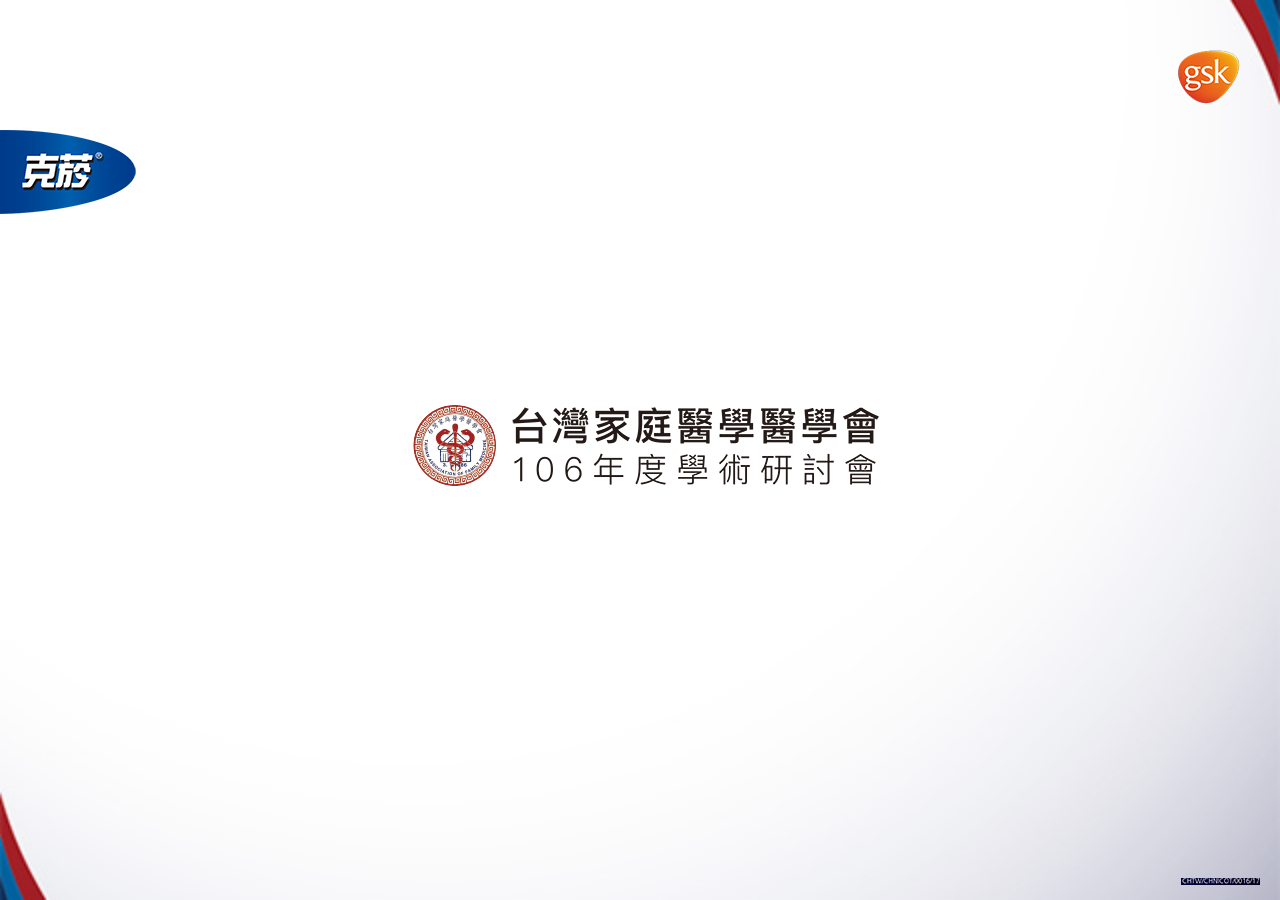
==== index.html @ 30d486ef "test" ====
<!DOCTYPE html>
<html></html>
<head>
  <title>台灣家庭醫學醫學會</title>
  <meta charset="utf-8">
  <meta name="viewport" content="width=640,user-scalable=1">
  <!-- hiding the Browser’s User Interface-->
  <meta name="apple-mobile-web-app-capable" content="yes">
  <meta name="mobile-web-app-capable" content="yes">
  <!-- meta start-->
  <meta name="title" content="">
  <meta name="description" content="">
  <meta name="keywords" content="">
  <meta name="copyright" content="">
  <link rel="image_src" href="">
  <!-- iOS 6-->
  <meta name="apple-mobile-web-app-title" content="">
  <!-- OG-->
  <meta property="og:title" content="">
  <meta property="og:site_name" content="">
  <meta property="og:description" content="">
  <meta property="og:type" content="website">
  <meta property="og:image" content="">
  <meta property="og:url" content="">
  <meta property="fb:app_id" content="">
  <!-- css start-->
  <link rel="stylesheet" href="css/default.css">
  <!-- js start-->
  <script type="text/javascript" src="js/jquery.js"></script>
  <script type="text/javascript" src="js/lib/TweenMax.min.js"></script>
  <script type="text/javascript" src="js/lib/TimelineMax.min.js"></script>
  <!-- archung js-->
  <script type="text/javascript" src="js/ChungTool.js">   </script>
  <script>
    if (!ChungTool.isOnline()) {
      document.write('<script src="http://' + (location.host || 'localhost').split(':')[0] + ':35729/livereload.js?snipver=1"></' + 'script>')
      }
  </script>
</head>
<body>
  <div class="container">
    <div class="page p1">
      <div class="title"> 
        <div class="t1"> </div>
        <div class="t2"></div>
      </div>
    </div>
    <div class="page p2">
      <div class="wrap">
        <div class="q1 tAni"></div>
        <div class="q2 tAni"></div>
        <div class="q3 tAni"></div>
        <div class="q4 tAni"></div>
        <div class="q5 rAni"></div>
        <div class="q6 rAni"></div>
        <div class="q7 lAni"></div>
        <div class="q8 lAni"></div>
        <div class="q9 lAni"></div>
        <div class="q10 rAni"></div>
      </div>
    </div>
    <div class="page p3">
      <div class="wrap">
        <div class="pic tAni"></div>
        <div class="t1 tAni"></div>
        <div class="t2 tAni"></div>
      </div>
    </div>
    <div class="page p4">
      <div class="wrap">
        <div class="btn tAni"></div>
        <div class="q1 tAni"></div>
        <div class="q8 tAni"></div>
        <div class="q2 tAni"></div>
        <div class="q3 tAni"></div>
        <div class="q4 tAni"></div>
        <div class="q5 tAni"></div>
        <div class="q6 tAni"></div>
        <div class="q7 tAni"></div>
      </div>
    </div>
    <div class="page p5">
      <div class="wrap">
        <div class="title"></div>
        <div class="table"></div>
      </div>
    </div>
    <div class="page p6">
      <div class="wrap">
        <div class="title"></div>
        <div class="table"></div>
      </div>
    </div>
  </div>
  <div class="logo"></div>
  <div class="logo2"></div>
  <div class="bb"></div>
  <div class="calendarPop hide">
    <div class="bg"></div>
    <div class="wrap f30">
      <div class="clozBtn"> </div>
      <h1 class="f40">- 加入行事曆 -</h1><a href="#" class="btn blueBtn">加入google行事曆</a><a href="#" class="btn greenBtn">加入手機行事曆</a>
    </div>
  </div>
  <script type="text/javascript" src="js/index.js"></script>
</body>
---- css/default.css ----
@charset "UTF-8";
/*mixin */
html, body, div, span, applet, object, iframe, h1, h2, h3, h4, h5, h6, p, blockquote, pre, a, abbr, acronym, address, big, cite, code, del, dfn, em, img, ins, kbd, q, s, samp, small, strike, strong, sub, sup, tt, var, b, u, i, center, dl, dt, dd, ol, ul, li, fieldset, form, label, legend, table, caption, tbody, tfoot, thead, tr, th, td, article, aside, canvas, details, embed, figure, figcaption, footer, header, hgroup, menu, nav, output, ruby, section, summary, time, mark, audio, video {
  margin: 0;
  padding: 0;
  border: 0;
  font: inherit;
  vertical-align: baseline;
}

ol, ul {
  list-style: none;
}

article, aside, details, figcaption, figure, footer, header, hgroup, main, nav, section, summary {
  display: block;
}

audio, canvas, video {
  display: inline-block;
}

audio:not([controls]) {
  display: none;
  height: 0;
}

[hidden] {
  display: none;
}

a:focus {
  outline: thin dotted;
}
a:active, a:hover {
  outline: 0;
}

abbr[title] {
  border-bottom: 1px dotted;
}

b, strong {
  font-weight: bold;
}

dfn {
  font-style: italic;
}

hr {
  -moz-box-sizing: content-box;
  box-sizing: content-box;
  height: 0;
}

mark {
  background: #ff0;
  color: #000;
}

code, kbd, pre, samp {
  font-family: monospace, serif;
  font-size: 1em;
}

pre {
  white-space: pre-wrap;
}

q {
  quotes: "“" "”" "‘" "’";
}

small {
  font-size: 80%;
}

sub {
  font-size: 75%;
  line-height: 0;
  position: relative;
  vertical-align: baseline;
}

sup {
  font-size: 75%;
  line-height: 0;
  position: relative;
  vertical-align: baseline;
  top: -0.5em;
}

sub {
  bottom: -0.25em;
}

img {
  max-width: 100%;
  height: auto;
}

svg:not(:root) {
  overflow: hidden;
}

figure {
  margin: 0;
}

fieldset {
  border: 1px solid #c0c0c0;
  margin: 0 2px;
  padding: 0.35em 0.625em 0.75em;
}

legend {
  border: 0;
  padding: 0;
}

button, input, select, textarea {
  font-family: inherit;
  font-size: 100%;
  margin: 0;
}

button, input {
  line-height: normal;
}

button, select {
  text-transform: none;
}

button, html input[type="button"] {
  -webkit-appearance: button;
  cursor: pointer;
}

input[type="reset"], input[type="submit"] {
  -webkit-appearance: button;
  cursor: pointer;
}

button[disabled], html input[disabled] {
  cursor: default;
}

input[type="checkbox"], input[type="radio"] {
  box-sizing: border-box;
  padding: 0;
}
input[type="search"] {
  -webkit-appearance: textfield;
  -moz-box-sizing: content-box;
  -webkit-box-sizing: content-box;
  box-sizing: content-box;
}
input[type="search"]::-webkit-search-cancel-button, input[type="search"]::-webkit-search-decoration {
  -webkit-appearance: none;
}

button::-moz-focus-inner, input::-moz-focus-inner {
  border: 0;
  padding: 0;
}

textarea {
  overflow: auto;
  vertical-align: top;
}

table {
  border-collapse: collapse;
  border-spacing: 0;
}

.clearfix {
  zoom: 1;
}
.clearfix:before {
  content: "";
  display: table;
}
.clearfix:after {
  content: "";
  display: table;
  clear: both;
}

html {
  font-family: sans-serif;
  line-height: 1.6;
  font-size: 16px;
}

a {
  text-decoration: none;
  color: black;
}
a:hover {
  color: blue;
}

/*defaultClass */
/*	header style */
.mainMenu > a {
  display: block;
}
.mainMenu.horizontal_menu > a {
  display: inline-block;
  margin-left: -4px;
}
.mainMenu.left_menu {
  text-align: left;
}
.mainMenu.middle_menu {
  text-align: center;
}
.mainMenu.right_menu {
  text-align: right;
}

/*	boxs style */
.skewBoxWrap {
  position: relative;
}
.skewBoxWrap .skewbox {
  position: absolute;
  width: 60%;
  height: 100%;
  left: 0;
  top: 0;
}
.skewBoxWrap .skewbox.sb2 {
  left: 50%;
  -moz-transform: skewX(-7deg);
  -ms-transform: skewX(-7deg);
  -webkit-transform: skewX(-7deg);
  transform: skewX(-7deg);
  overflow: hidden;
  -moz-backface-visibility: hidden;
  -webkit-backface-visibility: hidden;
  backface-visibility: hidden;
}
.skewBoxWrap .skewbox.sb2 .sb_container {
  -moz-transform: skewX(7deg);
  -ms-transform: skewX(7deg);
  -webkit-transform: skewX(7deg);
  transform: skewX(7deg);
  left: -10%;
}
@media screen and (min-width: 769px) {
  .skewBoxWrap .sb_container {
    cursor: pointer;
    position: relative;
  }
  .skewBoxWrap .sb_container:after {
    content: "";
    position: absolute;
    top: 0;
    left: 0;
    width: 100%;
    height: 100%;
    background-color: rgba(0, 0, 0, 0.7);
    filter: progid:DXImageTransform.Microsoft.Alpha(enabled=false);
    opacity: 1;
    -moz-transition: all, 0.6s;
    -o-transition: all, 0.6s;
    -webkit-transition: all, 0.6s;
    transition: all, 0.6s;
  }
  .skewBoxWrap .sb_container:hover:after, .skewBoxWrap .sb_container.active:after {
    filter: progid:DXImageTransform.Microsoft.Alpha(Opacity=0);
    opacity: 0;
  }
}
.skewBoxWrap.sb_withScaleAnimation .sb1 .sb_container {
  -moz-transition: all, 0.6s;
  -o-transition: all, 0.6s;
  -webkit-transition: all, 0.6s;
  transition: all, 0.6s;
  -moz-transform: perspective(300px) translateZ(0);
  -webkit-transform: perspective(300px) translateZ(0);
  transform: perspective(300px) translateZ(0);
}
.skewBoxWrap.sb_withScaleAnimation .sb1:hover .sb_container {
  -moz-transform: perspective(300px) translateZ(10px);
  -webkit-transform: perspective(300px) translateZ(10px);
  transform: perspective(300px) translateZ(10px);
}
.skewBoxWrap.sb_withScaleAnimation .sb2 .sb_container {
  -moz-transition: all, 0.6s;
  -o-transition: all, 0.6s;
  -webkit-transition: all, 0.6s;
  transition: all, 0.6s;
  -moz-transform: skewX(7deg) perspective(300px) translateZ(0);
  -ms-transform: skewX(7deg) perspective(300px) translateZ(0);
  -webkit-transform: skewX(7deg) perspective(300px) translateZ(0);
  transform: skewX(7deg) perspective(300px) translateZ(0);
}
.skewBoxWrap.sb_withScaleAnimation .sb2:hover .sb_container {
  -moz-transform: skewX(7deg) perspective(300px) translateZ(10px);
  -ms-transform: skewX(7deg) perspective(300px) translateZ(10px);
  -webkit-transform: skewX(7deg) perspective(300px) translateZ(10px);
  transform: skewX(7deg) perspective(300px) translateZ(10px);
}
@media screen and (max-width: 768px) {
  .skewBoxWrap.sb_phoneVertical.sb_withScaleAnimation .sb2 .sb_container {
    -moz-transform: skewX(0deg) skewY(-5deg) perspective(300px) translateZ(0);
    -ms-transform: skewX(0deg) skewY(-5deg) perspective(300px) translateZ(0);
    -webkit-transform: skewX(0deg) skewY(-5deg) perspective(300px) translateZ(0);
    transform: skewX(0deg) skewY(-5deg) perspective(300px) translateZ(0);
  }
  .skewBoxWrap.sb_phoneVertical.sb_withScaleAnimation .sb2:hover .sb_container {
    -moz-transform: skewX(0deg) skewY(5deg) perspective(300px) translateZ(10px);
    -ms-transform: skewX(0deg) skewY(5deg) perspective(300px) translateZ(10px);
    -webkit-transform: skewX(0deg) skewY(5deg) perspective(300px) translateZ(10px);
    transform: skewX(0deg) skewY(5deg) perspective(300px) translateZ(10px);
  }
  .skewBoxWrap.sb_phoneVertical .skewbox {
    position: relative;
    width: 100%;
    height: 60%;
  }
  .skewBoxWrap.sb_phoneVertical .skewbox.sb2 {
    left: 0;
    top: -10%;
    -moz-transform: skewX(0deg) skewY(-5deg);
    -ms-transform: skewX(0deg) skewY(-5deg);
    -webkit-transform: skewX(0deg) skewY(-5deg);
    transform: skewX(0deg) skewY(-5deg);
  }
  .skewBoxWrap.sb_phoneVertical .skewbox.sb2 .sb_container {
    -moz-transform: skewX(0deg) skewY(5deg);
    -ms-transform: skewX(0deg) skewY(5deg);
    -webkit-transform: skewX(0deg) skewY(5deg);
    transform: skewX(0deg) skewY(5deg);
    left: 0;
    top: -10%;
  }
}

@-webkit-keyframes fadeIn {
  0% {
    opacity: 0;
  }
  100% {
    opacity: 1;
  }
}
@-webkit-keyframes fadeOut {
  0% {
    opacity: 1;
  }
  100% {
    opacity: 0;
  }
}
@-webkit-keyframes fadeInUp {
  0% {
    opacity: 0;
    -webkit-transform: translateY(20px);
  }
  100% {
    opacity: 1;
    -webkit-transform: translateY(0);
  }
}
@-webkit-keyframes fadeOutUp {
  0% {
    opacity: 1;
    -webkit-transform: translateY(0);
  }
  100% {
    opacity: 0;
    -webkit-transform: translateY(-20px);
  }
}
@-webkit-keyframes fadeInDown {
  0% {
    opacity: 0;
    -webkit-transform: translateY(-20px);
  }
  100% {
    opacity: 1;
    -webkit-transform: translateY(0);
  }
}
@-webkit-keyframes fadeOutDown {
  0% {
    opacity: 1;
    -webkit-transform: translateY(0);
  }
  100% {
    opacity: 0;
    -webkit-transform: translateY(20px);
  }
}
@-webkit-keyframes fadeInRight {
  0% {
    opacity: 0;
    -webkit-transform: translateX(20px);
  }
  100% {
    opacity: 1;
    -webkit-transform: translateX(0);
  }
}
@-webkit-keyframes fadeOutLeft {
  0% {
    opacity: 1;
    -webkit-transform: translateX(0);
  }
  100% {
    opacity: 0;
    -webkit-transform: translateX(-20px);
  }
}
@-webkit-keyframes fadeInLeft {
  0% {
    opacity: 0;
    -webkit-transform: translateX(-20px);
  }
  100% {
    opacity: 1;
    -webkit-transform: translateX(0);
  }
}
@-webkit-keyframes fadeOutRight {
  0% {
    opacity: 1;
    -webkit-transform: translateX(0);
  }
  100% {
    opacity: 0;
    -webkit-transform: translateX(20px);
  }
}
@-webkit-keyframes fadeInUpBig {
  0% {
    opacity: 0;
    -webkit-transform: translateY(2000px);
  }
  100% {
    opacity: 1;
    -webkit-transform: translateY(0);
  }
}
@-webkit-keyframes fadeOutUpBig {
  0% {
    opacity: 1;
    -webkit-transform: translateY(0);
  }
  100% {
    opacity: 0;
    -webkit-transform: translateY(-2000px);
  }
}
@-webkit-keyframes fadeInDownBig {
  0% {
    opacity: 0;
    -webkit-transform: translateY(-2000px);
  }
  100% {
    opacity: 1;
    -webkit-transform: translateY(0);
  }
}
@-webkit-keyframes fadeOutDownBig {
  0% {
    opacity: 1;
    -webkit-transform: translateY(0);
  }
  100% {
    opacity: 0;
    -webkit-transform: translateY(2000px);
  }
}
@-webkit-keyframes fadeInRightBig {
  0% {
    opacity: 0;
    -webkit-transform: translateX(2000px);
  }
  100% {
    opacity: 1;
    -webkit-transform: translateX(0);
  }
}
@-webkit-keyframes fadeOutLeftBig {
  0% {
    opacity: 1;
    -webkit-transform: translateX(0);
  }
  100% {
    opacity: 0;
    -webkit-transform: translateX(-2000px);
  }
}
@-webkit-keyframes fadeInLeftBig {
  0% {
    opacity: 0;
    -webkit-transform: translateX(-2000px);
  }
  100% {
    opacity: 1;
    -webkit-transform: translateX(0);
  }
}
@-webkit-keyframes fadeOutRightBig {
  0% {
    opacity: 1;
    -webkit-transform: translateX(0);
  }
  100% {
    opacity: 0;
    -webkit-transform: translateX(2000px);
  }
}
@-webkit-keyframes bounceIn {
  0% {
    opacity: 0;
    -webkit-transform: scale(0.3);
  }
  50% {
    opacity: 1;
    -webkit-transform: scale(1.05);
  }
  70% {
    -webkit-transform: scale(0.9);
  }
  100% {
    -webkit-transform: scale(1);
  }
}
@-webkit-keyframes bounceInDown {
  0% {
    opacity: 0;
    -webkit-transform: translateY(-2000px);
  }
  60% {
    opacity: 1;
    -webkit-transform: translateY(30px);
  }
  80% {
    -webkit-transform: translateY(-10px);
  }
  100% {
    -webkit-transform: translateY(0);
  }
}
@-webkit-keyframes bounceInUp {
  0% {
    opacity: 0;
    -webkit-transform: translateY(2000px);
  }
  60% {
    opacity: 1;
    -webkit-transform: translateY(-30px);
  }
  80% {
    -webkit-transform: translateY(10px);
  }
  100% {
    -webkit-transform: translateY(0);
  }
}
@-webkit-keyframes bounceInRight {
  0% {
    opacity: 0;
    -webkit-transform: translateX(2000px);
  }
  60% {
    opacity: 1;
    -webkit-transform: translateX(-30px);
  }
  80% {
    -webkit-transform: translateX(10px);
  }
  100% {
    -webkit-transform: translateX(0);
  }
}
@-webkit-keyframes bounceInLeft {
  0% {
    opacity: 0;
    -webkit-transform: translateX(-2000px);
  }
  60% {
    opacity: 1;
    -webkit-transform: translateX(30px);
  }
  80% {
    -webkit-transform: translateX(-10px);
  }
  100% {
    -webkit-transform: translateX(0);
  }
}
@-webkit-keyframes bounceOut {
  0% {
    -webkit-transform: scale(1);
  }
  25% {
    -webkit-transform: scale(0.95);
  }
  50% {
    opacity: 1;
    -webkit-transform: scale(1.1);
  }
  100% {
    opacity: 0;
    -webkit-transform: scale(0.3);
  }
}
@-webkit-keyframes bounceOutUp {
  0% {
    -webkit-transform: translateY(0);
  }
  20% {
    opacity: 1;
    -webkit-transform: translateY(20px);
  }
  100% {
    opacity: 0;
    -webkit-transform: translateY(-2000px);
  }
}
@-webkit-keyframes bounceOutDown {
  0% {
    -webkit-transform: translateY(0);
  }
  20% {
    opacity: 1;
    -webkit-transform: translateY(-20px);
  }
  100% {
    opacity: 0;
    -webkit-transform: translateY(2000px);
  }
}
@-webkit-keyframes bounceOutLeft {
  0% {
    -webkit-transform: translateX(0);
  }
  20% {
    opacity: 1;
    -webkit-transform: translateX(20px);
  }
  100% {
    opacity: 0;
    -webkit-transform: translateX(-2000px);
  }
}
@-webkit-keyframes bounceOutRight {
  0% {
    -webkit-transform: translateX(0);
  }
  20% {
    opacity: 1;
    -webkit-transform: translateX(-20px);
  }
  100% {
    opacity: 0;
    -webkit-transform: translateX(2000px);
  }
}
@-webkit-keyframes flash {
  0% {
    opacity: 1;
  }
  25% {
    opacity: 0;
  }
  50% {
    opacity: 1;
  }
  75% {
    opacity: 0;
  }
  100% {
    opacity: 1;
  }
}
@-webkit-keyframes bounce {
  0% {
    -webkit-transform: translateY(0);
  }
  20% {
    -webkit-transform: translateY(0);
  }
  40% {
    -webkit-transform: translateY(-30px);
  }
  50% {
    -webkit-transform: translateY(0);
  }
  60% {
    -webkit-transform: translateY(-15px);
  }
  80% {
    -webkit-transform: translateY(0);
  }
  100% {
    -webkit-transform: translateY(0);
  }
}
@-webkit-keyframes shake {
  0% {
    -webkit-transform: translateX(0);
  }
  10% {
    -webkit-transform: translateX(-10px);
  }
  20% {
    -webkit-transform: translateX(10px);
  }
  30% {
    -webkit-transform: translateX(-10px);
  }
  40% {
    -webkit-transform: translateX(10px);
  }
  50% {
    -webkit-transform: translateX(-10px);
  }
  60% {
    -webkit-transform: translateX(10px);
  }
  70% {
    -webkit-transform: translateX(-10px);
  }
  80% {
    -webkit-transform: translateX(10px);
  }
  90% {
    -webkit-transform: translateX(-10px);
  }
  100% {
    -webkit-transform: translateX(0);
  }
}
@-webkit-keyframes rotateInDownLeft {
  0% {
    -webkit-transform-origin: left bottom;
    -webkit-transform: rotate(-90deg);
    opacity: 0;
  }
  100% {
    -webkit-transform-origin: left bottom;
    -webkit-transform: rotate(0);
    opacity: 1;
  }
}
@-webkit-keyframes rotateInUpLeft {
  0% {
    -webkit-transform-origin: left bottom;
    -webkit-transform: rotate(90deg);
    opacity: 0;
  }
  100% {
    -webkit-transform-origin: left bottom;
    -webkit-transform: rotate(0);
    opacity: 1;
  }
}
@-webkit-keyframes rotateInUpRight {
  0% {
    -webkit-transform-origin: right bottom;
    -webkit-transform: rotate(-90deg);
    opacity: 0;
  }
  100% {
    -webkit-transform-origin: right bottom;
    -webkit-transform: rotate(0);
    opacity: 1;
  }
}
@-webkit-keyframes rotateInDownRight {
  0% {
    -webkit-transform-origin: right bottom;
    -webkit-transform: rotate(90deg);
    opacity: 0;
  }
  100% {
    -webkit-transform-origin: right bottom;
    -webkit-transform: rotate(0);
    opacity: 1;
  }
}
@-webkit-keyframes rotateOutDownLeft {
  0% {
    -webkit-transform-origin: left bottom;
    -webkit-transform: rotate(0);
    opacity: 1;
  }
  100% {
    -webkit-transform-origin: left bottom;
    -webkit-transform: rotate(90deg);
    opacity: 0;
  }
}
@-webkit-keyframes rotateOutUpLeft {
  0% {
    -webkit-transform-origin: left bottom;
    -webkit-transform: rotate(0);
    opacity: 1;
  }
  100% {
    -webkit-transform-origin: left bottom;
    -webkit-transform: rotate(-90deg);
    opacity: 0;
  }
}
@-webkit-keyframes rotateOutDownRight {
  0% {
    -webkit-transform-origin: right bottom;
    -webkit-transform: rotate(0);
    opacity: 1;
  }
  100% {
    -webkit-transform-origin: right bottom;
    -webkit-transform: rotate(-90deg);
    opacity: 0;
  }
}
@-webkit-keyframes rotateOutUpRight {
  0% {
    -webkit-transform-origin: right bottom;
    -webkit-transform: rotate(0);
    opacity: 1;
  }
  100% {
    -webkit-transform-origin: right bottom;
    -webkit-transform: rotate(90deg);
    opacity: 0;
  }
}
@-webkit-keyframes rotateIn {
  0% {
    -webkit-transform-origin: center center;
    -webkit-transform: rotate(-200deg);
    opacity: 0;
  }
  100% {
    -webkit-transform-origin: center center;
    -webkit-transform: rotate(0);
    opacity: 1;
  }
}
@-webkit-keyframes rotateOut {
  0% {
    -webkit-transform-origin: center center;
    -webkit-transform: rotate(0);
    opacity: 1;
  }
  100% {
    -webkit-transform-origin: center center;
    -webkit-transform: rotate(200deg);
    opacity: 0;
  }
}
@-webkit-keyframes tada {
  0% {
    -webkit-transform: scale(1);
  }
  10% {
    -webkit-transform: scale(0.9) rotate(-3deg);
  }
  20% {
    -webkit-transform: scale(0.9) rotate(-3deg);
  }
  30% {
    -webkit-transform: scale(1.1) rotate(3deg);
  }
  40% {
    -webkit-transform: scale(1.1) rotate(-3deg);
  }
  50% {
    -webkit-transform: scale(1.1) rotate(3deg);
  }
  60% {
    -webkit-transform: scale(1.1) rotate(-3deg);
  }
  70% {
    -webkit-transform: scale(1.1) rotate(3deg);
  }
  80% {
    -webkit-transform: scale(1.1) rotate(-3deg);
  }
  90% {
    -webkit-transform: scale(1.1) rotate(3deg);
  }
  100% {
    -webkit-transform: scale(1) rotate(0);
  }
}
@-moz-keyframes fadeIn {
  0% {
    opacity: 0;
  }
  100% {
    opacity: 1;
  }
}
@-moz-keyframes fadeOut {
  0% {
    opacity: 1;
  }
  100% {
    opacity: 0;
  }
}
@-moz-keyframes fadeInUp {
  0% {
    opacity: 0;
    -moz-transform: translateY(20px);
  }
  100% {
    opacity: 1;
    -moz-transform: translateY(0);
  }
}
@-moz-keyframes fadeOutUp {
  0% {
    opacity: 1;
    -moz-transform: translateY(0);
  }
  100% {
    opacity: 0;
    -moz-transform: translateY(-20px);
  }
}
@-moz-keyframes fadeInDown {
  0% {
    opacity: 0;
    -moz-transform: translateY(-20px);
  }
  100% {
    opacity: 1;
    -moz-transform: translateY(0);
  }
}
@-moz-keyframes fadeOutDown {
  0% {
    opacity: 1;
    -moz-transform: translateY(0);
  }
  100% {
    opacity: 0;
    -moz-transform: translateY(20px);
  }
}
@-moz-keyframes fadeInRight {
  0% {
    opacity: 0;
    -moz-transform: translateX(20px);
  }
  100% {
    opacity: 1;
    -moz-transform: translateX(0);
  }
}
@-moz-keyframes fadeOutLeft {
  0% {
    opacity: 1;
    -moz-transform: translateX(0);
  }
  100% {
    opacity: 0;
    -moz-transform: translateX(-20px);
  }
}
@-moz-keyframes fadeInLeft {
  0% {
    opacity: 0;
    -moz-transform: translateX(-20px);
  }
  100% {
    opacity: 1;
    -moz-transform: translateX(0);
  }
}
@-moz-keyframes fadeOutRight {
  0% {
    opacity: 1;
    -moz-transform: translateX(0);
  }
  100% {
    opacity: 0;
    -moz-transform: translateX(20px);
  }
}
@-moz-keyframes fadeInUpBig {
  0% {
    opacity: 0;
    -moz-transform: translateY(2000px);
  }
  100% {
    opacity: 1;
    -moz-transform: translateY(0);
  }
}
@-moz-keyframes fadeOutUpBig {
  0% {
    opacity: 1;
    -moz-transform: translateY(0);
  }
  100% {
    opacity: 0;
    -moz-transform: translateY(-2000px);
  }
}
@-moz-keyframes fadeInDownBig {
  0% {
    opacity: 0;
    -moz-transform: translateY(-2000px);
  }
  100% {
    opacity: 1;
    -moz-transform: translateY(0);
  }
}
@-moz-keyframes fadeOutDownBig {
  0% {
    opacity: 1;
    -moz-transform: translateY(0);
  }
  100% {
    opacity: 0;
    -moz-transform: translateY(2000px);
  }
}
@-moz-keyframes fadeInRightBig {
  0% {
    opacity: 0;
    -moz-transform: translateX(2000px);
  }
  100% {
    opacity: 1;
    -moz-transform: translateX(0);
  }
}
@-moz-keyframes fadeOutLeftBig {
  0% {
    opacity: 1;
    -moz-transform: translateX(0);
  }
  100% {
    opacity: 0;
    -moz-transform: translateX(-2000px);
  }
}
@-moz-keyframes fadeInLeftBig {
  0% {
    opacity: 0;
    -moz-transform: translateX(-2000px);
  }
  100% {
    opacity: 1;
    -moz-transform: translateX(0);
  }
}
@-moz-keyframes fadeOutRightBig {
  0% {
    opacity: 1;
    -moz-transform: translateX(0);
  }
  100% {
    opacity: 0;
    -moz-transform: translateX(2000px);
  }
}
@-moz-keyframes bounceIn {
  0% {
    opacity: 0;
    -moz-transform: scale(0.3);
  }
  50% {
    opacity: 1;
    -moz-transform: scale(1.05);
  }
  70% {
    -moz-transform: scale(0.9);
  }
  100% {
    -moz-transform: scale(1);
  }
}
@-moz-keyframes bounceInDown {
  0% {
    opacity: 0;
    -moz-transform: translateY(-2000px);
  }
  60% {
    opacity: 1;
    -moz-transform: translateY(30px);
  }
  80% {
    -moz-transform: translateY(-10px);
  }
  100% {
    -moz-transform: translateY(0);
  }
}
@-moz-keyframes bounceInUp {
  0% {
    opacity: 0;
    -moz-transform: translateY(2000px);
  }
  60% {
    opacity: 1;
    -moz-transform: translateY(-30px);
  }
  80% {
    -moz-transform: translateY(10px);
  }
  100% {
    -moz-transform: translateY(0);
  }
}
@-moz-keyframes bounceInRight {
  0% {
    opacity: 0;
    -moz-transform: translateX(2000px);
  }
  60% {
    opacity: 1;
    -moz-transform: translateX(-30px);
  }
  80% {
    -moz-transform: translateX(10px);
  }
  100% {
    -moz-transform: translateX(0);
  }
}
@-moz-keyframes bounceInLeft {
  0% {
    opacity: 0;
    -moz-transform: translateX(-2000px);
  }
  60% {
    opacity: 1;
    -moz-transform: translateX(30px);
  }
  80% {
    -moz-transform: translateX(-10px);
  }
  100% {
    -moz-transform: translateX(0);
  }
}
@-moz-keyframes bounceOut {
  0% {
    -moz-transform: scale(1);
  }
  25% {
    -moz-transform: scale(0.95);
  }
  50% {
    opacity: 1;
    -moz-transform: scale(1.1);
  }
  100% {
    opacity: 0;
    -moz-transform: scale(0.3);
  }
}
@-moz-keyframes bounceOutUp {
  0% {
    -moz-transform: translateY(0);
  }
  20% {
    opacity: 1;
    -moz-transform: translateY(20px);
  }
  100% {
    opacity: 0;
    -moz-transform: translateY(-2000px);
  }
}
@-moz-keyframes bounceOutDown {
  0% {
    -moz-transform: translateY(0);
  }
  20% {
    opacity: 1;
    -moz-transform: translateY(-20px);
  }
  100% {
    opacity: 0;
    -moz-transform: translateY(2000px);
  }
}
@-moz-keyframes bounceOutLeft {
  0% {
    -moz-transform: translateX(0);
  }
  20% {
    opacity: 1;
    -moz-transform: translateX(20px);
  }
  100% {
    opacity: 0;
    -moz-transform: translateX(-2000px);
  }
}
@-moz-keyframes bounceOutRight {
  0% {
    -moz-transform: translateX(0);
  }
  20% {
    opacity: 1;
    -moz-transform: translateX(-20px);
  }
  100% {
    opacity: 0;
    -moz-transform: translateX(2000px);
  }
}
@-moz-keyframes flash {
  0% {
    opacity: 1;
  }
  25% {
    opacity: 0;
  }
  50% {
    opacity: 1;
  }
  75% {
    opacity: 0;
  }
  100% {
    opacity: 1;
  }
}
@-moz-keyframes bounce {
  0% {
    -moz-transform: translateY(0);
  }
  20% {
    -moz-transform: translateY(0);
  }
  40% {
    -moz-transform: translateY(-30px);
  }
  50% {
    -moz-transform: translateY(0);
  }
  60% {
    -moz-transform: translateY(-15px);
  }
  80% {
    -moz-transform: translateY(0);
  }
  100% {
    -moz-transform: translateY(0);
  }
}
@-moz-keyframes shake {
  0% {
    -moz-transform: translateX(0);
  }
  10% {
    -moz-transform: translateX(-10px);
  }
  20% {
    -moz-transform: translateX(10px);
  }
  30% {
    -moz-transform: translateX(-10px);
  }
  40% {
    -moz-transform: translateX(10px);
  }
  50% {
    -moz-transform: translateX(-10px);
  }
  60% {
    -moz-transform: translateX(10px);
  }
  70% {
    -moz-transform: translateX(-10px);
  }
  80% {
    -moz-transform: translateX(10px);
  }
  90% {
    -moz-transform: translateX(-10px);
  }
  100% {
    -moz-transform: translateX(0);
  }
}
@-moz-keyframes rotateInDownLeft {
  0% {
    -moz-transform-origin: left bottom;
    -moz-transform: rotate(-90deg);
    opacity: 0;
  }
  100% {
    -moz-transform-origin: left bottom;
    -moz-transform: rotate(0);
    opacity: 1;
  }
}
@-moz-keyframes rotateInUpLeft {
  0% {
    -moz-transform-origin: left bottom;
    -moz-transform: rotate(90deg);
    opacity: 0;
  }
  100% {
    -moz-transform-origin: left bottom;
    -moz-transform: rotate(0);
    opacity: 1;
  }
}
@-moz-keyframes rotateInUpRight {
  0% {
    -moz-transform-origin: right bottom;
    -moz-transform: rotate(-90deg);
    opacity: 0;
  }
  100% {
    -moz-transform-origin: right bottom;
    -moz-transform: rotate(0);
    opacity: 1;
  }
}
@-moz-keyframes rotateInDownRight {
  0% {
    -moz-transform-origin: right bottom;
    -moz-transform: rotate(90deg);
    opacity: 0;
  }
  100% {
    -moz-transform-origin: right bottom;
    -moz-transform: rotate(0);
    opacity: 1;
  }
}
@-moz-keyframes rotateOutDownLeft {
  0% {
    -moz-transform-origin: left bottom;
    -moz-transform: rotate(0);
    opacity: 1;
  }
  100% {
    -moz-transform-origin: left bottom;
    -moz-transform: rotate(90deg);
    opacity: 0;
  }
}
@-moz-keyframes rotateOutUpLeft {
  0% {
    -moz-transform-origin: left bottom;
    -moz-transform: rotate(0);
    opacity: 1;
  }
  100% {
    -moz-transform-origin: left bottom;
    -moz-transform: rotate(-90deg);
    opacity: 0;
  }
}
@-moz-keyframes rotateOutDownRight {
  0% {
    -moz-transform-origin: right bottom;
    -moz-transform: rotate(0);
    opacity: 1;
  }
  100% {
    -moz-transform-origin: right bottom;
    -moz-transform: rotate(-90deg);
    opacity: 0;
  }
}
@-moz-keyframes rotateOutUpRight {
  0% {
    -moz-transform-origin: right bottom;
    -moz-transform: rotate(0);
    opacity: 1;
  }
  100% {
    -moz-transform-origin: right bottom;
    -moz-transform: rotate(90deg);
    opacity: 0;
  }
}
@-moz-keyframes rotateIn {
  0% {
    -moz-transform-origin: center center;
    -moz-transform: rotate(-200deg);
    opacity: 0;
  }
  100% {
    -moz-transform-origin: center center;
    -moz-transform: rotate(0);
    opacity: 1;
  }
}
@-moz-keyframes rotateOut {
  0% {
    -moz-transform-origin: center center;
    -moz-transform: rotate(0);
    opacity: 1;
  }
  100% {
    -moz-transform-origin: center center;
    -moz-transform: rotate(200deg);
    opacity: 0;
  }
}
@-moz-keyframes tada {
  0% {
    -moz-transform: scale(1);
  }
  10% {
    -moz-transform: scale(0.9) rotate(-3deg);
  }
  20% {
    -moz-transform: scale(0.9) rotate(-3deg);
  }
  30% {
    -moz-transform: scale(1.1) rotate(3deg);
  }
  40% {
    -moz-transform: scale(1.1) rotate(-3deg);
  }
  50% {
    -moz-transform: scale(1.1) rotate(3deg);
  }
  60% {
    -moz-transform: scale(1.1) rotate(-3deg);
  }
  70% {
    -moz-transform: scale(1.1) rotate(3deg);
  }
  80% {
    -moz-transform: scale(1.1) rotate(-3deg);
  }
  90% {
    -moz-transform: scale(1.1) rotate(3deg);
  }
  100% {
    -moz-transform: scale(1) rotate(0);
  }
}
@-ms-keyframes fadeIn {
  0% {
    opacity: 0;
  }
  100% {
    opacity: 1;
  }
}
@-ms-keyframes fadeOut {
  0% {
    opacity: 1;
  }
  100% {
    opacity: 0;
  }
}
@-ms-keyframes fadeInUp {
  0% {
    opacity: 0;
    -ms-transform: translateY(20px);
  }
  100% {
    opacity: 1;
    -ms-transform: translateY(0);
  }
}
@-ms-keyframes fadeOutUp {
  0% {
    opacity: 1;
    -ms-transform: translateY(0);
  }
  100% {
    opacity: 0;
    -ms-transform: translateY(-20px);
  }
}
@-ms-keyframes fadeInDown {
  0% {
    opacity: 0;
    -ms-transform: translateY(-20px);
  }
  100% {
    opacity: 1;
    -ms-transform: translateY(0);
  }
}
@-ms-keyframes fadeOutDown {
  0% {
    opacity: 1;
    -ms-transform: translateY(0);
  }
  100% {
    opacity: 0;
    -ms-transform: translateY(20px);
  }
}
@-ms-keyframes fadeInRight {
  0% {
    opacity: 0;
    -ms-transform: translateX(20px);
  }
  100% {
    opacity: 1;
    -ms-transform: translateX(0);
  }
}
@-ms-keyframes fadeOutLeft {
  0% {
    opacity: 1;
    -ms-transform: translateX(0);
  }
  100% {
    opacity: 0;
    -ms-transform: translateX(-20px);
  }
}
@-ms-keyframes fadeInLeft {
  0% {
    opacity: 0;
    -ms-transform: translateX(-20px);
  }
  100% {
    opacity: 1;
    -ms-transform: translateX(0);
  }
}
@-ms-keyframes fadeOutRight {
  0% {
    opacity: 1;
    -ms-transform: translateX(0);
  }
  100% {
    opacity: 0;
    -ms-transform: translateX(20px);
  }
}
@-ms-keyframes fadeInUpBig {
  0% {
    opacity: 0;
    -ms-transform: translateY(2000px);
  }
  100% {
    opacity: 1;
    -ms-transform: translateY(0);
  }
}
@-ms-keyframes fadeOutUpBig {
  0% {
    opacity: 1;
    -ms-transform: translateY(0);
  }
  100% {
    opacity: 0;
    -ms-transform: translateY(-2000px);
  }
}
@-ms-keyframes fadeInDownBig {
  0% {
    opacity: 0;
    -ms-transform: translateY(-2000px);
  }
  100% {
    opacity: 1;
    -ms-transform: translateY(0);
  }
}
@-ms-keyframes fadeOutDownBig {
  0% {
    opacity: 1;
    -ms-transform: translateY(0);
  }
  100% {
    opacity: 0;
    -ms-transform: translateY(2000px);
  }
}
@-ms-keyframes fadeInRightBig {
  0% {
    opacity: 0;
    -ms-transform: translateX(2000px);
  }
  100% {
    opacity: 1;
    -ms-transform: translateX(0);
  }
}
@-ms-keyframes fadeOutLeftBig {
  0% {
    opacity: 1;
    -ms-transform: translateX(0);
  }
  100% {
    opacity: 0;
    -ms-transform: translateX(-2000px);
  }
}
@-ms-keyframes fadeInLeftBig {
  0% {
    opacity: 0;
    -ms-transform: translateX(-2000px);
  }
  100% {
    opacity: 1;
    -ms-transform: translateX(0);
  }
}
@-ms-keyframes fadeOutRightBig {
  0% {
    opacity: 1;
    -ms-transform: translateX(0);
  }
  100% {
    opacity: 0;
    -ms-transform: translateX(2000px);
  }
}
@-ms-keyframes bounceIn {
  0% {
    opacity: 0;
    -ms-transform: scale(0.3);
  }
  50% {
    opacity: 1;
    -ms-transform: scale(1.05);
  }
  70% {
    -ms-transform: scale(0.9);
  }
  100% {
    -ms-transform: scale(1);
  }
}
@-ms-keyframes bounceInDown {
  0% {
    opacity: 0;
    -ms-transform: translateY(-2000px);
  }
  60% {
    opacity: 1;
    -ms-transform: translateY(30px);
  }
  80% {
    -ms-transform: translateY(-10px);
  }
  100% {
    -ms-transform: translateY(0);
  }
}
@-ms-keyframes bounceInUp {
  0% {
    opacity: 0;
    -ms-transform: translateY(2000px);
  }
  60% {
    opacity: 1;
    -ms-transform: translateY(-30px);
  }
  80% {
    -ms-transform: translateY(10px);
  }
  100% {
    -ms-transform: translateY(0);
  }
}
@-ms-keyframes bounceInRight {
  0% {
    opacity: 0;
    -ms-transform: translateX(2000px);
  }
  60% {
    opacity: 1;
    -ms-transform: translateX(-30px);
  }
  80% {
    -ms-transform: translateX(10px);
  }
  100% {
    -ms-transform: translateX(0);
  }
}
@-ms-keyframes bounceInLeft {
  0% {
    opacity: 0;
    -ms-transform: translateX(-2000px);
  }
  60% {
    opacity: 1;
    -ms-transform: translateX(30px);
  }
  80% {
    -ms-transform: translateX(-10px);
  }
  100% {
    -ms-transform: translateX(0);
  }
}
@-ms-keyframes bounceOut {
  0% {
    -ms-transform: scale(1);
  }
  25% {
    -ms-transform: scale(0.95);
  }
  50% {
    opacity: 1;
    -ms-transform: scale(1.1);
  }
  100% {
    opacity: 0;
    -ms-transform: scale(0.3);
  }
}
@-ms-keyframes bounceOutUp {
  0% {
    -ms-transform: translateY(0);
  }
  20% {
    opacity: 1;
    -ms-transform: translateY(20px);
  }
  100% {
    opacity: 0;
    -ms-transform: translateY(-2000px);
  }
}
@-ms-keyframes bounceOutDown {
  0% {
    -ms-transform: translateY(0);
  }
  20% {
    opacity: 1;
    -ms-transform: translateY(-20px);
  }
  100% {
    opacity: 0;
    -ms-transform: translateY(2000px);
  }
}
@-ms-keyframes bounceOutLeft {
  0% {
    -ms-transform: translateX(0);
  }
  20% {
    opacity: 1;
    -ms-transform: translateX(20px);
  }
  100% {
    opacity: 0;
    -ms-transform: translateX(-2000px);
  }
}
@-ms-keyframes bounceOutRight {
  0% {
    -ms-transform: translateX(0);
  }
  20% {
    opacity: 1;
    -ms-transform: translateX(-20px);
  }
  100% {
    opacity: 0;
    -ms-transform: translateX(2000px);
  }
}
@-ms-keyframes flash {
  0% {
    opacity: 1;
  }
  25% {
    opacity: 0;
  }
  50% {
    opacity: 1;
  }
  75% {
    opacity: 0;
  }
  100% {
    opacity: 1;
  }
}
@-ms-keyframes bounce {
  0% {
    -ms-transform: translateY(0);
  }
  20% {
    -ms-transform: translateY(0);
  }
  40% {
    -ms-transform: translateY(-30px);
  }
  50% {
    -ms-transform: translateY(0);
  }
  60% {
    -ms-transform: translateY(-15px);
  }
  80% {
    -ms-transform: translateY(0);
  }
  100% {
    -ms-transform: translateY(0);
  }
}
@-ms-keyframes shake {
  0% {
    -ms-transform: translateX(0);
  }
  10% {
    -ms-transform: translateX(-10px);
  }
  20% {
    -ms-transform: translateX(10px);
  }
  30% {
    -ms-transform: translateX(-10px);
  }
  40% {
    -ms-transform: translateX(10px);
  }
  50% {
    -ms-transform: translateX(-10px);
  }
  60% {
    -ms-transform: translateX(10px);
  }
  70% {
    -ms-transform: translateX(-10px);
  }
  80% {
    -ms-transform: translateX(10px);
  }
  90% {
    -ms-transform: translateX(-10px);
  }
  100% {
    -ms-transform: translateX(0);
  }
}
@-ms-keyframes rotateInDownLeft {
  0% {
    -ms-transform-origin: left bottom;
    -ms-transform: rotate(-90deg);
    opacity: 0;
  }
  100% {
    -ms-transform-origin: left bottom;
    -ms-transform: rotate(0);
    opacity: 1;
  }
}
@-ms-keyframes rotateInUpLeft {
  0% {
    -ms-transform-origin: left bottom;
    -ms-transform: rotate(90deg);
    opacity: 0;
  }
  100% {
    -ms-transform-origin: left bottom;
    -ms-transform: rotate(0);
    opacity: 1;
  }
}
@-ms-keyframes rotateInUpRight {
  0% {
    -ms-transform-origin: right bottom;
    -ms-transform: rotate(-90deg);
    opacity: 0;
  }
  100% {
    -ms-transform-origin: right bottom;
    -ms-transform: rotate(0);
    opacity: 1;
  }
}
@-ms-keyframes rotateInDownRight {
  0% {
    -ms-transform-origin: right bottom;
    -ms-transform: rotate(90deg);
    opacity: 0;
  }
  100% {
    -ms-transform-origin: right bottom;
    -ms-transform: rotate(0);
    opacity: 1;
  }
}
@-ms-keyframes rotateOutDownLeft {
  0% {
    -ms-transform-origin: left bottom;
    -ms-transform: rotate(0);
    opacity: 1;
  }
  100% {
    -ms-transform-origin: left bottom;
    -ms-transform: rotate(90deg);
    opacity: 0;
  }
}
@-ms-keyframes rotateOutUpLeft {
  0% {
    -ms-transform-origin: left bottom;
    -ms-transform: rotate(0);
    opacity: 1;
  }
  100% {
    -ms-transform-origin: left bottom;
    -ms-transform: rotate(-90deg);
    opacity: 0;
  }
}
@-ms-keyframes rotateOutDownRight {
  0% {
    -ms-transform-origin: right bottom;
    -ms-transform: rotate(0);
    opacity: 1;
  }
  100% {
    -ms-transform-origin: right bottom;
    -ms-transform: rotate(-90deg);
    opacity: 0;
  }
}
@-ms-keyframes rotateOutUpRight {
  0% {
    -ms-transform-origin: right bottom;
    -ms-transform: rotate(0);
    opacity: 1;
  }
  100% {
    -ms-transform-origin: right bottom;
    -ms-transform: rotate(90deg);
    opacity: 0;
  }
}
@-ms-keyframes rotateIn {
  0% {
    -ms-transform-origin: center center;
    -ms-transform: rotate(-200deg);
    opacity: 0;
  }
  100% {
    -ms-transform-origin: center center;
    -ms-transform: rotate(0);
    opacity: 1;
  }
}
@-ms-keyframes rotateOut {
  0% {
    -ms-transform-origin: center center;
    -ms-transform: rotate(0);
    opacity: 1;
  }
  100% {
    -ms-transform-origin: center center;
    -ms-transform: rotate(200deg);
    opacity: 0;
  }
}
@-ms-keyframes tada {
  0% {
    -ms-transform: scale(1);
  }
  10% {
    -ms-transform: scale(0.9) rotate(-3deg);
  }
  20% {
    -ms-transform: scale(0.9) rotate(-3deg);
  }
  30% {
    -ms-transform: scale(1.1) rotate(3deg);
  }
  40% {
    -ms-transform: scale(1.1) rotate(-3deg);
  }
  50% {
    -ms-transform: scale(1.1) rotate(3deg);
  }
  60% {
    -ms-transform: scale(1.1) rotate(-3deg);
  }
  70% {
    -ms-transform: scale(1.1) rotate(3deg);
  }
  80% {
    -ms-transform: scale(1.1) rotate(-3deg);
  }
  90% {
    -ms-transform: scale(1.1) rotate(3deg);
  }
  100% {
    -ms-transform: scale(1) rotate(0);
  }
}
@keyframes fadeIn {
  0% {
    opacity: 0;
  }
  100% {
    opacity: 1;
  }
}
@keyframes fadeOut {
  0% {
    opacity: 1;
  }
  100% {
    opacity: 0;
  }
}
@keyframes fadeInUp {
  0% {
    opacity: 0;
    transform: translateY(20px);
  }
  100% {
    opacity: 1;
    transform: translateY(0);
  }
}
@keyframes fadeOutUp {
  0% {
    opacity: 1;
    transform: translateY(0);
  }
  100% {
    opacity: 0;
    transform: translateY(-20px);
  }
}
@keyframes fadeInDown {
  0% {
    opacity: 0;
    transform: translateY(-20px);
  }
  100% {
    opacity: 1;
    transform: translateY(0);
  }
}
@keyframes fadeOutDown {
  0% {
    opacity: 1;
    transform: translateY(0);
  }
  100% {
    opacity: 0;
    transform: translateY(20px);
  }
}
@keyframes fadeInRight {
  0% {
    opacity: 0;
    transform: translateX(20px);
  }
  100% {
    opacity: 1;
    transform: translateX(0);
  }
}
@keyframes fadeOutLeft {
  0% {
    opacity: 1;
    transform: translateX(0);
  }
  100% {
    opacity: 0;
    transform: translateX(-20px);
  }
}
@keyframes fadeInLeft {
  0% {
    opacity: 0;
    transform: translateX(-20px);
  }
  100% {
    opacity: 1;
    transform: translateX(0);
  }
}
@keyframes fadeOutRight {
  0% {
    opacity: 1;
    transform: translateX(0);
  }
  100% {
    opacity: 0;
    transform: translateX(20px);
  }
}
@keyframes fadeInUpBig {
  0% {
    opacity: 0;
    transform: translateY(2000px);
  }
  100% {
    opacity: 1;
    transform: translateY(0);
  }
}
@keyframes fadeOutUpBig {
  0% {
    opacity: 1;
    transform: translateY(0);
  }
  100% {
    opacity: 0;
    transform: translateY(-2000px);
  }
}
@keyframes fadeInDownBig {
  0% {
    opacity: 0;
    transform: translateY(-2000px);
  }
  100% {
    opacity: 1;
    transform: translateY(0);
  }
}
@keyframes fadeOutDownBig {
  0% {
    opacity: 1;
    transform: translateY(0);
  }
  100% {
    opacity: 0;
    transform: translateY(2000px);
  }
}
@keyframes fadeInRightBig {
  0% {
    opacity: 0;
    transform: translateX(2000px);
  }
  100% {
    opacity: 1;
    transform: translateX(0);
  }
}
@keyframes fadeOutLeftBig {
  0% {
    opacity: 1;
    transform: translateX(0);
  }
  100% {
    opacity: 0;
    transform: translateX(-2000px);
  }
}
@keyframes fadeInLeftBig {
  0% {
    opacity: 0;
    transform: translateX(-2000px);
  }
  100% {
    opacity: 1;
    transform: translateX(0);
  }
}
@keyframes fadeOutRightBig {
  0% {
    opacity: 1;
    transform: translateX(0);
  }
  100% {
    opacity: 0;
    transform: translateX(2000px);
  }
}
@keyframes bounceIn {
  0% {
    opacity: 0;
    transform: scale(0.3);
  }
  50% {
    opacity: 1;
    transform: scale(1.05);
  }
  70% {
    transform: scale(0.9);
  }
  100% {
    transform: scale(1);
  }
}
@keyframes bounceInDown {
  0% {
    opacity: 0;
    transform: translateY(-2000px);
  }
  60% {
    opacity: 1;
    transform: translateY(30px);
  }
  80% {
    transform: translateY(-10px);
  }
  100% {
    transform: translateY(0);
  }
}
@keyframes bounceInUp {
  0% {
    opacity: 0;
    transform: translateY(2000px);
  }
  60% {
    opacity: 1;
    transform: translateY(-30px);
  }
  80% {
    transform: translateY(10px);
  }
  100% {
    transform: translateY(0);
  }
}
@keyframes bounceInRight {
  0% {
    opacity: 0;
    transform: translateX(2000px);
  }
  60% {
    opacity: 1;
    transform: translateX(-30px);
  }
  80% {
    transform: translateX(10px);
  }
  100% {
    transform: translateX(0);
  }
}
@keyframes bounceInLeft {
  0% {
    opacity: 0;
    transform: translateX(-2000px);
  }
  60% {
    opacity: 1;
    transform: translateX(30px);
  }
  80% {
    transform: translateX(-10px);
  }
  100% {
    transform: translateX(0);
  }
}
@keyframes bounceOut {
  0% {
    transform: scale(1);
  }
  25% {
    transform: scale(0.95);
  }
  50% {
    opacity: 1;
    transform: scale(1.1);
  }
  100% {
    opacity: 0;
    transform: scale(0.3);
  }
}
@keyframes bounceOutUp {
  0% {
    transform: translateY(0);
  }
  20% {
    opacity: 1;
    transform: translateY(20px);
  }
  100% {
    opacity: 0;
    transform: translateY(-2000px);
  }
}
@keyframes bounceOutDown {
  0% {
    transform: translateY(0);
  }
  20% {
    opacity: 1;
    transform: translateY(-20px);
  }
  100% {
    opacity: 0;
    transform: translateY(2000px);
  }
}
@keyframes bounceOutLeft {
  0% {
    transform: translateX(0);
  }
  20% {
    opacity: 1;
    transform: translateX(20px);
  }
  100% {
    opacity: 0;
    transform: translateX(-2000px);
  }
}
@keyframes bounceOutRight {
  0% {
    transform: translateX(0);
  }
  20% {
    opacity: 1;
    transform: translateX(-20px);
  }
  100% {
    opacity: 0;
    transform: translateX(2000px);
  }
}
@keyframes flash {
  0% {
    opacity: 1;
  }
  25% {
    opacity: 0;
  }
  50% {
    opacity: 1;
  }
  75% {
    opacity: 0;
  }
  100% {
    opacity: 1;
  }
}
@keyframes bounce {
  0% {
    transform: translateY(0);
  }
  20% {
    transform: translateY(0);
  }
  40% {
    transform: translateY(-30px);
  }
  50% {
    transform: translateY(0);
  }
  60% {
    transform: translateY(-15px);
  }
  80% {
    transform: translateY(0);
  }
  100% {
    transform: translateY(0);
  }
}
@keyframes shake {
  0% {
    transform: translateX(0);
  }
  10% {
    transform: translateX(-10px);
  }
  20% {
    transform: translateX(10px);
  }
  30% {
    transform: translateX(-10px);
  }
  40% {
    transform: translateX(10px);
  }
  50% {
    transform: translateX(-10px);
  }
  60% {
    transform: translateX(10px);
  }
  70% {
    transform: translateX(-10px);
  }
  80% {
    transform: translateX(10px);
  }
  90% {
    transform: translateX(-10px);
  }
  100% {
    transform: translateX(0);
  }
}
@keyframes rotateInDownLeft {
  0% {
    transform-origin: left bottom;
    transform: rotate(-90deg);
    opacity: 0;
  }
  100% {
    transform-origin: left bottom;
    transform: rotate(0);
    opacity: 1;
  }
}
@keyframes rotateInUpLeft {
  0% {
    transform-origin: left bottom;
    transform: rotate(90deg);
    opacity: 0;
  }
  100% {
    transform-origin: left bottom;
    transform: rotate(0);
    opacity: 1;
  }
}
@keyframes rotateInUpRight {
  0% {
    transform-origin: right bottom;
    transform: rotate(-90deg);
    opacity: 0;
  }
  100% {
    transform-origin: right bottom;
    transform: rotate(0);
    opacity: 1;
  }
}
@keyframes rotateInDownRight {
  0% {
    transform-origin: right bottom;
    transform: rotate(90deg);
    opacity: 0;
  }
  100% {
    transform-origin: right bottom;
    transform: rotate(0);
    opacity: 1;
  }
}
@keyframes rotateOutDownLeft {
  0% {
    transform-origin: left bottom;
    transform: rotate(0);
    opacity: 1;
  }
  100% {
    transform-origin: left bottom;
    transform: rotate(90deg);
    opacity: 0;
  }
}
@keyframes rotateOutUpLeft {
  0% {
    transform-origin: left bottom;
    transform: rotate(0);
    opacity: 1;
  }
  100% {
    transform-origin: left bottom;
    transform: rotate(-90deg);
    opacity: 0;
  }
}
@keyframes rotateOutDownRight {
  0% {
    transform-origin: right bottom;
    transform: rotate(0);
    opacity: 1;
  }
  100% {
    transform-origin: right bottom;
    transform: rotate(-90deg);
    opacity: 0;
  }
}
@keyframes rotateOutUpRight {
  0% {
    transform-origin: right bottom;
    transform: rotate(0);
    opacity: 1;
  }
  100% {
    transform-origin: right bottom;
    transform: rotate(90deg);
    opacity: 0;
  }
}
@keyframes rotateIn {
  0% {
    transform-origin: center center;
    transform: rotate(-200deg);
    opacity: 0;
  }
  100% {
    transform-origin: center center;
    transform: rotate(0);
    opacity: 1;
  }
}
@keyframes rotateOut {
  0% {
    transform-origin: center center;
    transform: rotate(0);
    opacity: 1;
  }
  100% {
    transform-origin: center center;
    transform: rotate(200deg);
    opacity: 0;
  }
}
@keyframes tada {
  0% {
    transform: scale(1);
  }
  10% {
    transform: scale(0.9) rotate(-3deg);
  }
  20% {
    transform: scale(0.9) rotate(-3deg);
  }
  30% {
    transform: scale(1.1) rotate(3deg);
  }
  40% {
    transform: scale(1.1) rotate(-3deg);
  }
  50% {
    transform: scale(1.1) rotate(3deg);
  }
  60% {
    transform: scale(1.1) rotate(-3deg);
  }
  70% {
    transform: scale(1.1) rotate(3deg);
  }
  80% {
    transform: scale(1.1) rotate(-3deg);
  }
  90% {
    transform: scale(1.1) rotate(3deg);
  }
  100% {
    transform: scale(1) rotate(0);
  }
}
html {
  font-size: 62.5%;
}

body {
  font-size: 14px;
  font-size: 1.4rem;
  font-family: "微軟正黑體", "Microsoft JhengHei", "STHeiti Light", "STHeiti", Arial, sans-serif;
}

.f1 {
  font-size: 1px;
  font-size: 0.1rem;
}

.f2 {
  font-size: 2px;
  font-size: 0.2rem;
}

.f3 {
  font-size: 3px;
  font-size: 0.3rem;
}

.f4 {
  font-size: 4px;
  font-size: 0.4rem;
}

.f5 {
  font-size: 5px;
  font-size: 0.5rem;
}

.f6 {
  font-size: 6px;
  font-size: 0.6rem;
}

.f7 {
  font-size: 7px;
  font-size: 0.7rem;
}

.f8 {
  font-size: 8px;
  font-size: 0.8rem;
}

.f9 {
  font-size: 9px;
  font-size: 0.9rem;
}

.f10 {
  font-size: 10px;
  font-size: 1rem;
}

.f11 {
  font-size: 11px;
  font-size: 1.1rem;
}

.f12 {
  font-size: 12px;
  font-size: 1.2rem;
}

.f13 {
  font-size: 13px;
  font-size: 1.3rem;
}

.f14 {
  font-size: 14px;
  font-size: 1.4rem;
}

.f15 {
  font-size: 15px;
  font-size: 1.5rem;
}

.f16 {
  font-size: 16px;
  font-size: 1.6rem;
}

.f17 {
  font-size: 17px;
  font-size: 1.7rem;
}

.f18 {
  font-size: 18px;
  font-size: 1.8rem;
}

.f19 {
  font-size: 19px;
  font-size: 1.9rem;
}

.f20 {
  font-size: 20px;
  font-size: 2rem;
}

.f21 {
  font-size: 21px;
  font-size: 2.1rem;
}

.f22 {
  font-size: 22px;
  font-size: 2.2rem;
}

.f23 {
  font-size: 23px;
  font-size: 2.3rem;
}

.f24 {
  font-size: 24px;
  font-size: 2.4rem;
}

.f25 {
  font-size: 25px;
  font-size: 2.5rem;
}

.f26 {
  font-size: 26px;
  font-size: 2.6rem;
}

.f27 {
  font-size: 27px;
  font-size: 2.7rem;
}

.f28 {
  font-size: 28px;
  font-size: 2.8rem;
}

.f29 {
  font-size: 29px;
  font-size: 2.9rem;
}

.f30 {
  font-size: 30px;
  font-size: 3rem;
}

.f31 {
  font-size: 31px;
  font-size: 3.1rem;
}

.f32 {
  font-size: 32px;
  font-size: 3.2rem;
}

.f33 {
  font-size: 33px;
  font-size: 3.3rem;
}

.f34 {
  font-size: 34px;
  font-size: 3.4rem;
}

.f35 {
  font-size: 35px;
  font-size: 3.5rem;
}

.f36 {
  font-size: 36px;
  font-size: 3.6rem;
}

.f37 {
  font-size: 37px;
  font-size: 3.7rem;
}

.f38 {
  font-size: 38px;
  font-size: 3.8rem;
}

.f39 {
  font-size: 39px;
  font-size: 3.9rem;
}

.f40 {
  font-size: 40px;
  font-size: 4rem;
}

.zi_1 {
  z-index: 1;
}

.zi_2 {
  z-index: 2;
}

.zi_3 {
  z-index: 3;
}

.zi_4 {
  z-index: 4;
}

.zi_5 {
  z-index: 5;
}

.zi_6 {
  z-index: 6;
}

.zi_7 {
  z-index: 7;
}

.zi_8 {
  z-index: 8;
}

.zi_9 {
  z-index: 9;
}

.zi_10 {
  z-index: 10;
}

.zi_11 {
  z-index: 11;
}

.zi_12 {
  z-index: 12;
}

.zi_13 {
  z-index: 13;
}

.zi_14 {
  z-index: 14;
}

.zi_15 {
  z-index: 15;
}

.zi_16 {
  z-index: 16;
}

.zi_17 {
  z-index: 17;
}

.zi_18 {
  z-index: 18;
}

.zi_19 {
  z-index: 19;
}

.zi_20 {
  z-index: 20;
}

.videoBg {
  position: absolute;
  right: 0;
  bottom: 0;
  z-index: -1;
  min-width: 100%;
  min-height: 100%;
  width: auto;
  height: auto;
  top: 50%;
  left: 50%;
  -moz-transform: translate(-50%, -50%);
  -ms-transform: translate(-50%, -50%);
  -webkit-transform: translate(-50%, -50%);
  transform: translate(-50%, -50%);
  background-size: cover;
}

.ta_c {
  text-align: center;
}

.fadeIn {
  -webkit-animation: fadeIn 0.6s 0.2s ease both;
  -moz-animation: fadeIn 0.6s 0.2s ease both;
  -ms-animation: fadeIn 0.6s 0.2s ease both;
  -o-animation: fadeIn 0.6s 0.2s ease both;
  animation: fadeIn 0.6s 0.2s ease both;
}

.hide {
  display: none !important;
}

.clear {
  clear: both;
}

ul.discList {
  list-style-type: disc;
}

.blackBg {
  background-image: url("../images/g/bBg.png");
}

div {
  -moz-box-sizing: border-box;
  -webkit-box-sizing: border-box;
  box-sizing: border-box;
}

input, textarea {
  -moz-box-sizing: border-box;
  -webkit-box-sizing: border-box;
  box-sizing: border-box;
}

input[type=text], input[type=password] {
  padding-left: 10px;
}

textarea {
  padding-left: 10px;
  padding-top: 10px;
}

.shadowDiv {
  -moz-box-shadow: 2px 2px 2px rgba(51, 51, 102, 0.6), 4px 4px 6px rgba(51, 51, 102, 0.4), 6px 6px 12px rgba(51, 51, 102, 0.4);
  -webkit-box-shadow: 2px 2px 2px rgba(51, 51, 102, 0.6), 4px 4px 6px rgba(51, 51, 102, 0.4), 6px 6px 12px rgba(51, 51, 102, 0.4);
  box-shadow: 2px 2px 2px rgba(51, 51, 102, 0.6), 4px 4px 6px rgba(51, 51, 102, 0.4), 6px 6px 12px rgba(51, 51, 102, 0.4);
}

.shadowTxt {
  text-shadow: 3px 3px 15px #000;
}

.boldTxt {
  font-weight: bold;
}

.italicTxt {
  font-style: italic;
}

.fl {
  float: left;
}

.fr {
  float: right;
}

.roundDiv {
  -moz-border-radius: 5px;
  -webkit-border-radius: 5px;
  border-radius: 5px;
}

.centerDiv {
  margin-left: auto;
  margin-right: auto;
}

a {
  text-decoration: none;
  color: inherit;
}
a:hover {
  text-decoration: underline;
  color: inherit;
}

/*  special Class */
.pe_n {
  pointer-events: none;
}

/*	btns style */
.alphaBtn {
  cursor: pointer;
}
.alphaBtn:hover {
  filter: progid:DXImageTransform.Microsoft.Alpha(Opacity=70);
  opacity: 0.7;
}

.blackHoverBtn {
  cursor: pointer;
  position: relative;
}
.blackHoverBtn:after {
  content: "";
  position: absolute;
  top: 0;
  left: 0;
  width: 100%;
  height: 100%;
  background-color: rgba(0, 0, 0, 0.7);
  filter: progid:DXImageTransform.Microsoft.Alpha(enabled=false);
  opacity: 1;
  -moz-transition: all, 0.6s;
  -o-transition: all, 0.6s;
  -webkit-transition: all, 0.6s;
  transition: all, 0.6s;
}
.blackHoverBtn:hover:after, .blackHoverBtn.active:after {
  filter: progid:DXImageTransform.Microsoft.Alpha(Opacity=0);
  opacity: 0;
}

/*  margin & padding  */
.mt_ss {
  margin-top: 5px;
}

.ml_ss {
  margin-left: 5px;
}

.mr_ss {
  margin-right: 5px;
}

.mb_ss {
  margin-bottom: 5px;
}

.mt_s {
  margin-top: 15px;
}

.ml_s {
  margin-left: 15px;
}

.mr_s {
  margin-right: 15px;
}

.mb_s {
  margin-bottom: 15px;
}

.mt_b {
  margin-top: 30px;
}

.ml_b {
  margin-left: 30px;
}

.mr_b {
  margin-right: 30px;
}

.mb_b {
  margin-bottom: 30px;
}

.dotLine {
  width: 100%;
  height: 0;
  border-bottom: 1px dotted black;
}

.bTxt {
  color: #000;
}

.wTxt {
  color: #fff;
}

.gTxt {
  color: #ccc;
}

.fullPage {
  position: relative;
  width: 100%;
  height: 100%;
  top: 0;
  left: 0;
}

.popPage {
  position: absolute;
  width: 100%;
  height: 100%;
  top: 0;
  left: 0;
}

.coverBg {
  -moz-background-size: cover;
  -o-background-size: cover;
  -webkit-background-size: cover;
  background-size: cover;
  background-position: 50% 50%;
}

.containBg {
  -moz-background-size: contain;
  -o-background-size: contain;
  -webkit-background-size: contain;
  background-size: contain;
  background-position: 50% 50%;
  background-repeat: no-repeat;
}

/*pages_layout */
html, body {
  width: 100%;
  height: 100%;
  overflow: hidden;
}

.logo {
  position: absolute;
  top: 50px;
  right: 40px;
  width: 62px;
  height: 54px;
  background-image: url("../images/lo.png");
}

.logo2 {
  position: absolute;
  top: 50%;
  margin-top: -320px;
  width: 136px;
  height: 84px;
  background-image: url("../images/logo.png");
  left: 0;
}

.bb {
  position: absolute;
  width: 79px;
  height: 7px;
  background-image: url("../images/dd.png");
  bottom: 15px;
  right: 20px;
}

.container {
  position: absolute;
  top: 0;
  left: 0;
  width: 100%;
  height: 100%;
  -moz-background-size: cover;
  -o-background-size: cover;
  -webkit-background-size: cover;
  background-size: cover;
  background-position: 50% 50%;
  background-image: url("../images/bg.jpg");
}
.container .page {
  position: absolute;
  top: 0;
  left: 0;
  width: 100%;
  height: 100%;
  -moz-background-size: cover;
  -o-background-size: cover;
  -webkit-background-size: cover;
  background-size: cover;
  background-position: 50% 50%;
  text-align: center;
}
.container .page:before {
  content: "";
  display: inline-block;
  vertical-align: middle;
  height: 100%;
}
.container .p1 .title {
  width: 460px;
  height: 90px;
  display: inline-block;
  vertical-align: middle;
  position: relative;
}
.container .p1 .title .t1 {
  width: 84px;
  height: 81px;
  background-image: url("../images/p11.png");
  position: absolute;
  left: 0;
  top: 0;
}
.container .p1 .title .t2 {
  width: 367px;
  height: 78px;
  background-image: url("../images/p12.png");
  position: absolute;
  left: 100px;
  top: 2px;
}
.container .p2 .wrap {
  display: inline-block;
  vertical-align: middle;
  width: 509px;
  height: 542px;
  position: relative;
}
.container .p2 .wrap > * {
  position: absolute;
  top: 0;
  left: 0;
}
.container .p2 .wrap .q1 {
  width: 509px;
  height: 542px;
  background-image: url("../images/p2_1.png");
}
.container .p2 .wrap .q2 {
  width: 509px;
  height: 542px;
  background-image: url("../images/p2_2.png");
}
.container .p2 .wrap .q3 {
  width: 509px;
  height: 542px;
  background-image: url("../images/p2_3.png");
}
.container .p2 .wrap .q4 {
  width: 509px;
  height: 542px;
  background-image: url("../images/p2_4.png");
}
.container .p2 .wrap .q5 {
  width: 509px;
  height: 542px;
  background-image: url("../images/p2_5.png");
}
.container .p2 .wrap .q6 {
  width: 509px;
  height: 542px;
  background-image: url("../images/p2_6.png");
}
.container .p2 .wrap .q7 {
  width: 509px;
  height: 542px;
  background-image: url("../images/p2_7.png");
}
.container .p2 .wrap .q8 {
  width: 509px;
  height: 542px;
  background-image: url("../images/p2_8.png");
}
.container .p2 .wrap .q9 {
  width: 509px;
  height: 542px;
  background-image: url("../images/p2_9.png");
}
.container .p2 .wrap .q10 {
  width: 509px;
  height: 542px;
  background-image: url("../images/p2_10.png");
}
.container .p3 .wrap {
  width: 99%;
  height: 1px;
  position: relative;
  display: inline-block;
  vertical-align: middle;
}
.container .p3 .wrap .pic {
  position: absolute;
  width: 266px;
  height: 294px;
  background-image: url("../images/p3_1.png");
  top: -264px;
  left: -20px;
}
.container .p3 .wrap .t1 {
  position: absolute;
  width: 354px;
  height: 50px;
  background-image: url("../images/p3_2.png");
  left: 235px;
  top: -159px;
}
.container .p3 .wrap .t2 {
  position: absolute;
  width: 355px;
  height: 342px;
  background-image: url("../images/p3_3.png");
  left: 235px;
  top: -90px;
}
.container .p4 .wrap {
  width: 565px;
  height: 433px;
  position: relative;
  display: inline-block;
  vertical-align: middle;
}
.container .p4 .wrap > * {
  position: absolute;
  top: 0;
  left: 0;
}
.container .p4 .wrap .q1 {
  width: 565px;
  height: 433px;
  background-image: url("../images/p5_1.png");
}
.container .p4 .wrap .q2 {
  width: 565px;
  height: 433px;
  background-image: url("../images/p5_2.png");
}
.container .p4 .wrap .q3 {
  width: 565px;
  height: 433px;
  background-image: url("../images/p5_3.png");
}
.container .p4 .wrap .q4 {
  width: 565px;
  height: 433px;
  background-image: url("../images/p5_4.png");
}
.container .p4 .wrap .q5 {
  width: 565px;
  height: 433px;
  background-image: url("../images/p5_5.png");
}
.container .p4 .wrap .q6 {
  width: 565px;
  height: 433px;
  background-image: url("../images/p5_6.png");
}
.container .p4 .wrap .q7 {
  width: 565px;
  height: 433px;
  background-image: url("../images/p5_7.png");
}
.container .p4 .wrap .q8 {
  width: 565px;
  height: 433px;
  background-image: url("../images/p5_8.png");
}
.container .p4 .wrap .btn {
  width: 250px;
  height: 70px;
  background-image: url("../images/p4_1.png");
  top: -82px;
  left: 180px;
  cursor: pointer;
}
.container .p5 .wrap {
  width: 568px;
  height: 524px;
  position: relative;
  display: inline-block;
  vertical-align: middle;
}
.container .p5 .wrap .title {
  width: 304px;
  height: 74px;
  background-image: url("../images/p6_1.png");
  position: absolute;
  left: 129px;
  top: 0;
}
.container .p5 .wrap .table {
  width: 566px;
  height: 431px;
  position: absolute;
  top: 90px;
  left: 0;
  background-image: url("../images/t1.png");
  -moz-background-size: contain;
  -o-background-size: contain;
  -webkit-background-size: contain;
  background-size: contain;
  background-position: 50% 50%;
  background-repeat: no-repeat;
}
.container .p6 .wrap {
  width: 568px;
  height: 524px;
  position: relative;
  display: inline-block;
  vertical-align: middle;
}
.container .p6 .wrap .title {
  width: 304px;
  height: 73px;
  background-image: url("../images/p7_1.png");
  position: absolute;
  left: 129px;
  top: 0;
}
.container .p6 .wrap .table {
  width: 568px;
  height: 407px;
  position: absolute;
  top: 90px;
  left: 0;
  background-image: url("../images/t2.png");
  -moz-background-size: contain;
  -o-background-size: contain;
  -webkit-background-size: contain;
  background-size: contain;
  background-position: 50% 50%;
  background-repeat: no-repeat;
}

.calendarPop {
  position: absolute;
  top: 0;
  left: 0;
  width: 100%;
  height: 100%;
  z-index: 20;
  text-align: center;
}
.calendarPop:before {
  content: "";
  display: inline-block;
  vertical-align: middle;
  height: 100%;
}
.calendarPop .bg {
  width: 100%;
  position: absolute;
  height: 100%;
  left: 0;
  top: 0;
  background-color: rgba(0, 0, 0, 0.7);
}
.calendarPop .wrap {
  width: 550px;
  padding: 50px;
  background-color: white;
  -moz-border-radius: 10px;
  -webkit-border-radius: 10px;
  border-radius: 10px;
  position: relative;
  display: inline-block;
  vertical-align: middle;
}
.calendarPop .wrap .btn {
  -moz-border-radius: 10px;
  -webkit-border-radius: 10px;
  border-radius: 10px;
  margin: 40px auto 0;
  height: 120px;
  line-height: 120px;
  color: white;
  cursor: pointer;
  display: block;
}
.calendarPop .wrap .blueBtn {
  background-color: #3b79c6;
}
.calendarPop .wrap .greenBtn {
  background-color: #2baf4a;
}
.calendarPop .wrap .clozBtn {
  position: absolute;
  top: -60px;
  right: 0;
  width: 40px;
  height: 40px;
  background-image: url("../images/cloz.png");
}

.padShow {
  display: none !important;
}

.phoneShow {
  display: none !important;
}

@media screen and (max-width: 1024px) {
  .padShow {
    display: block !important;
  }

  .padHide {
    display: none !important;
  }

  .padShow.hide {
    display: none !important;
  }
}
@media screen and (max-width: 768px) {
  .phoneHide {
    display: none !important;
  }

  .phoneShow {
    display: block !important;
  }

  .phoneShow.hide {
    display: none !important;
  }
}

/*# sourceMappingURL=default.css.map */
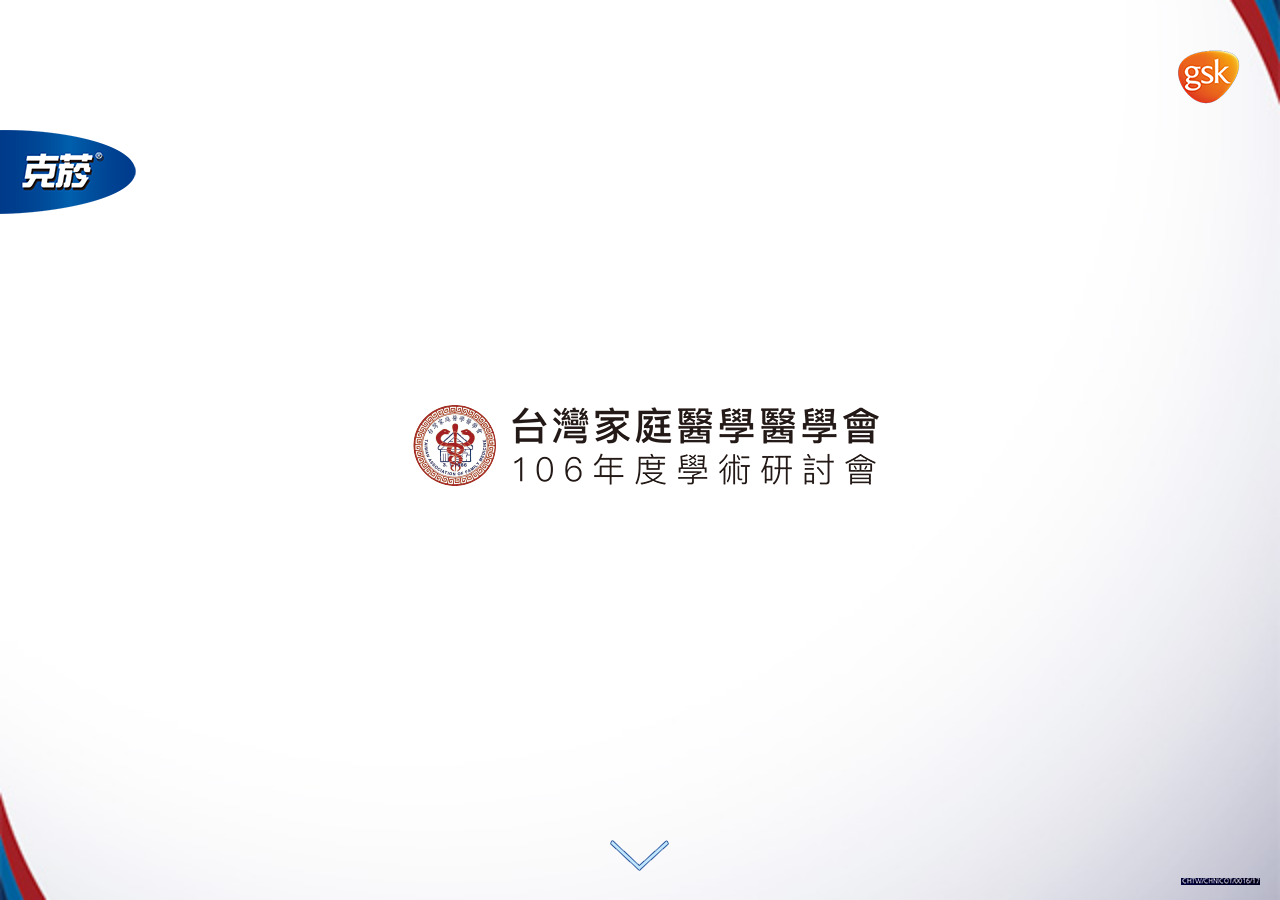
==== commit 8e370113: "ics" ====
--- a/index.html
+++ b/index.html
@@ -3,7 +3,7 @@
 <head>
   <title>台灣家庭醫學醫學會</title>
   <meta charset="utf-8">
-  <meta name="viewport" content="width=640,user-scalable=1">
+  <meta name="viewport" content="width=640">
   <!-- hiding the Browser’s User Interface-->
   <meta name="apple-mobile-web-app-capable" content="yes">
   <meta name="mobile-web-app-capable" content="yes">
@@ -69,7 +69,7 @@
     <div class="page p4">
       <div class="wrap">
         <div class="btn tAni"></div>
-        <div class="q1 tAni"></div>
+        <div class="q1 tAni hide"></div>
         <div class="q8 tAni"></div>
         <div class="q2 tAni"></div>
         <div class="q3 tAni"></div>
@@ -95,11 +95,12 @@
   <div class="logo"></div>
   <div class="logo2"></div>
   <div class="bb"></div>
+  <div class="arr"></div>
   <div class="calendarPop hide">
     <div class="bg"></div>
     <div class="wrap f30">
       <div class="clozBtn"> </div>
-      <h1 class="f40">- 加入行事曆 -</h1><a href="#" class="btn blueBtn">加入google行事曆</a><a href="#" class="btn greenBtn">加入手機行事曆</a>
+      <h1 class="f40">- 加入行事曆 -</h1><a href="https://calendar.google.com/calendar/event?action=TEMPLATE&amp;tmeid=c2drYTk4Z3RpMms1ZzRlNXBqZXV2cTk2ajggcXA1ajJ2cnVsMnVyY2NmcWo0cTBxb3V0dW9AZw&amp;tmsrc=qp5j2vrul2urccfqj4q0qoutuo%40group.calendar.google.com" target="_blank" class="btn blueBtn">加入google行事曆</a><a href="event.ics" target="_blank" class="btn greenBtn">加入手機行事曆</a>
     </div>
   </div>
   <script type="text/javascript" src="js/index.js"></script>
--- a/css/default.css
+++ b/css/default.css
@@ -1,3499 +1,3509 @@
-@charset "UTF-8";
-/*mixin */
-html, body, div, span, applet, object, iframe, h1, h2, h3, h4, h5, h6, p, blockquote, pre, a, abbr, acronym, address, big, cite, code, del, dfn, em, img, ins, kbd, q, s, samp, small, strike, strong, sub, sup, tt, var, b, u, i, center, dl, dt, dd, ol, ul, li, fieldset, form, label, legend, table, caption, tbody, tfoot, thead, tr, th, td, article, aside, canvas, details, embed, figure, figcaption, footer, header, hgroup, menu, nav, output, ruby, section, summary, time, mark, audio, video {
-  margin: 0;
-  padding: 0;
-  border: 0;
-  font: inherit;
-  vertical-align: baseline;
-}
-
-ol, ul {
-  list-style: none;
-}
-
-article, aside, details, figcaption, figure, footer, header, hgroup, main, nav, section, summary {
-  display: block;
-}
-
-audio, canvas, video {
-  display: inline-block;
-}
-
-audio:not([controls]) {
-  display: none;
-  height: 0;
-}
-
-[hidden] {
-  display: none;
-}
-
-a:focus {
-  outline: thin dotted;
-}
-a:active, a:hover {
-  outline: 0;
-}
-
-abbr[title] {
-  border-bottom: 1px dotted;
-}
-
-b, strong {
-  font-weight: bold;
-}
-
-dfn {
-  font-style: italic;
-}
-
-hr {
-  -moz-box-sizing: content-box;
-  box-sizing: content-box;
-  height: 0;
-}
-
-mark {
-  background: #ff0;
-  color: #000;
-}
-
-code, kbd, pre, samp {
-  font-family: monospace, serif;
-  font-size: 1em;
-}
-
-pre {
-  white-space: pre-wrap;
-}
-
-q {
-  quotes: "“" "”" "‘" "’";
-}
-
-small {
-  font-size: 80%;
-}
-
-sub {
-  font-size: 75%;
-  line-height: 0;
-  position: relative;
-  vertical-align: baseline;
-}
-
-sup {
-  font-size: 75%;
-  line-height: 0;
-  position: relative;
-  vertical-align: baseline;
-  top: -0.5em;
-}
-
-sub {
-  bottom: -0.25em;
-}
-
-img {
-  max-width: 100%;
-  height: auto;
-}
-
-svg:not(:root) {
-  overflow: hidden;
-}
-
-figure {
-  margin: 0;
-}
-
-fieldset {
-  border: 1px solid #c0c0c0;
-  margin: 0 2px;
-  padding: 0.35em 0.625em 0.75em;
-}
-
-legend {
-  border: 0;
-  padding: 0;
-}
-
-button, input, select, textarea {
-  font-family: inherit;
-  font-size: 100%;
-  margin: 0;
-}
-
-button, input {
-  line-height: normal;
-}
-
-button, select {
-  text-transform: none;
-}
-
-button, html input[type="button"] {
-  -webkit-appearance: button;
-  cursor: pointer;
-}
-
-input[type="reset"], input[type="submit"] {
-  -webkit-appearance: button;
-  cursor: pointer;
-}
-
-button[disabled], html input[disabled] {
-  cursor: default;
-}
-
-input[type="checkbox"], input[type="radio"] {
-  box-sizing: border-box;
-  padding: 0;
-}
-input[type="search"] {
-  -webkit-appearance: textfield;
-  -moz-box-sizing: content-box;
-  -webkit-box-sizing: content-box;
-  box-sizing: content-box;
-}
-input[type="search"]::-webkit-search-cancel-button, input[type="search"]::-webkit-search-decoration {
-  -webkit-appearance: none;
-}
-
-button::-moz-focus-inner, input::-moz-focus-inner {
-  border: 0;
-  padding: 0;
-}
-
-textarea {
-  overflow: auto;
-  vertical-align: top;
-}
-
-table {
-  border-collapse: collapse;
-  border-spacing: 0;
-}
-
-.clearfix {
-  zoom: 1;
-}
-.clearfix:before {
-  content: "";
-  display: table;
-}
-.clearfix:after {
-  content: "";
-  display: table;
-  clear: both;
-}
-
-html {
-  font-family: sans-serif;
-  line-height: 1.6;
-  font-size: 16px;
-}
-
-a {
-  text-decoration: none;
-  color: black;
-}
-a:hover {
-  color: blue;
-}
-
-/*defaultClass */
-/*	header style */
-.mainMenu > a {
-  display: block;
-}
-.mainMenu.horizontal_menu > a {
-  display: inline-block;
-  margin-left: -4px;
-}
-.mainMenu.left_menu {
-  text-align: left;
-}
-.mainMenu.middle_menu {
-  text-align: center;
-}
-.mainMenu.right_menu {
-  text-align: right;
-}
-
-/*	boxs style */
-.skewBoxWrap {
-  position: relative;
-}
-.skewBoxWrap .skewbox {
-  position: absolute;
-  width: 60%;
-  height: 100%;
-  left: 0;
-  top: 0;
-}
-.skewBoxWrap .skewbox.sb2 {
-  left: 50%;
-  -moz-transform: skewX(-7deg);
-  -ms-transform: skewX(-7deg);
-  -webkit-transform: skewX(-7deg);
-  transform: skewX(-7deg);
-  overflow: hidden;
-  -moz-backface-visibility: hidden;
-  -webkit-backface-visibility: hidden;
-  backface-visibility: hidden;
-}
-.skewBoxWrap .skewbox.sb2 .sb_container {
-  -moz-transform: skewX(7deg);
-  -ms-transform: skewX(7deg);
-  -webkit-transform: skewX(7deg);
-  transform: skewX(7deg);
-  left: -10%;
-}
-@media screen and (min-width: 769px) {
-  .skewBoxWrap .sb_container {
-    cursor: pointer;
-    position: relative;
-  }
-  .skewBoxWrap .sb_container:after {
-    content: "";
-    position: absolute;
-    top: 0;
-    left: 0;
-    width: 100%;
-    height: 100%;
-    background-color: rgba(0, 0, 0, 0.7);
-    filter: progid:DXImageTransform.Microsoft.Alpha(enabled=false);
-    opacity: 1;
-    -moz-transition: all, 0.6s;
-    -o-transition: all, 0.6s;
-    -webkit-transition: all, 0.6s;
-    transition: all, 0.6s;
-  }
-  .skewBoxWrap .sb_container:hover:after, .skewBoxWrap .sb_container.active:after {
-    filter: progid:DXImageTransform.Microsoft.Alpha(Opacity=0);
-    opacity: 0;
-  }
-}
-.skewBoxWrap.sb_withScaleAnimation .sb1 .sb_container {
-  -moz-transition: all, 0.6s;
-  -o-transition: all, 0.6s;
-  -webkit-transition: all, 0.6s;
-  transition: all, 0.6s;
-  -moz-transform: perspective(300px) translateZ(0);
-  -webkit-transform: perspective(300px) translateZ(0);
-  transform: perspective(300px) translateZ(0);
-}
-.skewBoxWrap.sb_withScaleAnimation .sb1:hover .sb_container {
-  -moz-transform: perspective(300px) translateZ(10px);
-  -webkit-transform: perspective(300px) translateZ(10px);
-  transform: perspective(300px) translateZ(10px);
-}
-.skewBoxWrap.sb_withScaleAnimation .sb2 .sb_container {
-  -moz-transition: all, 0.6s;
-  -o-transition: all, 0.6s;
-  -webkit-transition: all, 0.6s;
-  transition: all, 0.6s;
-  -moz-transform: skewX(7deg) perspective(300px) translateZ(0);
-  -ms-transform: skewX(7deg) perspective(300px) translateZ(0);
-  -webkit-transform: skewX(7deg) perspective(300px) translateZ(0);
-  transform: skewX(7deg) perspective(300px) translateZ(0);
-}
-.skewBoxWrap.sb_withScaleAnimation .sb2:hover .sb_container {
-  -moz-transform: skewX(7deg) perspective(300px) translateZ(10px);
-  -ms-transform: skewX(7deg) perspective(300px) translateZ(10px);
-  -webkit-transform: skewX(7deg) perspective(300px) translateZ(10px);
-  transform: skewX(7deg) perspective(300px) translateZ(10px);
-}
-@media screen and (max-width: 768px) {
-  .skewBoxWrap.sb_phoneVertical.sb_withScaleAnimation .sb2 .sb_container {
-    -moz-transform: skewX(0deg) skewY(-5deg) perspective(300px) translateZ(0);
-    -ms-transform: skewX(0deg) skewY(-5deg) perspective(300px) translateZ(0);
-    -webkit-transform: skewX(0deg) skewY(-5deg) perspective(300px) translateZ(0);
-    transform: skewX(0deg) skewY(-5deg) perspective(300px) translateZ(0);
-  }
-  .skewBoxWrap.sb_phoneVertical.sb_withScaleAnimation .sb2:hover .sb_container {
-    -moz-transform: skewX(0deg) skewY(5deg) perspective(300px) translateZ(10px);
-    -ms-transform: skewX(0deg) skewY(5deg) perspective(300px) translateZ(10px);
-    -webkit-transform: skewX(0deg) skewY(5deg) perspective(300px) translateZ(10px);
-    transform: skewX(0deg) skewY(5deg) perspective(300px) translateZ(10px);
-  }
-  .skewBoxWrap.sb_phoneVertical .skewbox {
-    position: relative;
-    width: 100%;
-    height: 60%;
-  }
-  .skewBoxWrap.sb_phoneVertical .skewbox.sb2 {
-    left: 0;
-    top: -10%;
-    -moz-transform: skewX(0deg) skewY(-5deg);
-    -ms-transform: skewX(0deg) skewY(-5deg);
-    -webkit-transform: skewX(0deg) skewY(-5deg);
-    transform: skewX(0deg) skewY(-5deg);
-  }
-  .skewBoxWrap.sb_phoneVertical .skewbox.sb2 .sb_container {
-    -moz-transform: skewX(0deg) skewY(5deg);
-    -ms-transform: skewX(0deg) skewY(5deg);
-    -webkit-transform: skewX(0deg) skewY(5deg);
-    transform: skewX(0deg) skewY(5deg);
-    left: 0;
-    top: -10%;
-  }
-}
-
-@-webkit-keyframes fadeIn {
-  0% {
-    opacity: 0;
-  }
-  100% {
-    opacity: 1;
-  }
-}
-@-webkit-keyframes fadeOut {
-  0% {
-    opacity: 1;
-  }
-  100% {
-    opacity: 0;
-  }
-}
-@-webkit-keyframes fadeInUp {
-  0% {
-    opacity: 0;
-    -webkit-transform: translateY(20px);
-  }
-  100% {
-    opacity: 1;
-    -webkit-transform: translateY(0);
-  }
-}
-@-webkit-keyframes fadeOutUp {
-  0% {
-    opacity: 1;
-    -webkit-transform: translateY(0);
-  }
-  100% {
-    opacity: 0;
-    -webkit-transform: translateY(-20px);
-  }
-}
-@-webkit-keyframes fadeInDown {
-  0% {
-    opacity: 0;
-    -webkit-transform: translateY(-20px);
-  }
-  100% {
-    opacity: 1;
-    -webkit-transform: translateY(0);
-  }
-}
-@-webkit-keyframes fadeOutDown {
-  0% {
-    opacity: 1;
-    -webkit-transform: translateY(0);
-  }
-  100% {
-    opacity: 0;
-    -webkit-transform: translateY(20px);
-  }
-}
-@-webkit-keyframes fadeInRight {
-  0% {
-    opacity: 0;
-    -webkit-transform: translateX(20px);
-  }
-  100% {
-    opacity: 1;
-    -webkit-transform: translateX(0);
-  }
-}
-@-webkit-keyframes fadeOutLeft {
-  0% {
-    opacity: 1;
-    -webkit-transform: translateX(0);
-  }
-  100% {
-    opacity: 0;
-    -webkit-transform: translateX(-20px);
-  }
-}
-@-webkit-keyframes fadeInLeft {
-  0% {
-    opacity: 0;
-    -webkit-transform: translateX(-20px);
-  }
-  100% {
-    opacity: 1;
-    -webkit-transform: translateX(0);
-  }
-}
-@-webkit-keyframes fadeOutRight {
-  0% {
-    opacity: 1;
-    -webkit-transform: translateX(0);
-  }
-  100% {
-    opacity: 0;
-    -webkit-transform: translateX(20px);
-  }
-}
-@-webkit-keyframes fadeInUpBig {
-  0% {
-    opacity: 0;
-    -webkit-transform: translateY(2000px);
-  }
-  100% {
-    opacity: 1;
-    -webkit-transform: translateY(0);
-  }
-}
-@-webkit-keyframes fadeOutUpBig {
-  0% {
-    opacity: 1;
-    -webkit-transform: translateY(0);
-  }
-  100% {
-    opacity: 0;
-    -webkit-transform: translateY(-2000px);
-  }
-}
-@-webkit-keyframes fadeInDownBig {
-  0% {
-    opacity: 0;
-    -webkit-transform: translateY(-2000px);
-  }
-  100% {
-    opacity: 1;
-    -webkit-transform: translateY(0);
-  }
-}
-@-webkit-keyframes fadeOutDownBig {
-  0% {
-    opacity: 1;
-    -webkit-transform: translateY(0);
-  }
-  100% {
-    opacity: 0;
-    -webkit-transform: translateY(2000px);
-  }
-}
-@-webkit-keyframes fadeInRightBig {
-  0% {
-    opacity: 0;
-    -webkit-transform: translateX(2000px);
-  }
-  100% {
-    opacity: 1;
-    -webkit-transform: translateX(0);
-  }
-}
-@-webkit-keyframes fadeOutLeftBig {
-  0% {
-    opacity: 1;
-    -webkit-transform: translateX(0);
-  }
-  100% {
-    opacity: 0;
-    -webkit-transform: translateX(-2000px);
-  }
-}
-@-webkit-keyframes fadeInLeftBig {
-  0% {
-    opacity: 0;
-    -webkit-transform: translateX(-2000px);
-  }
-  100% {
-    opacity: 1;
-    -webkit-transform: translateX(0);
-  }
-}
-@-webkit-keyframes fadeOutRightBig {
-  0% {
-    opacity: 1;
-    -webkit-transform: translateX(0);
-  }
-  100% {
-    opacity: 0;
-    -webkit-transform: translateX(2000px);
-  }
-}
-@-webkit-keyframes bounceIn {
-  0% {
-    opacity: 0;
-    -webkit-transform: scale(0.3);
-  }
-  50% {
-    opacity: 1;
-    -webkit-transform: scale(1.05);
-  }
-  70% {
-    -webkit-transform: scale(0.9);
-  }
-  100% {
-    -webkit-transform: scale(1);
-  }
-}
-@-webkit-keyframes bounceInDown {
-  0% {
-    opacity: 0;
-    -webkit-transform: translateY(-2000px);
-  }
-  60% {
-    opacity: 1;
-    -webkit-transform: translateY(30px);
-  }
-  80% {
-    -webkit-transform: translateY(-10px);
-  }
-  100% {
-    -webkit-transform: translateY(0);
-  }
-}
-@-webkit-keyframes bounceInUp {
-  0% {
-    opacity: 0;
-    -webkit-transform: translateY(2000px);
-  }
-  60% {
-    opacity: 1;
-    -webkit-transform: translateY(-30px);
-  }
-  80% {
-    -webkit-transform: translateY(10px);
-  }
-  100% {
-    -webkit-transform: translateY(0);
-  }
-}
-@-webkit-keyframes bounceInRight {
-  0% {
-    opacity: 0;
-    -webkit-transform: translateX(2000px);
-  }
-  60% {
-    opacity: 1;
-    -webkit-transform: translateX(-30px);
-  }
-  80% {
-    -webkit-transform: translateX(10px);
-  }
-  100% {
-    -webkit-transform: translateX(0);
-  }
-}
-@-webkit-keyframes bounceInLeft {
-  0% {
-    opacity: 0;
-    -webkit-transform: translateX(-2000px);
-  }
-  60% {
-    opacity: 1;
-    -webkit-transform: translateX(30px);
-  }
-  80% {
-    -webkit-transform: translateX(-10px);
-  }
-  100% {
-    -webkit-transform: translateX(0);
-  }
-}
-@-webkit-keyframes bounceOut {
-  0% {
-    -webkit-transform: scale(1);
-  }
-  25% {
-    -webkit-transform: scale(0.95);
-  }
-  50% {
-    opacity: 1;
-    -webkit-transform: scale(1.1);
-  }
-  100% {
-    opacity: 0;
-    -webkit-transform: scale(0.3);
-  }
-}
-@-webkit-keyframes bounceOutUp {
-  0% {
-    -webkit-transform: translateY(0);
-  }
-  20% {
-    opacity: 1;
-    -webkit-transform: translateY(20px);
-  }
-  100% {
-    opacity: 0;
-    -webkit-transform: translateY(-2000px);
-  }
-}
-@-webkit-keyframes bounceOutDown {
-  0% {
-    -webkit-transform: translateY(0);
-  }
-  20% {
-    opacity: 1;
-    -webkit-transform: translateY(-20px);
-  }
-  100% {
-    opacity: 0;
-    -webkit-transform: translateY(2000px);
-  }
-}
-@-webkit-keyframes bounceOutLeft {
-  0% {
-    -webkit-transform: translateX(0);
-  }
-  20% {
-    opacity: 1;
-    -webkit-transform: translateX(20px);
-  }
-  100% {
-    opacity: 0;
-    -webkit-transform: translateX(-2000px);
-  }
-}
-@-webkit-keyframes bounceOutRight {
-  0% {
-    -webkit-transform: translateX(0);
-  }
-  20% {
-    opacity: 1;
-    -webkit-transform: translateX(-20px);
-  }
-  100% {
-    opacity: 0;
-    -webkit-transform: translateX(2000px);
-  }
-}
-@-webkit-keyframes flash {
-  0% {
-    opacity: 1;
-  }
-  25% {
-    opacity: 0;
-  }
-  50% {
-    opacity: 1;
-  }
-  75% {
-    opacity: 0;
-  }
-  100% {
-    opacity: 1;
-  }
-}
-@-webkit-keyframes bounce {
-  0% {
-    -webkit-transform: translateY(0);
-  }
-  20% {
-    -webkit-transform: translateY(0);
-  }
-  40% {
-    -webkit-transform: translateY(-30px);
-  }
-  50% {
-    -webkit-transform: translateY(0);
-  }
-  60% {
-    -webkit-transform: translateY(-15px);
-  }
-  80% {
-    -webkit-transform: translateY(0);
-  }
-  100% {
-    -webkit-transform: translateY(0);
-  }
-}
-@-webkit-keyframes shake {
-  0% {
-    -webkit-transform: translateX(0);
-  }
-  10% {
-    -webkit-transform: translateX(-10px);
-  }
-  20% {
-    -webkit-transform: translateX(10px);
-  }
-  30% {
-    -webkit-transform: translateX(-10px);
-  }
-  40% {
-    -webkit-transform: translateX(10px);
-  }
-  50% {
-    -webkit-transform: translateX(-10px);
-  }
-  60% {
-    -webkit-transform: translateX(10px);
-  }
-  70% {
-    -webkit-transform: translateX(-10px);
-  }
-  80% {
-    -webkit-transform: translateX(10px);
-  }
-  90% {
-    -webkit-transform: translateX(-10px);
-  }
-  100% {
-    -webkit-transform: translateX(0);
-  }
-}
-@-webkit-keyframes rotateInDownLeft {
-  0% {
-    -webkit-transform-origin: left bottom;
-    -webkit-transform: rotate(-90deg);
-    opacity: 0;
-  }
-  100% {
-    -webkit-transform-origin: left bottom;
-    -webkit-transform: rotate(0);
-    opacity: 1;
-  }
-}
-@-webkit-keyframes rotateInUpLeft {
-  0% {
-    -webkit-transform-origin: left bottom;
-    -webkit-transform: rotate(90deg);
-    opacity: 0;
-  }
-  100% {
-    -webkit-transform-origin: left bottom;
-    -webkit-transform: rotate(0);
-    opacity: 1;
-  }
-}
-@-webkit-keyframes rotateInUpRight {
-  0% {
-    -webkit-transform-origin: right bottom;
-    -webkit-transform: rotate(-90deg);
-    opacity: 0;
-  }
-  100% {
-    -webkit-transform-origin: right bottom;
-    -webkit-transform: rotate(0);
-    opacity: 1;
-  }
-}
-@-webkit-keyframes rotateInDownRight {
-  0% {
-    -webkit-transform-origin: right bottom;
-    -webkit-transform: rotate(90deg);
-    opacity: 0;
-  }
-  100% {
-    -webkit-transform-origin: right bottom;
-    -webkit-transform: rotate(0);
-    opacity: 1;
-  }
-}
-@-webkit-keyframes rotateOutDownLeft {
-  0% {
-    -webkit-transform-origin: left bottom;
-    -webkit-transform: rotate(0);
-    opacity: 1;
-  }
-  100% {
-    -webkit-transform-origin: left bottom;
-    -webkit-transform: rotate(90deg);
-    opacity: 0;
-  }
-}
-@-webkit-keyframes rotateOutUpLeft {
-  0% {
-    -webkit-transform-origin: left bottom;
-    -webkit-transform: rotate(0);
-    opacity: 1;
-  }
-  100% {
-    -webkit-transform-origin: left bottom;
-    -webkit-transform: rotate(-90deg);
-    opacity: 0;
-  }
-}
-@-webkit-keyframes rotateOutDownRight {
-  0% {
-    -webkit-transform-origin: right bottom;
-    -webkit-transform: rotate(0);
-    opacity: 1;
-  }
-  100% {
-    -webkit-transform-origin: right bottom;
-    -webkit-transform: rotate(-90deg);
-    opacity: 0;
-  }
-}
-@-webkit-keyframes rotateOutUpRight {
-  0% {
-    -webkit-transform-origin: right bottom;
-    -webkit-transform: rotate(0);
-    opacity: 1;
-  }
-  100% {
-    -webkit-transform-origin: right bottom;
-    -webkit-transform: rotate(90deg);
-    opacity: 0;
-  }
-}
-@-webkit-keyframes rotateIn {
-  0% {
-    -webkit-transform-origin: center center;
-    -webkit-transform: rotate(-200deg);
-    opacity: 0;
-  }
-  100% {
-    -webkit-transform-origin: center center;
-    -webkit-transform: rotate(0);
-    opacity: 1;
-  }
-}
-@-webkit-keyframes rotateOut {
-  0% {
-    -webkit-transform-origin: center center;
-    -webkit-transform: rotate(0);
-    opacity: 1;
-  }
-  100% {
-    -webkit-transform-origin: center center;
-    -webkit-transform: rotate(200deg);
-    opacity: 0;
-  }
-}
-@-webkit-keyframes tada {
-  0% {
-    -webkit-transform: scale(1);
-  }
-  10% {
-    -webkit-transform: scale(0.9) rotate(-3deg);
-  }
-  20% {
-    -webkit-transform: scale(0.9) rotate(-3deg);
-  }
-  30% {
-    -webkit-transform: scale(1.1) rotate(3deg);
-  }
-  40% {
-    -webkit-transform: scale(1.1) rotate(-3deg);
-  }
-  50% {
-    -webkit-transform: scale(1.1) rotate(3deg);
-  }
-  60% {
-    -webkit-transform: scale(1.1) rotate(-3deg);
-  }
-  70% {
-    -webkit-transform: scale(1.1) rotate(3deg);
-  }
-  80% {
-    -webkit-transform: scale(1.1) rotate(-3deg);
-  }
-  90% {
-    -webkit-transform: scale(1.1) rotate(3deg);
-  }
-  100% {
-    -webkit-transform: scale(1) rotate(0);
-  }
-}
-@-moz-keyframes fadeIn {
-  0% {
-    opacity: 0;
-  }
-  100% {
-    opacity: 1;
-  }
-}
-@-moz-keyframes fadeOut {
-  0% {
-    opacity: 1;
-  }
-  100% {
-    opacity: 0;
-  }
-}
-@-moz-keyframes fadeInUp {
-  0% {
-    opacity: 0;
-    -moz-transform: translateY(20px);
-  }
-  100% {
-    opacity: 1;
-    -moz-transform: translateY(0);
-  }
-}
-@-moz-keyframes fadeOutUp {
-  0% {
-    opacity: 1;
-    -moz-transform: translateY(0);
-  }
-  100% {
-    opacity: 0;
-    -moz-transform: translateY(-20px);
-  }
-}
-@-moz-keyframes fadeInDown {
-  0% {
-    opacity: 0;
-    -moz-transform: translateY(-20px);
-  }
-  100% {
-    opacity: 1;
-    -moz-transform: translateY(0);
-  }
-}
-@-moz-keyframes fadeOutDown {
-  0% {
-    opacity: 1;
-    -moz-transform: translateY(0);
-  }
-  100% {
-    opacity: 0;
-    -moz-transform: translateY(20px);
-  }
-}
-@-moz-keyframes fadeInRight {
-  0% {
-    opacity: 0;
-    -moz-transform: translateX(20px);
-  }
-  100% {
-    opacity: 1;
-    -moz-transform: translateX(0);
-  }
-}
-@-moz-keyframes fadeOutLeft {
-  0% {
-    opacity: 1;
-    -moz-transform: translateX(0);
-  }
-  100% {
-    opacity: 0;
-    -moz-transform: translateX(-20px);
-  }
-}
-@-moz-keyframes fadeInLeft {
-  0% {
-    opacity: 0;
-    -moz-transform: translateX(-20px);
-  }
-  100% {
-    opacity: 1;
-    -moz-transform: translateX(0);
-  }
-}
-@-moz-keyframes fadeOutRight {
-  0% {
-    opacity: 1;
-    -moz-transform: translateX(0);
-  }
-  100% {
-    opacity: 0;
-    -moz-transform: translateX(20px);
-  }
-}
-@-moz-keyframes fadeInUpBig {
-  0% {
-    opacity: 0;
-    -moz-transform: translateY(2000px);
-  }
-  100% {
-    opacity: 1;
-    -moz-transform: translateY(0);
-  }
-}
-@-moz-keyframes fadeOutUpBig {
-  0% {
-    opacity: 1;
-    -moz-transform: translateY(0);
-  }
-  100% {
-    opacity: 0;
-    -moz-transform: translateY(-2000px);
-  }
-}
-@-moz-keyframes fadeInDownBig {
-  0% {
-    opacity: 0;
-    -moz-transform: translateY(-2000px);
-  }
-  100% {
-    opacity: 1;
-    -moz-transform: translateY(0);
-  }
-}
-@-moz-keyframes fadeOutDownBig {
-  0% {
-    opacity: 1;
-    -moz-transform: translateY(0);
-  }
-  100% {
-    opacity: 0;
-    -moz-transform: translateY(2000px);
-  }
-}
-@-moz-keyframes fadeInRightBig {
-  0% {
-    opacity: 0;
-    -moz-transform: translateX(2000px);
-  }
-  100% {
-    opacity: 1;
-    -moz-transform: translateX(0);
-  }
-}
-@-moz-keyframes fadeOutLeftBig {
-  0% {
-    opacity: 1;
-    -moz-transform: translateX(0);
-  }
-  100% {
-    opacity: 0;
-    -moz-transform: translateX(-2000px);
-  }
-}
-@-moz-keyframes fadeInLeftBig {
-  0% {
-    opacity: 0;
-    -moz-transform: translateX(-2000px);
-  }
-  100% {
-    opacity: 1;
-    -moz-transform: translateX(0);
-  }
-}
-@-moz-keyframes fadeOutRightBig {
-  0% {
-    opacity: 1;
-    -moz-transform: translateX(0);
-  }
-  100% {
-    opacity: 0;
-    -moz-transform: translateX(2000px);
-  }
-}
-@-moz-keyframes bounceIn {
-  0% {
-    opacity: 0;
-    -moz-transform: scale(0.3);
-  }
-  50% {
-    opacity: 1;
-    -moz-transform: scale(1.05);
-  }
-  70% {
-    -moz-transform: scale(0.9);
-  }
-  100% {
-    -moz-transform: scale(1);
-  }
-}
-@-moz-keyframes bounceInDown {
-  0% {
-    opacity: 0;
-    -moz-transform: translateY(-2000px);
-  }
-  60% {
-    opacity: 1;
-    -moz-transform: translateY(30px);
-  }
-  80% {
-    -moz-transform: translateY(-10px);
-  }
-  100% {
-    -moz-transform: translateY(0);
-  }
-}
-@-moz-keyframes bounceInUp {
-  0% {
-    opacity: 0;
-    -moz-transform: translateY(2000px);
-  }
-  60% {
-    opacity: 1;
-    -moz-transform: translateY(-30px);
-  }
-  80% {
-    -moz-transform: translateY(10px);
-  }
-  100% {
-    -moz-transform: translateY(0);
-  }
-}
-@-moz-keyframes bounceInRight {
-  0% {
-    opacity: 0;
-    -moz-transform: translateX(2000px);
-  }
-  60% {
-    opacity: 1;
-    -moz-transform: translateX(-30px);
-  }
-  80% {
-    -moz-transform: translateX(10px);
-  }
-  100% {
-    -moz-transform: translateX(0);
-  }
-}
-@-moz-keyframes bounceInLeft {
-  0% {
-    opacity: 0;
-    -moz-transform: translateX(-2000px);
-  }
-  60% {
-    opacity: 1;
-    -moz-transform: translateX(30px);
-  }
-  80% {
-    -moz-transform: translateX(-10px);
-  }
-  100% {
-    -moz-transform: translateX(0);
-  }
-}
-@-moz-keyframes bounceOut {
-  0% {
-    -moz-transform: scale(1);
-  }
-  25% {
-    -moz-transform: scale(0.95);
-  }
-  50% {
-    opacity: 1;
-    -moz-transform: scale(1.1);
-  }
-  100% {
-    opacity: 0;
-    -moz-transform: scale(0.3);
-  }
-}
-@-moz-keyframes bounceOutUp {
-  0% {
-    -moz-transform: translateY(0);
-  }
-  20% {
-    opacity: 1;
-    -moz-transform: translateY(20px);
-  }
-  100% {
-    opacity: 0;
-    -moz-transform: translateY(-2000px);
-  }
-}
-@-moz-keyframes bounceOutDown {
-  0% {
-    -moz-transform: translateY(0);
-  }
-  20% {
-    opacity: 1;
-    -moz-transform: translateY(-20px);
-  }
-  100% {
-    opacity: 0;
-    -moz-transform: translateY(2000px);
-  }
-}
-@-moz-keyframes bounceOutLeft {
-  0% {
-    -moz-transform: translateX(0);
-  }
-  20% {
-    opacity: 1;
-    -moz-transform: translateX(20px);
-  }
-  100% {
-    opacity: 0;
-    -moz-transform: translateX(-2000px);
-  }
-}
-@-moz-keyframes bounceOutRight {
-  0% {
-    -moz-transform: translateX(0);
-  }
-  20% {
-    opacity: 1;
-    -moz-transform: translateX(-20px);
-  }
-  100% {
-    opacity: 0;
-    -moz-transform: translateX(2000px);
-  }
-}
-@-moz-keyframes flash {
-  0% {
-    opacity: 1;
-  }
-  25% {
-    opacity: 0;
-  }
-  50% {
-    opacity: 1;
-  }
-  75% {
-    opacity: 0;
-  }
-  100% {
-    opacity: 1;
-  }
-}
-@-moz-keyframes bounce {
-  0% {
-    -moz-transform: translateY(0);
-  }
-  20% {
-    -moz-transform: translateY(0);
-  }
-  40% {
-    -moz-transform: translateY(-30px);
-  }
-  50% {
-    -moz-transform: translateY(0);
-  }
-  60% {
-    -moz-transform: translateY(-15px);
-  }
-  80% {
-    -moz-transform: translateY(0);
-  }
-  100% {
-    -moz-transform: translateY(0);
-  }
-}
-@-moz-keyframes shake {
-  0% {
-    -moz-transform: translateX(0);
-  }
-  10% {
-    -moz-transform: translateX(-10px);
-  }
-  20% {
-    -moz-transform: translateX(10px);
-  }
-  30% {
-    -moz-transform: translateX(-10px);
-  }
-  40% {
-    -moz-transform: translateX(10px);
-  }
-  50% {
-    -moz-transform: translateX(-10px);
-  }
-  60% {
-    -moz-transform: translateX(10px);
-  }
-  70% {
-    -moz-transform: translateX(-10px);
-  }
-  80% {
-    -moz-transform: translateX(10px);
-  }
-  90% {
-    -moz-transform: translateX(-10px);
-  }
-  100% {
-    -moz-transform: translateX(0);
-  }
-}
-@-moz-keyframes rotateInDownLeft {
-  0% {
-    -moz-transform-origin: left bottom;
-    -moz-transform: rotate(-90deg);
-    opacity: 0;
-  }
-  100% {
-    -moz-transform-origin: left bottom;
-    -moz-transform: rotate(0);
-    opacity: 1;
-  }
-}
-@-moz-keyframes rotateInUpLeft {
-  0% {
-    -moz-transform-origin: left bottom;
-    -moz-transform: rotate(90deg);
-    opacity: 0;
-  }
-  100% {
-    -moz-transform-origin: left bottom;
-    -moz-transform: rotate(0);
-    opacity: 1;
-  }
-}
-@-moz-keyframes rotateInUpRight {
-  0% {
-    -moz-transform-origin: right bottom;
-    -moz-transform: rotate(-90deg);
-    opacity: 0;
-  }
-  100% {
-    -moz-transform-origin: right bottom;
-    -moz-transform: rotate(0);
-    opacity: 1;
-  }
-}
-@-moz-keyframes rotateInDownRight {
-  0% {
-    -moz-transform-origin: right bottom;
-    -moz-transform: rotate(90deg);
-    opacity: 0;
-  }
-  100% {
-    -moz-transform-origin: right bottom;
-    -moz-transform: rotate(0);
-    opacity: 1;
-  }
-}
-@-moz-keyframes rotateOutDownLeft {
-  0% {
-    -moz-transform-origin: left bottom;
-    -moz-transform: rotate(0);
-    opacity: 1;
-  }
-  100% {
-    -moz-transform-origin: left bottom;
-    -moz-transform: rotate(90deg);
-    opacity: 0;
-  }
-}
-@-moz-keyframes rotateOutUpLeft {
-  0% {
-    -moz-transform-origin: left bottom;
-    -moz-transform: rotate(0);
-    opacity: 1;
-  }
-  100% {
-    -moz-transform-origin: left bottom;
-    -moz-transform: rotate(-90deg);
-    opacity: 0;
-  }
-}
-@-moz-keyframes rotateOutDownRight {
-  0% {
-    -moz-transform-origin: right bottom;
-    -moz-transform: rotate(0);
-    opacity: 1;
-  }
-  100% {
-    -moz-transform-origin: right bottom;
-    -moz-transform: rotate(-90deg);
-    opacity: 0;
-  }
-}
-@-moz-keyframes rotateOutUpRight {
-  0% {
-    -moz-transform-origin: right bottom;
-    -moz-transform: rotate(0);
-    opacity: 1;
-  }
-  100% {
-    -moz-transform-origin: right bottom;
-    -moz-transform: rotate(90deg);
-    opacity: 0;
-  }
-}
-@-moz-keyframes rotateIn {
-  0% {
-    -moz-transform-origin: center center;
-    -moz-transform: rotate(-200deg);
-    opacity: 0;
-  }
-  100% {
-    -moz-transform-origin: center center;
-    -moz-transform: rotate(0);
-    opacity: 1;
-  }
-}
-@-moz-keyframes rotateOut {
-  0% {
-    -moz-transform-origin: center center;
-    -moz-transform: rotate(0);
-    opacity: 1;
-  }
-  100% {
-    -moz-transform-origin: center center;
-    -moz-transform: rotate(200deg);
-    opacity: 0;
-  }
-}
-@-moz-keyframes tada {
-  0% {
-    -moz-transform: scale(1);
-  }
-  10% {
-    -moz-transform: scale(0.9) rotate(-3deg);
-  }
-  20% {
-    -moz-transform: scale(0.9) rotate(-3deg);
-  }
-  30% {
-    -moz-transform: scale(1.1) rotate(3deg);
-  }
-  40% {
-    -moz-transform: scale(1.1) rotate(-3deg);
-  }
-  50% {
-    -moz-transform: scale(1.1) rotate(3deg);
-  }
-  60% {
-    -moz-transform: scale(1.1) rotate(-3deg);
-  }
-  70% {
-    -moz-transform: scale(1.1) rotate(3deg);
-  }
-  80% {
-    -moz-transform: scale(1.1) rotate(-3deg);
-  }
-  90% {
-    -moz-transform: scale(1.1) rotate(3deg);
-  }
-  100% {
-    -moz-transform: scale(1) rotate(0);
-  }
-}
-@-ms-keyframes fadeIn {
-  0% {
-    opacity: 0;
-  }
-  100% {
-    opacity: 1;
-  }
-}
-@-ms-keyframes fadeOut {
-  0% {
-    opacity: 1;
-  }
-  100% {
-    opacity: 0;
-  }
-}
-@-ms-keyframes fadeInUp {
-  0% {
-    opacity: 0;
-    -ms-transform: translateY(20px);
-  }
-  100% {
-    opacity: 1;
-    -ms-transform: translateY(0);
-  }
-}
-@-ms-keyframes fadeOutUp {
-  0% {
-    opacity: 1;
-    -ms-transform: translateY(0);
-  }
-  100% {
-    opacity: 0;
-    -ms-transform: translateY(-20px);
-  }
-}
-@-ms-keyframes fadeInDown {
-  0% {
-    opacity: 0;
-    -ms-transform: translateY(-20px);
-  }
-  100% {
-    opacity: 1;
-    -ms-transform: translateY(0);
-  }
-}
-@-ms-keyframes fadeOutDown {
-  0% {
-    opacity: 1;
-    -ms-transform: translateY(0);
-  }
-  100% {
-    opacity: 0;
-    -ms-transform: translateY(20px);
-  }
-}
-@-ms-keyframes fadeInRight {
-  0% {
-    opacity: 0;
-    -ms-transform: translateX(20px);
-  }
-  100% {
-    opacity: 1;
-    -ms-transform: translateX(0);
-  }
-}
-@-ms-keyframes fadeOutLeft {
-  0% {
-    opacity: 1;
-    -ms-transform: translateX(0);
-  }
-  100% {
-    opacity: 0;
-    -ms-transform: translateX(-20px);
-  }
-}
-@-ms-keyframes fadeInLeft {
-  0% {
-    opacity: 0;
-    -ms-transform: translateX(-20px);
-  }
-  100% {
-    opacity: 1;
-    -ms-transform: translateX(0);
-  }
-}
-@-ms-keyframes fadeOutRight {
-  0% {
-    opacity: 1;
-    -ms-transform: translateX(0);
-  }
-  100% {
-    opacity: 0;
-    -ms-transform: translateX(20px);
-  }
-}
-@-ms-keyframes fadeInUpBig {
-  0% {
-    opacity: 0;
-    -ms-transform: translateY(2000px);
-  }
-  100% {
-    opacity: 1;
-    -ms-transform: translateY(0);
-  }
-}
-@-ms-keyframes fadeOutUpBig {
-  0% {
-    opacity: 1;
-    -ms-transform: translateY(0);
-  }
-  100% {
-    opacity: 0;
-    -ms-transform: translateY(-2000px);
-  }
-}
-@-ms-keyframes fadeInDownBig {
-  0% {
-    opacity: 0;
-    -ms-transform: translateY(-2000px);
-  }
-  100% {
-    opacity: 1;
-    -ms-transform: translateY(0);
-  }
-}
-@-ms-keyframes fadeOutDownBig {
-  0% {
-    opacity: 1;
-    -ms-transform: translateY(0);
-  }
-  100% {
-    opacity: 0;
-    -ms-transform: translateY(2000px);
-  }
-}
-@-ms-keyframes fadeInRightBig {
-  0% {
-    opacity: 0;
-    -ms-transform: translateX(2000px);
-  }
-  100% {
-    opacity: 1;
-    -ms-transform: translateX(0);
-  }
-}
-@-ms-keyframes fadeOutLeftBig {
-  0% {
-    opacity: 1;
-    -ms-transform: translateX(0);
-  }
-  100% {
-    opacity: 0;
-    -ms-transform: translateX(-2000px);
-  }
-}
-@-ms-keyframes fadeInLeftBig {
-  0% {
-    opacity: 0;
-    -ms-transform: translateX(-2000px);
-  }
-  100% {
-    opacity: 1;
-    -ms-transform: translateX(0);
-  }
-}
-@-ms-keyframes fadeOutRightBig {
-  0% {
-    opacity: 1;
-    -ms-transform: translateX(0);
-  }
-  100% {
-    opacity: 0;
-    -ms-transform: translateX(2000px);
-  }
-}
-@-ms-keyframes bounceIn {
-  0% {
-    opacity: 0;
-    -ms-transform: scale(0.3);
-  }
-  50% {
-    opacity: 1;
-    -ms-transform: scale(1.05);
-  }
-  70% {
-    -ms-transform: scale(0.9);
-  }
-  100% {
-    -ms-transform: scale(1);
-  }
-}
-@-ms-keyframes bounceInDown {
-  0% {
-    opacity: 0;
-    -ms-transform: translateY(-2000px);
-  }
-  60% {
-    opacity: 1;
-    -ms-transform: translateY(30px);
-  }
-  80% {
-    -ms-transform: translateY(-10px);
-  }
-  100% {
-    -ms-transform: translateY(0);
-  }
-}
-@-ms-keyframes bounceInUp {
-  0% {
-    opacity: 0;
-    -ms-transform: translateY(2000px);
-  }
-  60% {
-    opacity: 1;
-    -ms-transform: translateY(-30px);
-  }
-  80% {
-    -ms-transform: translateY(10px);
-  }
-  100% {
-    -ms-transform: translateY(0);
-  }
-}
-@-ms-keyframes bounceInRight {
-  0% {
-    opacity: 0;
-    -ms-transform: translateX(2000px);
-  }
-  60% {
-    opacity: 1;
-    -ms-transform: translateX(-30px);
-  }
-  80% {
-    -ms-transform: translateX(10px);
-  }
-  100% {
-    -ms-transform: translateX(0);
-  }
-}
-@-ms-keyframes bounceInLeft {
-  0% {
-    opacity: 0;
-    -ms-transform: translateX(-2000px);
-  }
-  60% {
-    opacity: 1;
-    -ms-transform: translateX(30px);
-  }
-  80% {
-    -ms-transform: translateX(-10px);
-  }
-  100% {
-    -ms-transform: translateX(0);
-  }
-}
-@-ms-keyframes bounceOut {
-  0% {
-    -ms-transform: scale(1);
-  }
-  25% {
-    -ms-transform: scale(0.95);
-  }
-  50% {
-    opacity: 1;
-    -ms-transform: scale(1.1);
-  }
-  100% {
-    opacity: 0;
-    -ms-transform: scale(0.3);
-  }
-}
-@-ms-keyframes bounceOutUp {
-  0% {
-    -ms-transform: translateY(0);
-  }
-  20% {
-    opacity: 1;
-    -ms-transform: translateY(20px);
-  }
-  100% {
-    opacity: 0;
-    -ms-transform: translateY(-2000px);
-  }
-}
-@-ms-keyframes bounceOutDown {
-  0% {
-    -ms-transform: translateY(0);
-  }
-  20% {
-    opacity: 1;
-    -ms-transform: translateY(-20px);
-  }
-  100% {
-    opacity: 0;
-    -ms-transform: translateY(2000px);
-  }
-}
-@-ms-keyframes bounceOutLeft {
-  0% {
-    -ms-transform: translateX(0);
-  }
-  20% {
-    opacity: 1;
-    -ms-transform: translateX(20px);
-  }
-  100% {
-    opacity: 0;
-    -ms-transform: translateX(-2000px);
-  }
-}
-@-ms-keyframes bounceOutRight {
-  0% {
-    -ms-transform: translateX(0);
-  }
-  20% {
-    opacity: 1;
-    -ms-transform: translateX(-20px);
-  }
-  100% {
-    opacity: 0;
-    -ms-transform: translateX(2000px);
-  }
-}
-@-ms-keyframes flash {
-  0% {
-    opacity: 1;
-  }
-  25% {
-    opacity: 0;
-  }
-  50% {
-    opacity: 1;
-  }
-  75% {
-    opacity: 0;
-  }
-  100% {
-    opacity: 1;
-  }
-}
-@-ms-keyframes bounce {
-  0% {
-    -ms-transform: translateY(0);
-  }
-  20% {
-    -ms-transform: translateY(0);
-  }
-  40% {
-    -ms-transform: translateY(-30px);
-  }
-  50% {
-    -ms-transform: translateY(0);
-  }
-  60% {
-    -ms-transform: translateY(-15px);
-  }
-  80% {
-    -ms-transform: translateY(0);
-  }
-  100% {
-    -ms-transform: translateY(0);
-  }
-}
-@-ms-keyframes shake {
-  0% {
-    -ms-transform: translateX(0);
-  }
-  10% {
-    -ms-transform: translateX(-10px);
-  }
-  20% {
-    -ms-transform: translateX(10px);
-  }
-  30% {
-    -ms-transform: translateX(-10px);
-  }
-  40% {
-    -ms-transform: translateX(10px);
-  }
-  50% {
-    -ms-transform: translateX(-10px);
-  }
-  60% {
-    -ms-transform: translateX(10px);
-  }
-  70% {
-    -ms-transform: translateX(-10px);
-  }
-  80% {
-    -ms-transform: translateX(10px);
-  }
-  90% {
-    -ms-transform: translateX(-10px);
-  }
-  100% {
-    -ms-transform: translateX(0);
-  }
-}
-@-ms-keyframes rotateInDownLeft {
-  0% {
-    -ms-transform-origin: left bottom;
-    -ms-transform: rotate(-90deg);
-    opacity: 0;
-  }
-  100% {
-    -ms-transform-origin: left bottom;
-    -ms-transform: rotate(0);
-    opacity: 1;
-  }
-}
-@-ms-keyframes rotateInUpLeft {
-  0% {
-    -ms-transform-origin: left bottom;
-    -ms-transform: rotate(90deg);
-    opacity: 0;
-  }
-  100% {
-    -ms-transform-origin: left bottom;
-    -ms-transform: rotate(0);
-    opacity: 1;
-  }
-}
-@-ms-keyframes rotateInUpRight {
-  0% {
-    -ms-transform-origin: right bottom;
-    -ms-transform: rotate(-90deg);
-    opacity: 0;
-  }
-  100% {
-    -ms-transform-origin: right bottom;
-    -ms-transform: rotate(0);
-    opacity: 1;
-  }
-}
-@-ms-keyframes rotateInDownRight {
-  0% {
-    -ms-transform-origin: right bottom;
-    -ms-transform: rotate(90deg);
-    opacity: 0;
-  }
-  100% {
-    -ms-transform-origin: right bottom;
-    -ms-transform: rotate(0);
-    opacity: 1;
-  }
-}
-@-ms-keyframes rotateOutDownLeft {
-  0% {
-    -ms-transform-origin: left bottom;
-    -ms-transform: rotate(0);
-    opacity: 1;
-  }
-  100% {
-    -ms-transform-origin: left bottom;
-    -ms-transform: rotate(90deg);
-    opacity: 0;
-  }
-}
-@-ms-keyframes rotateOutUpLeft {
-  0% {
-    -ms-transform-origin: left bottom;
-    -ms-transform: rotate(0);
-    opacity: 1;
-  }
-  100% {
-    -ms-transform-origin: left bottom;
-    -ms-transform: rotate(-90deg);
-    opacity: 0;
-  }
-}
-@-ms-keyframes rotateOutDownRight {
-  0% {
-    -ms-transform-origin: right bottom;
-    -ms-transform: rotate(0);
-    opacity: 1;
-  }
-  100% {
-    -ms-transform-origin: right bottom;
-    -ms-transform: rotate(-90deg);
-    opacity: 0;
-  }
-}
-@-ms-keyframes rotateOutUpRight {
-  0% {
-    -ms-transform-origin: right bottom;
-    -ms-transform: rotate(0);
-    opacity: 1;
-  }
-  100% {
-    -ms-transform-origin: right bottom;
-    -ms-transform: rotate(90deg);
-    opacity: 0;
-  }
-}
-@-ms-keyframes rotateIn {
-  0% {
-    -ms-transform-origin: center center;
-    -ms-transform: rotate(-200deg);
-    opacity: 0;
-  }
-  100% {
-    -ms-transform-origin: center center;
-    -ms-transform: rotate(0);
-    opacity: 1;
-  }
-}
-@-ms-keyframes rotateOut {
-  0% {
-    -ms-transform-origin: center center;
-    -ms-transform: rotate(0);
-    opacity: 1;
-  }
-  100% {
-    -ms-transform-origin: center center;
-    -ms-transform: rotate(200deg);
-    opacity: 0;
-  }
-}
-@-ms-keyframes tada {
-  0% {
-    -ms-transform: scale(1);
-  }
-  10% {
-    -ms-transform: scale(0.9) rotate(-3deg);
-  }
-  20% {
-    -ms-transform: scale(0.9) rotate(-3deg);
-  }
-  30% {
-    -ms-transform: scale(1.1) rotate(3deg);
-  }
-  40% {
-    -ms-transform: scale(1.1) rotate(-3deg);
-  }
-  50% {
-    -ms-transform: scale(1.1) rotate(3deg);
-  }
-  60% {
-    -ms-transform: scale(1.1) rotate(-3deg);
-  }
-  70% {
-    -ms-transform: scale(1.1) rotate(3deg);
-  }
-  80% {
-    -ms-transform: scale(1.1) rotate(-3deg);
-  }
-  90% {
-    -ms-transform: scale(1.1) rotate(3deg);
-  }
-  100% {
-    -ms-transform: scale(1) rotate(0);
-  }
-}
-@keyframes fadeIn {
-  0% {
-    opacity: 0;
-  }
-  100% {
-    opacity: 1;
-  }
-}
-@keyframes fadeOut {
-  0% {
-    opacity: 1;
-  }
-  100% {
-    opacity: 0;
-  }
-}
-@keyframes fadeInUp {
-  0% {
-    opacity: 0;
-    transform: translateY(20px);
-  }
-  100% {
-    opacity: 1;
-    transform: translateY(0);
-  }
-}
-@keyframes fadeOutUp {
-  0% {
-    opacity: 1;
-    transform: translateY(0);
-  }
-  100% {
-    opacity: 0;
-    transform: translateY(-20px);
-  }
-}
-@keyframes fadeInDown {
-  0% {
-    opacity: 0;
-    transform: translateY(-20px);
-  }
-  100% {
-    opacity: 1;
-    transform: translateY(0);
-  }
-}
-@keyframes fadeOutDown {
-  0% {
-    opacity: 1;
-    transform: translateY(0);
-  }
-  100% {
-    opacity: 0;
-    transform: translateY(20px);
-  }
-}
-@keyframes fadeInRight {
-  0% {
-    opacity: 0;
-    transform: translateX(20px);
-  }
-  100% {
-    opacity: 1;
-    transform: translateX(0);
-  }
-}
-@keyframes fadeOutLeft {
-  0% {
-    opacity: 1;
-    transform: translateX(0);
-  }
-  100% {
-    opacity: 0;
-    transform: translateX(-20px);
-  }
-}
-@keyframes fadeInLeft {
-  0% {
-    opacity: 0;
-    transform: translateX(-20px);
-  }
-  100% {
-    opacity: 1;
-    transform: translateX(0);
-  }
-}
-@keyframes fadeOutRight {
-  0% {
-    opacity: 1;
-    transform: translateX(0);
-  }
-  100% {
-    opacity: 0;
-    transform: translateX(20px);
-  }
-}
-@keyframes fadeInUpBig {
-  0% {
-    opacity: 0;
-    transform: translateY(2000px);
-  }
-  100% {
-    opacity: 1;
-    transform: translateY(0);
-  }
-}
-@keyframes fadeOutUpBig {
-  0% {
-    opacity: 1;
-    transform: translateY(0);
-  }
-  100% {
-    opacity: 0;
-    transform: translateY(-2000px);
-  }
-}
-@keyframes fadeInDownBig {
-  0% {
-    opacity: 0;
-    transform: translateY(-2000px);
-  }
-  100% {
-    opacity: 1;
-    transform: translateY(0);
-  }
-}
-@keyframes fadeOutDownBig {
-  0% {
-    opacity: 1;
-    transform: translateY(0);
-  }
-  100% {
-    opacity: 0;
-    transform: translateY(2000px);
-  }
-}
-@keyframes fadeInRightBig {
-  0% {
-    opacity: 0;
-    transform: translateX(2000px);
-  }
-  100% {
-    opacity: 1;
-    transform: translateX(0);
-  }
-}
-@keyframes fadeOutLeftBig {
-  0% {
-    opacity: 1;
-    transform: translateX(0);
-  }
-  100% {
-    opacity: 0;
-    transform: translateX(-2000px);
-  }
-}
-@keyframes fadeInLeftBig {
-  0% {
-    opacity: 0;
-    transform: translateX(-2000px);
-  }
-  100% {
-    opacity: 1;
-    transform: translateX(0);
-  }
-}
-@keyframes fadeOutRightBig {
-  0% {
-    opacity: 1;
-    transform: translateX(0);
-  }
-  100% {
-    opacity: 0;
-    transform: translateX(2000px);
-  }
-}
-@keyframes bounceIn {
-  0% {
-    opacity: 0;
-    transform: scale(0.3);
-  }
-  50% {
-    opacity: 1;
-    transform: scale(1.05);
-  }
-  70% {
-    transform: scale(0.9);
-  }
-  100% {
-    transform: scale(1);
-  }
-}
-@keyframes bounceInDown {
-  0% {
-    opacity: 0;
-    transform: translateY(-2000px);
-  }
-  60% {
-    opacity: 1;
-    transform: translateY(30px);
-  }
-  80% {
-    transform: translateY(-10px);
-  }
-  100% {
-    transform: translateY(0);
-  }
-}
-@keyframes bounceInUp {
-  0% {
-    opacity: 0;
-    transform: translateY(2000px);
-  }
-  60% {
-    opacity: 1;
-    transform: translateY(-30px);
-  }
-  80% {
-    transform: translateY(10px);
-  }
-  100% {
-    transform: translateY(0);
-  }
-}
-@keyframes bounceInRight {
-  0% {
-    opacity: 0;
-    transform: translateX(2000px);
-  }
-  60% {
-    opacity: 1;
-    transform: translateX(-30px);
-  }
-  80% {
-    transform: translateX(10px);
-  }
-  100% {
-    transform: translateX(0);
-  }
-}
-@keyframes bounceInLeft {
-  0% {
-    opacity: 0;
-    transform: translateX(-2000px);
-  }
-  60% {
-    opacity: 1;
-    transform: translateX(30px);
-  }
-  80% {
-    transform: translateX(-10px);
-  }
-  100% {
-    transform: translateX(0);
-  }
-}
-@keyframes bounceOut {
-  0% {
-    transform: scale(1);
-  }
-  25% {
-    transform: scale(0.95);
-  }
-  50% {
-    opacity: 1;
-    transform: scale(1.1);
-  }
-  100% {
-    opacity: 0;
-    transform: scale(0.3);
-  }
-}
-@keyframes bounceOutUp {
-  0% {
-    transform: translateY(0);
-  }
-  20% {
-    opacity: 1;
-    transform: translateY(20px);
-  }
-  100% {
-    opacity: 0;
-    transform: translateY(-2000px);
-  }
-}
-@keyframes bounceOutDown {
-  0% {
-    transform: translateY(0);
-  }
-  20% {
-    opacity: 1;
-    transform: translateY(-20px);
-  }
-  100% {
-    opacity: 0;
-    transform: translateY(2000px);
-  }
-}
-@keyframes bounceOutLeft {
-  0% {
-    transform: translateX(0);
-  }
-  20% {
-    opacity: 1;
-    transform: translateX(20px);
-  }
-  100% {
-    opacity: 0;
-    transform: translateX(-2000px);
-  }
-}
-@keyframes bounceOutRight {
-  0% {
-    transform: translateX(0);
-  }
-  20% {
-    opacity: 1;
-    transform: translateX(-20px);
-  }
-  100% {
-    opacity: 0;
-    transform: translateX(2000px);
-  }
-}
-@keyframes flash {
-  0% {
-    opacity: 1;
-  }
-  25% {
-    opacity: 0;
-  }
-  50% {
-    opacity: 1;
-  }
-  75% {
-    opacity: 0;
-  }
-  100% {
-    opacity: 1;
-  }
-}
-@keyframes bounce {
-  0% {
-    transform: translateY(0);
-  }
-  20% {
-    transform: translateY(0);
-  }
-  40% {
-    transform: translateY(-30px);
-  }
-  50% {
-    transform: translateY(0);
-  }
-  60% {
-    transform: translateY(-15px);
-  }
-  80% {
-    transform: translateY(0);
-  }
-  100% {
-    transform: translateY(0);
-  }
-}
-@keyframes shake {
-  0% {
-    transform: translateX(0);
-  }
-  10% {
-    transform: translateX(-10px);
-  }
-  20% {
-    transform: translateX(10px);
-  }
-  30% {
-    transform: translateX(-10px);
-  }
-  40% {
-    transform: translateX(10px);
-  }
-  50% {
-    transform: translateX(-10px);
-  }
-  60% {
-    transform: translateX(10px);
-  }
-  70% {
-    transform: translateX(-10px);
-  }
-  80% {
-    transform: translateX(10px);
-  }
-  90% {
-    transform: translateX(-10px);
-  }
-  100% {
-    transform: translateX(0);
-  }
-}
-@keyframes rotateInDownLeft {
-  0% {
-    transform-origin: left bottom;
-    transform: rotate(-90deg);
-    opacity: 0;
-  }
-  100% {
-    transform-origin: left bottom;
-    transform: rotate(0);
-    opacity: 1;
-  }
-}
-@keyframes rotateInUpLeft {
-  0% {
-    transform-origin: left bottom;
-    transform: rotate(90deg);
-    opacity: 0;
-  }
-  100% {
-    transform-origin: left bottom;
-    transform: rotate(0);
-    opacity: 1;
-  }
-}
-@keyframes rotateInUpRight {
-  0% {
-    transform-origin: right bottom;
-    transform: rotate(-90deg);
-    opacity: 0;
-  }
-  100% {
-    transform-origin: right bottom;
-    transform: rotate(0);
-    opacity: 1;
-  }
-}
-@keyframes rotateInDownRight {
-  0% {
-    transform-origin: right bottom;
-    transform: rotate(90deg);
-    opacity: 0;
-  }
-  100% {
-    transform-origin: right bottom;
-    transform: rotate(0);
-    opacity: 1;
-  }
-}
-@keyframes rotateOutDownLeft {
-  0% {
-    transform-origin: left bottom;
-    transform: rotate(0);
-    opacity: 1;
-  }
-  100% {
-    transform-origin: left bottom;
-    transform: rotate(90deg);
-    opacity: 0;
-  }
-}
-@keyframes rotateOutUpLeft {
-  0% {
-    transform-origin: left bottom;
-    transform: rotate(0);
-    opacity: 1;
-  }
-  100% {
-    transform-origin: left bottom;
-    transform: rotate(-90deg);
-    opacity: 0;
-  }
-}
-@keyframes rotateOutDownRight {
-  0% {
-    transform-origin: right bottom;
-    transform: rotate(0);
-    opacity: 1;
-  }
-  100% {
-    transform-origin: right bottom;
-    transform: rotate(-90deg);
-    opacity: 0;
-  }
-}
-@keyframes rotateOutUpRight {
-  0% {
-    transform-origin: right bottom;
-    transform: rotate(0);
-    opacity: 1;
-  }
-  100% {
-    transform-origin: right bottom;
-    transform: rotate(90deg);
-    opacity: 0;
-  }
-}
-@keyframes rotateIn {
-  0% {
-    transform-origin: center center;
-    transform: rotate(-200deg);
-    opacity: 0;
-  }
-  100% {
-    transform-origin: center center;
-    transform: rotate(0);
-    opacity: 1;
-  }
-}
-@keyframes rotateOut {
-  0% {
-    transform-origin: center center;
-    transform: rotate(0);
-    opacity: 1;
-  }
-  100% {
-    transform-origin: center center;
-    transform: rotate(200deg);
-    opacity: 0;
-  }
-}
-@keyframes tada {
-  0% {
-    transform: scale(1);
-  }
-  10% {
-    transform: scale(0.9) rotate(-3deg);
-  }
-  20% {
-    transform: scale(0.9) rotate(-3deg);
-  }
-  30% {
-    transform: scale(1.1) rotate(3deg);
-  }
-  40% {
-    transform: scale(1.1) rotate(-3deg);
-  }
-  50% {
-    transform: scale(1.1) rotate(3deg);
-  }
-  60% {
-    transform: scale(1.1) rotate(-3deg);
-  }
-  70% {
-    transform: scale(1.1) rotate(3deg);
-  }
-  80% {
-    transform: scale(1.1) rotate(-3deg);
-  }
-  90% {
-    transform: scale(1.1) rotate(3deg);
-  }
-  100% {
-    transform: scale(1) rotate(0);
-  }
-}
-html {
-  font-size: 62.5%;
-}
-
-body {
-  font-size: 14px;
-  font-size: 1.4rem;
-  font-family: "微軟正黑體", "Microsoft JhengHei", "STHeiti Light", "STHeiti", Arial, sans-serif;
-}
-
-.f1 {
-  font-size: 1px;
-  font-size: 0.1rem;
-}
-
-.f2 {
-  font-size: 2px;
-  font-size: 0.2rem;
-}
-
-.f3 {
-  font-size: 3px;
-  font-size: 0.3rem;
-}
-
-.f4 {
-  font-size: 4px;
-  font-size: 0.4rem;
-}
-
-.f5 {
-  font-size: 5px;
-  font-size: 0.5rem;
-}
-
-.f6 {
-  font-size: 6px;
-  font-size: 0.6rem;
-}
-
-.f7 {
-  font-size: 7px;
-  font-size: 0.7rem;
-}
-
-.f8 {
-  font-size: 8px;
-  font-size: 0.8rem;
-}
-
-.f9 {
-  font-size: 9px;
-  font-size: 0.9rem;
-}
-
-.f10 {
-  font-size: 10px;
-  font-size: 1rem;
-}
-
-.f11 {
-  font-size: 11px;
-  font-size: 1.1rem;
-}
-
-.f12 {
-  font-size: 12px;
-  font-size: 1.2rem;
-}
-
-.f13 {
-  font-size: 13px;
-  font-size: 1.3rem;
-}
-
-.f14 {
-  font-size: 14px;
-  font-size: 1.4rem;
-}
-
-.f15 {
-  font-size: 15px;
-  font-size: 1.5rem;
-}
-
-.f16 {
-  font-size: 16px;
-  font-size: 1.6rem;
-}
-
-.f17 {
-  font-size: 17px;
-  font-size: 1.7rem;
-}
-
-.f18 {
-  font-size: 18px;
-  font-size: 1.8rem;
-}
-
-.f19 {
-  font-size: 19px;
-  font-size: 1.9rem;
-}
-
-.f20 {
-  font-size: 20px;
-  font-size: 2rem;
-}
-
-.f21 {
-  font-size: 21px;
-  font-size: 2.1rem;
-}
-
-.f22 {
-  font-size: 22px;
-  font-size: 2.2rem;
-}
-
-.f23 {
-  font-size: 23px;
-  font-size: 2.3rem;
-}
-
-.f24 {
-  font-size: 24px;
-  font-size: 2.4rem;
-}
-
-.f25 {
-  font-size: 25px;
-  font-size: 2.5rem;
-}
-
-.f26 {
-  font-size: 26px;
-  font-size: 2.6rem;
-}
-
-.f27 {
-  font-size: 27px;
-  font-size: 2.7rem;
-}
-
-.f28 {
-  font-size: 28px;
-  font-size: 2.8rem;
-}
-
-.f29 {
-  font-size: 29px;
-  font-size: 2.9rem;
-}
-
-.f30 {
-  font-size: 30px;
-  font-size: 3rem;
-}
-
-.f31 {
-  font-size: 31px;
-  font-size: 3.1rem;
-}
-
-.f32 {
-  font-size: 32px;
-  font-size: 3.2rem;
-}
-
-.f33 {
-  font-size: 33px;
-  font-size: 3.3rem;
-}
-
-.f34 {
-  font-size: 34px;
-  font-size: 3.4rem;
-}
-
-.f35 {
-  font-size: 35px;
-  font-size: 3.5rem;
-}
-
-.f36 {
-  font-size: 36px;
-  font-size: 3.6rem;
-}
-
-.f37 {
-  font-size: 37px;
-  font-size: 3.7rem;
-}
-
-.f38 {
-  font-size: 38px;
-  font-size: 3.8rem;
-}
-
-.f39 {
-  font-size: 39px;
-  font-size: 3.9rem;
-}
-
-.f40 {
-  font-size: 40px;
-  font-size: 4rem;
-}
-
-.zi_1 {
-  z-index: 1;
-}
-
-.zi_2 {
-  z-index: 2;
-}
-
-.zi_3 {
-  z-index: 3;
-}
-
-.zi_4 {
-  z-index: 4;
-}
-
-.zi_5 {
-  z-index: 5;
-}
-
-.zi_6 {
-  z-index: 6;
-}
-
-.zi_7 {
-  z-index: 7;
-}
-
-.zi_8 {
-  z-index: 8;
-}
-
-.zi_9 {
-  z-index: 9;
-}
-
-.zi_10 {
-  z-index: 10;
-}
-
-.zi_11 {
-  z-index: 11;
-}
-
-.zi_12 {
-  z-index: 12;
-}
-
-.zi_13 {
-  z-index: 13;
-}
-
-.zi_14 {
-  z-index: 14;
-}
-
-.zi_15 {
-  z-index: 15;
-}
-
-.zi_16 {
-  z-index: 16;
-}
-
-.zi_17 {
-  z-index: 17;
-}
-
-.zi_18 {
-  z-index: 18;
-}
-
-.zi_19 {
-  z-index: 19;
-}
-
-.zi_20 {
-  z-index: 20;
-}
-
-.videoBg {
-  position: absolute;
-  right: 0;
-  bottom: 0;
-  z-index: -1;
-  min-width: 100%;
-  min-height: 100%;
-  width: auto;
-  height: auto;
-  top: 50%;
-  left: 50%;
-  -moz-transform: translate(-50%, -50%);
-  -ms-transform: translate(-50%, -50%);
-  -webkit-transform: translate(-50%, -50%);
-  transform: translate(-50%, -50%);
-  background-size: cover;
-}
-
-.ta_c {
-  text-align: center;
-}
-
-.fadeIn {
-  -webkit-animation: fadeIn 0.6s 0.2s ease both;
-  -moz-animation: fadeIn 0.6s 0.2s ease both;
-  -ms-animation: fadeIn 0.6s 0.2s ease both;
-  -o-animation: fadeIn 0.6s 0.2s ease both;
-  animation: fadeIn 0.6s 0.2s ease both;
-}
-
-.hide {
-  display: none !important;
-}
-
-.clear {
-  clear: both;
-}
-
-ul.discList {
-  list-style-type: disc;
-}
-
-.blackBg {
-  background-image: url("../images/g/bBg.png");
-}
-
-div {
-  -moz-box-sizing: border-box;
-  -webkit-box-sizing: border-box;
-  box-sizing: border-box;
-}
-
-input, textarea {
-  -moz-box-sizing: border-box;
-  -webkit-box-sizing: border-box;
-  box-sizing: border-box;
-}
-
-input[type=text], input[type=password] {
-  padding-left: 10px;
-}
-
-textarea {
-  padding-left: 10px;
-  padding-top: 10px;
-}
-
-.shadowDiv {
-  -moz-box-shadow: 2px 2px 2px rgba(51, 51, 102, 0.6), 4px 4px 6px rgba(51, 51, 102, 0.4), 6px 6px 12px rgba(51, 51, 102, 0.4);
-  -webkit-box-shadow: 2px 2px 2px rgba(51, 51, 102, 0.6), 4px 4px 6px rgba(51, 51, 102, 0.4), 6px 6px 12px rgba(51, 51, 102, 0.4);
-  box-shadow: 2px 2px 2px rgba(51, 51, 102, 0.6), 4px 4px 6px rgba(51, 51, 102, 0.4), 6px 6px 12px rgba(51, 51, 102, 0.4);
-}
-
-.shadowTxt {
-  text-shadow: 3px 3px 15px #000;
-}
-
-.boldTxt {
-  font-weight: bold;
-}
-
-.italicTxt {
-  font-style: italic;
-}
-
-.fl {
-  float: left;
-}
-
-.fr {
-  float: right;
-}
-
-.roundDiv {
-  -moz-border-radius: 5px;
-  -webkit-border-radius: 5px;
-  border-radius: 5px;
-}
-
-.centerDiv {
-  margin-left: auto;
-  margin-right: auto;
-}
-
-a {
-  text-decoration: none;
-  color: inherit;
-}
-a:hover {
-  text-decoration: underline;
-  color: inherit;
-}
-
-/*  special Class */
-.pe_n {
-  pointer-events: none;
-}
-
-/*	btns style */
-.alphaBtn {
-  cursor: pointer;
-}
-.alphaBtn:hover {
-  filter: progid:DXImageTransform.Microsoft.Alpha(Opacity=70);
-  opacity: 0.7;
-}
-
-.blackHoverBtn {
-  cursor: pointer;
-  position: relative;
-}
-.blackHoverBtn:after {
-  content: "";
-  position: absolute;
-  top: 0;
-  left: 0;
-  width: 100%;
-  height: 100%;
-  background-color: rgba(0, 0, 0, 0.7);
-  filter: progid:DXImageTransform.Microsoft.Alpha(enabled=false);
-  opacity: 1;
-  -moz-transition: all, 0.6s;
-  -o-transition: all, 0.6s;
-  -webkit-transition: all, 0.6s;
-  transition: all, 0.6s;
-}
-.blackHoverBtn:hover:after, .blackHoverBtn.active:after {
-  filter: progid:DXImageTransform.Microsoft.Alpha(Opacity=0);
-  opacity: 0;
-}
-
-/*  margin & padding  */
-.mt_ss {
-  margin-top: 5px;
-}
-
-.ml_ss {
-  margin-left: 5px;
-}
-
-.mr_ss {
-  margin-right: 5px;
-}
-
-.mb_ss {
-  margin-bottom: 5px;
-}
-
-.mt_s {
-  margin-top: 15px;
-}
-
-.ml_s {
-  margin-left: 15px;
-}
-
-.mr_s {
-  margin-right: 15px;
-}
-
-.mb_s {
-  margin-bottom: 15px;
-}
-
-.mt_b {
-  margin-top: 30px;
-}
-
-.ml_b {
-  margin-left: 30px;
-}
-
-.mr_b {
-  margin-right: 30px;
-}
-
-.mb_b {
-  margin-bottom: 30px;
-}
-
-.dotLine {
-  width: 100%;
-  height: 0;
-  border-bottom: 1px dotted black;
-}
-
-.bTxt {
-  color: #000;
-}
-
-.wTxt {
-  color: #fff;
-}
-
-.gTxt {
-  color: #ccc;
-}
-
-.fullPage {
-  position: relative;
-  width: 100%;
-  height: 100%;
-  top: 0;
-  left: 0;
-}
-
-.popPage {
-  position: absolute;
-  width: 100%;
-  height: 100%;
-  top: 0;
-  left: 0;
-}
-
-.coverBg {
-  -moz-background-size: cover;
-  -o-background-size: cover;
-  -webkit-background-size: cover;
-  background-size: cover;
-  background-position: 50% 50%;
-}
-
-.containBg {
-  -moz-background-size: contain;
-  -o-background-size: contain;
-  -webkit-background-size: contain;
-  background-size: contain;
-  background-position: 50% 50%;
-  background-repeat: no-repeat;
-}
-
-/*pages_layout */
-html, body {
-  width: 100%;
-  height: 100%;
-  overflow: hidden;
-}
-
-.logo {
-  position: absolute;
-  top: 50px;
-  right: 40px;
-  width: 62px;
-  height: 54px;
-  background-image: url("../images/lo.png");
-}
-
-.logo2 {
-  position: absolute;
-  top: 50%;
-  margin-top: -320px;
-  width: 136px;
-  height: 84px;
-  background-image: url("../images/logo.png");
-  left: 0;
-}
-
-.bb {
-  position: absolute;
-  width: 79px;
-  height: 7px;
-  background-image: url("../images/dd.png");
-  bottom: 15px;
-  right: 20px;
-}
-
-.container {
-  position: absolute;
-  top: 0;
-  left: 0;
-  width: 100%;
-  height: 100%;
-  -moz-background-size: cover;
-  -o-background-size: cover;
-  -webkit-background-size: cover;
-  background-size: cover;
-  background-position: 50% 50%;
-  background-image: url("../images/bg.jpg");
-}
-.container .page {
-  position: absolute;
-  top: 0;
-  left: 0;
-  width: 100%;
-  height: 100%;
-  -moz-background-size: cover;
-  -o-background-size: cover;
-  -webkit-background-size: cover;
-  background-size: cover;
-  background-position: 50% 50%;
-  text-align: center;
-}
-.container .page:before {
-  content: "";
-  display: inline-block;
-  vertical-align: middle;
-  height: 100%;
-}
-.container .p1 .title {
-  width: 460px;
-  height: 90px;
-  display: inline-block;
-  vertical-align: middle;
-  position: relative;
-}
-.container .p1 .title .t1 {
-  width: 84px;
-  height: 81px;
-  background-image: url("../images/p11.png");
-  position: absolute;
-  left: 0;
-  top: 0;
-}
-.container .p1 .title .t2 {
-  width: 367px;
-  height: 78px;
-  background-image: url("../images/p12.png");
-  position: absolute;
-  left: 100px;
-  top: 2px;
-}
-.container .p2 .wrap {
-  display: inline-block;
-  vertical-align: middle;
-  width: 509px;
-  height: 542px;
-  position: relative;
-}
-.container .p2 .wrap > * {
-  position: absolute;
-  top: 0;
-  left: 0;
-}
-.container .p2 .wrap .q1 {
-  width: 509px;
-  height: 542px;
-  background-image: url("../images/p2_1.png");
-}
-.container .p2 .wrap .q2 {
-  width: 509px;
-  height: 542px;
-  background-image: url("../images/p2_2.png");
-}
-.container .p2 .wrap .q3 {
-  width: 509px;
-  height: 542px;
-  background-image: url("../images/p2_3.png");
-}
-.container .p2 .wrap .q4 {
-  width: 509px;
-  height: 542px;
-  background-image: url("../images/p2_4.png");
-}
-.container .p2 .wrap .q5 {
-  width: 509px;
-  height: 542px;
-  background-image: url("../images/p2_5.png");
-}
-.container .p2 .wrap .q6 {
-  width: 509px;
-  height: 542px;
-  background-image: url("../images/p2_6.png");
-}
-.container .p2 .wrap .q7 {
-  width: 509px;
-  height: 542px;
-  background-image: url("../images/p2_7.png");
-}
-.container .p2 .wrap .q8 {
-  width: 509px;
-  height: 542px;
-  background-image: url("../images/p2_8.png");
-}
-.container .p2 .wrap .q9 {
-  width: 509px;
-  height: 542px;
-  background-image: url("../images/p2_9.png");
-}
-.container .p2 .wrap .q10 {
-  width: 509px;
-  height: 542px;
-  background-image: url("../images/p2_10.png");
-}
-.container .p3 .wrap {
-  width: 99%;
-  height: 1px;
-  position: relative;
-  display: inline-block;
-  vertical-align: middle;
-}
-.container .p3 .wrap .pic {
-  position: absolute;
-  width: 266px;
-  height: 294px;
-  background-image: url("../images/p3_1.png");
-  top: -264px;
-  left: -20px;
-}
-.container .p3 .wrap .t1 {
-  position: absolute;
-  width: 354px;
-  height: 50px;
-  background-image: url("../images/p3_2.png");
-  left: 235px;
-  top: -159px;
-}
-.container .p3 .wrap .t2 {
-  position: absolute;
-  width: 355px;
-  height: 342px;
-  background-image: url("../images/p3_3.png");
-  left: 235px;
-  top: -90px;
-}
-.container .p4 .wrap {
-  width: 565px;
-  height: 433px;
-  position: relative;
-  display: inline-block;
-  vertical-align: middle;
-}
-.container .p4 .wrap > * {
-  position: absolute;
-  top: 0;
-  left: 0;
-}
-.container .p4 .wrap .q1 {
-  width: 565px;
-  height: 433px;
-  background-image: url("../images/p5_1.png");
-}
-.container .p4 .wrap .q2 {
-  width: 565px;
-  height: 433px;
-  background-image: url("../images/p5_2.png");
-}
-.container .p4 .wrap .q3 {
-  width: 565px;
-  height: 433px;
-  background-image: url("../images/p5_3.png");
-}
-.container .p4 .wrap .q4 {
-  width: 565px;
-  height: 433px;
-  background-image: url("../images/p5_4.png");
-}
-.container .p4 .wrap .q5 {
-  width: 565px;
-  height: 433px;
-  background-image: url("../images/p5_5.png");
-}
-.container .p4 .wrap .q6 {
-  width: 565px;
-  height: 433px;
-  background-image: url("../images/p5_6.png");
-}
-.container .p4 .wrap .q7 {
-  width: 565px;
-  height: 433px;
-  background-image: url("../images/p5_7.png");
-}
-.container .p4 .wrap .q8 {
-  width: 565px;
-  height: 433px;
-  background-image: url("../images/p5_8.png");
-}
-.container .p4 .wrap .btn {
-  width: 250px;
-  height: 70px;
-  background-image: url("../images/p4_1.png");
-  top: -82px;
-  left: 180px;
-  cursor: pointer;
-}
-.container .p5 .wrap {
-  width: 568px;
-  height: 524px;
-  position: relative;
-  display: inline-block;
-  vertical-align: middle;
-}
-.container .p5 .wrap .title {
-  width: 304px;
-  height: 74px;
-  background-image: url("../images/p6_1.png");
-  position: absolute;
-  left: 129px;
-  top: 0;
-}
-.container .p5 .wrap .table {
-  width: 566px;
-  height: 431px;
-  position: absolute;
-  top: 90px;
-  left: 0;
-  background-image: url("../images/t1.png");
-  -moz-background-size: contain;
-  -o-background-size: contain;
-  -webkit-background-size: contain;
-  background-size: contain;
-  background-position: 50% 50%;
-  background-repeat: no-repeat;
-}
-.container .p6 .wrap {
-  width: 568px;
-  height: 524px;
-  position: relative;
-  display: inline-block;
-  vertical-align: middle;
-}
-.container .p6 .wrap .title {
-  width: 304px;
-  height: 73px;
-  background-image: url("../images/p7_1.png");
-  position: absolute;
-  left: 129px;
-  top: 0;
-}
-.container .p6 .wrap .table {
-  width: 568px;
-  height: 407px;
-  position: absolute;
-  top: 90px;
-  left: 0;
-  background-image: url("../images/t2.png");
-  -moz-background-size: contain;
-  -o-background-size: contain;
-  -webkit-background-size: contain;
-  background-size: contain;
-  background-position: 50% 50%;
-  background-repeat: no-repeat;
-}
-
-.calendarPop {
-  position: absolute;
-  top: 0;
-  left: 0;
-  width: 100%;
-  height: 100%;
-  z-index: 20;
-  text-align: center;
-}
-.calendarPop:before {
-  content: "";
-  display: inline-block;
-  vertical-align: middle;
-  height: 100%;
-}
-.calendarPop .bg {
-  width: 100%;
-  position: absolute;
-  height: 100%;
-  left: 0;
-  top: 0;
-  background-color: rgba(0, 0, 0, 0.7);
-}
-.calendarPop .wrap {
-  width: 550px;
-  padding: 50px;
-  background-color: white;
-  -moz-border-radius: 10px;
-  -webkit-border-radius: 10px;
-  border-radius: 10px;
-  position: relative;
-  display: inline-block;
-  vertical-align: middle;
-}
-.calendarPop .wrap .btn {
-  -moz-border-radius: 10px;
-  -webkit-border-radius: 10px;
-  border-radius: 10px;
-  margin: 40px auto 0;
-  height: 120px;
-  line-height: 120px;
-  color: white;
-  cursor: pointer;
-  display: block;
-}
-.calendarPop .wrap .blueBtn {
-  background-color: #3b79c6;
-}
-.calendarPop .wrap .greenBtn {
-  background-color: #2baf4a;
-}
-.calendarPop .wrap .clozBtn {
-  position: absolute;
-  top: -60px;
-  right: 0;
-  width: 40px;
-  height: 40px;
-  background-image: url("../images/cloz.png");
-}
-
-.padShow {
-  display: none !important;
-}
-
-.phoneShow {
-  display: none !important;
-}
-
-@media screen and (max-width: 1024px) {
-  .padShow {
-    display: block !important;
-  }
-
-  .padHide {
-    display: none !important;
-  }
-
-  .padShow.hide {
-    display: none !important;
-  }
-}
-@media screen and (max-width: 768px) {
-  .phoneHide {
-    display: none !important;
-  }
-
-  .phoneShow {
-    display: block !important;
-  }
-
-  .phoneShow.hide {
-    display: none !important;
-  }
-}
-
-/*# sourceMappingURL=default.css.map */
+@charset "UTF-8";
+/*mixin */
+html, body, div, span, applet, object, iframe, h1, h2, h3, h4, h5, h6, p, blockquote, pre, a, abbr, acronym, address, big, cite, code, del, dfn, em, img, ins, kbd, q, s, samp, small, strike, strong, sub, sup, tt, var, b, u, i, center, dl, dt, dd, ol, ul, li, fieldset, form, label, legend, table, caption, tbody, tfoot, thead, tr, th, td, article, aside, canvas, details, embed, figure, figcaption, footer, header, hgroup, menu, nav, output, ruby, section, summary, time, mark, audio, video {
+  margin: 0;
+  padding: 0;
+  border: 0;
+  font: inherit;
+  vertical-align: baseline;
+}
+
+ol, ul {
+  list-style: none;
+}
+
+article, aside, details, figcaption, figure, footer, header, hgroup, main, nav, section, summary {
+  display: block;
+}
+
+audio, canvas, video {
+  display: inline-block;
+}
+
+audio:not([controls]) {
+  display: none;
+  height: 0;
+}
+
+[hidden] {
+  display: none;
+}
+
+a:focus {
+  outline: thin dotted;
+}
+a:active, a:hover {
+  outline: 0;
+}
+
+abbr[title] {
+  border-bottom: 1px dotted;
+}
+
+b, strong {
+  font-weight: bold;
+}
+
+dfn {
+  font-style: italic;
+}
+
+hr {
+  -moz-box-sizing: content-box;
+  box-sizing: content-box;
+  height: 0;
+}
+
+mark {
+  background: #ff0;
+  color: #000;
+}
+
+code, kbd, pre, samp {
+  font-family: monospace, serif;
+  font-size: 1em;
+}
+
+pre {
+  white-space: pre-wrap;
+}
+
+q {
+  quotes: "“" "”" "‘" "’";
+}
+
+small {
+  font-size: 80%;
+}
+
+sub {
+  font-size: 75%;
+  line-height: 0;
+  position: relative;
+  vertical-align: baseline;
+}
+
+sup {
+  font-size: 75%;
+  line-height: 0;
+  position: relative;
+  vertical-align: baseline;
+  top: -0.5em;
+}
+
+sub {
+  bottom: -0.25em;
+}
+
+img {
+  max-width: 100%;
+  height: auto;
+}
+
+svg:not(:root) {
+  overflow: hidden;
+}
+
+figure {
+  margin: 0;
+}
+
+fieldset {
+  border: 1px solid #c0c0c0;
+  margin: 0 2px;
+  padding: 0.35em 0.625em 0.75em;
+}
+
+legend {
+  border: 0;
+  padding: 0;
+}
+
+button, input, select, textarea {
+  font-family: inherit;
+  font-size: 100%;
+  margin: 0;
+}
+
+button, input {
+  line-height: normal;
+}
+
+button, select {
+  text-transform: none;
+}
+
+button, html input[type="button"] {
+  -webkit-appearance: button;
+  cursor: pointer;
+}
+
+input[type="reset"], input[type="submit"] {
+  -webkit-appearance: button;
+  cursor: pointer;
+}
+
+button[disabled], html input[disabled] {
+  cursor: default;
+}
+
+input[type="checkbox"], input[type="radio"] {
+  box-sizing: border-box;
+  padding: 0;
+}
+input[type="search"] {
+  -webkit-appearance: textfield;
+  -moz-box-sizing: content-box;
+  -webkit-box-sizing: content-box;
+  box-sizing: content-box;
+}
+input[type="search"]::-webkit-search-cancel-button, input[type="search"]::-webkit-search-decoration {
+  -webkit-appearance: none;
+}
+
+button::-moz-focus-inner, input::-moz-focus-inner {
+  border: 0;
+  padding: 0;
+}
+
+textarea {
+  overflow: auto;
+  vertical-align: top;
+}
+
+table {
+  border-collapse: collapse;
+  border-spacing: 0;
+}
+
+.clearfix {
+  zoom: 1;
+}
+.clearfix:before {
+  content: "";
+  display: table;
+}
+.clearfix:after {
+  content: "";
+  display: table;
+  clear: both;
+}
+
+html {
+  font-family: sans-serif;
+  line-height: 1.6;
+  font-size: 16px;
+}
+
+a {
+  text-decoration: none;
+  color: black;
+}
+a:hover {
+  color: blue;
+}
+
+/*defaultClass */
+/*	header style */
+.mainMenu > a {
+  display: block;
+}
+.mainMenu.horizontal_menu > a {
+  display: inline-block;
+  margin-left: -4px;
+}
+.mainMenu.left_menu {
+  text-align: left;
+}
+.mainMenu.middle_menu {
+  text-align: center;
+}
+.mainMenu.right_menu {
+  text-align: right;
+}
+
+/*	boxs style */
+.skewBoxWrap {
+  position: relative;
+}
+.skewBoxWrap .skewbox {
+  position: absolute;
+  width: 60%;
+  height: 100%;
+  left: 0;
+  top: 0;
+}
+.skewBoxWrap .skewbox.sb2 {
+  left: 50%;
+  -moz-transform: skewX(-7deg);
+  -ms-transform: skewX(-7deg);
+  -webkit-transform: skewX(-7deg);
+  transform: skewX(-7deg);
+  overflow: hidden;
+  -moz-backface-visibility: hidden;
+  -webkit-backface-visibility: hidden;
+  backface-visibility: hidden;
+}
+.skewBoxWrap .skewbox.sb2 .sb_container {
+  -moz-transform: skewX(7deg);
+  -ms-transform: skewX(7deg);
+  -webkit-transform: skewX(7deg);
+  transform: skewX(7deg);
+  left: -10%;
+}
+@media screen and (min-width: 769px) {
+  .skewBoxWrap .sb_container {
+    cursor: pointer;
+    position: relative;
+  }
+  .skewBoxWrap .sb_container:after {
+    content: "";
+    position: absolute;
+    top: 0;
+    left: 0;
+    width: 100%;
+    height: 100%;
+    background-color: rgba(0, 0, 0, 0.7);
+    filter: progid:DXImageTransform.Microsoft.Alpha(enabled=false);
+    opacity: 1;
+    -moz-transition: all, 0.6s;
+    -o-transition: all, 0.6s;
+    -webkit-transition: all, 0.6s;
+    transition: all, 0.6s;
+  }
+  .skewBoxWrap .sb_container:hover:after, .skewBoxWrap .sb_container.active:after {
+    filter: progid:DXImageTransform.Microsoft.Alpha(Opacity=0);
+    opacity: 0;
+  }
+}
+.skewBoxWrap.sb_withScaleAnimation .sb1 .sb_container {
+  -moz-transition: all, 0.6s;
+  -o-transition: all, 0.6s;
+  -webkit-transition: all, 0.6s;
+  transition: all, 0.6s;
+  -moz-transform: perspective(300px) translateZ(0);
+  -webkit-transform: perspective(300px) translateZ(0);
+  transform: perspective(300px) translateZ(0);
+}
+.skewBoxWrap.sb_withScaleAnimation .sb1:hover .sb_container {
+  -moz-transform: perspective(300px) translateZ(10px);
+  -webkit-transform: perspective(300px) translateZ(10px);
+  transform: perspective(300px) translateZ(10px);
+}
+.skewBoxWrap.sb_withScaleAnimation .sb2 .sb_container {
+  -moz-transition: all, 0.6s;
+  -o-transition: all, 0.6s;
+  -webkit-transition: all, 0.6s;
+  transition: all, 0.6s;
+  -moz-transform: skewX(7deg) perspective(300px) translateZ(0);
+  -ms-transform: skewX(7deg) perspective(300px) translateZ(0);
+  -webkit-transform: skewX(7deg) perspective(300px) translateZ(0);
+  transform: skewX(7deg) perspective(300px) translateZ(0);
+}
+.skewBoxWrap.sb_withScaleAnimation .sb2:hover .sb_container {
+  -moz-transform: skewX(7deg) perspective(300px) translateZ(10px);
+  -ms-transform: skewX(7deg) perspective(300px) translateZ(10px);
+  -webkit-transform: skewX(7deg) perspective(300px) translateZ(10px);
+  transform: skewX(7deg) perspective(300px) translateZ(10px);
+}
+@media screen and (max-width: 768px) {
+  .skewBoxWrap.sb_phoneVertical.sb_withScaleAnimation .sb2 .sb_container {
+    -moz-transform: skewX(0deg) skewY(-5deg) perspective(300px) translateZ(0);
+    -ms-transform: skewX(0deg) skewY(-5deg) perspective(300px) translateZ(0);
+    -webkit-transform: skewX(0deg) skewY(-5deg) perspective(300px) translateZ(0);
+    transform: skewX(0deg) skewY(-5deg) perspective(300px) translateZ(0);
+  }
+  .skewBoxWrap.sb_phoneVertical.sb_withScaleAnimation .sb2:hover .sb_container {
+    -moz-transform: skewX(0deg) skewY(5deg) perspective(300px) translateZ(10px);
+    -ms-transform: skewX(0deg) skewY(5deg) perspective(300px) translateZ(10px);
+    -webkit-transform: skewX(0deg) skewY(5deg) perspective(300px) translateZ(10px);
+    transform: skewX(0deg) skewY(5deg) perspective(300px) translateZ(10px);
+  }
+  .skewBoxWrap.sb_phoneVertical .skewbox {
+    position: relative;
+    width: 100%;
+    height: 60%;
+  }
+  .skewBoxWrap.sb_phoneVertical .skewbox.sb2 {
+    left: 0;
+    top: -10%;
+    -moz-transform: skewX(0deg) skewY(-5deg);
+    -ms-transform: skewX(0deg) skewY(-5deg);
+    -webkit-transform: skewX(0deg) skewY(-5deg);
+    transform: skewX(0deg) skewY(-5deg);
+  }
+  .skewBoxWrap.sb_phoneVertical .skewbox.sb2 .sb_container {
+    -moz-transform: skewX(0deg) skewY(5deg);
+    -ms-transform: skewX(0deg) skewY(5deg);
+    -webkit-transform: skewX(0deg) skewY(5deg);
+    transform: skewX(0deg) skewY(5deg);
+    left: 0;
+    top: -10%;
+  }
+}
+
+@-webkit-keyframes fadeIn {
+  0% {
+    opacity: 0;
+  }
+  100% {
+    opacity: 1;
+  }
+}
+@-webkit-keyframes fadeOut {
+  0% {
+    opacity: 1;
+  }
+  100% {
+    opacity: 0;
+  }
+}
+@-webkit-keyframes fadeInUp {
+  0% {
+    opacity: 0;
+    -webkit-transform: translateY(20px);
+  }
+  100% {
+    opacity: 1;
+    -webkit-transform: translateY(0);
+  }
+}
+@-webkit-keyframes fadeOutUp {
+  0% {
+    opacity: 1;
+    -webkit-transform: translateY(0);
+  }
+  100% {
+    opacity: 0;
+    -webkit-transform: translateY(-20px);
+  }
+}
+@-webkit-keyframes fadeInDown {
+  0% {
+    opacity: 0;
+    -webkit-transform: translateY(-20px);
+  }
+  100% {
+    opacity: 1;
+    -webkit-transform: translateY(0);
+  }
+}
+@-webkit-keyframes fadeOutDown {
+  0% {
+    opacity: 1;
+    -webkit-transform: translateY(0);
+  }
+  100% {
+    opacity: 0;
+    -webkit-transform: translateY(20px);
+  }
+}
+@-webkit-keyframes fadeInRight {
+  0% {
+    opacity: 0;
+    -webkit-transform: translateX(20px);
+  }
+  100% {
+    opacity: 1;
+    -webkit-transform: translateX(0);
+  }
+}
+@-webkit-keyframes fadeOutLeft {
+  0% {
+    opacity: 1;
+    -webkit-transform: translateX(0);
+  }
+  100% {
+    opacity: 0;
+    -webkit-transform: translateX(-20px);
+  }
+}
+@-webkit-keyframes fadeInLeft {
+  0% {
+    opacity: 0;
+    -webkit-transform: translateX(-20px);
+  }
+  100% {
+    opacity: 1;
+    -webkit-transform: translateX(0);
+  }
+}
+@-webkit-keyframes fadeOutRight {
+  0% {
+    opacity: 1;
+    -webkit-transform: translateX(0);
+  }
+  100% {
+    opacity: 0;
+    -webkit-transform: translateX(20px);
+  }
+}
+@-webkit-keyframes fadeInUpBig {
+  0% {
+    opacity: 0;
+    -webkit-transform: translateY(2000px);
+  }
+  100% {
+    opacity: 1;
+    -webkit-transform: translateY(0);
+  }
+}
+@-webkit-keyframes fadeOutUpBig {
+  0% {
+    opacity: 1;
+    -webkit-transform: translateY(0);
+  }
+  100% {
+    opacity: 0;
+    -webkit-transform: translateY(-2000px);
+  }
+}
+@-webkit-keyframes fadeInDownBig {
+  0% {
+    opacity: 0;
+    -webkit-transform: translateY(-2000px);
+  }
+  100% {
+    opacity: 1;
+    -webkit-transform: translateY(0);
+  }
+}
+@-webkit-keyframes fadeOutDownBig {
+  0% {
+    opacity: 1;
+    -webkit-transform: translateY(0);
+  }
+  100% {
+    opacity: 0;
+    -webkit-transform: translateY(2000px);
+  }
+}
+@-webkit-keyframes fadeInRightBig {
+  0% {
+    opacity: 0;
+    -webkit-transform: translateX(2000px);
+  }
+  100% {
+    opacity: 1;
+    -webkit-transform: translateX(0);
+  }
+}
+@-webkit-keyframes fadeOutLeftBig {
+  0% {
+    opacity: 1;
+    -webkit-transform: translateX(0);
+  }
+  100% {
+    opacity: 0;
+    -webkit-transform: translateX(-2000px);
+  }
+}
+@-webkit-keyframes fadeInLeftBig {
+  0% {
+    opacity: 0;
+    -webkit-transform: translateX(-2000px);
+  }
+  100% {
+    opacity: 1;
+    -webkit-transform: translateX(0);
+  }
+}
+@-webkit-keyframes fadeOutRightBig {
+  0% {
+    opacity: 1;
+    -webkit-transform: translateX(0);
+  }
+  100% {
+    opacity: 0;
+    -webkit-transform: translateX(2000px);
+  }
+}
+@-webkit-keyframes bounceIn {
+  0% {
+    opacity: 0;
+    -webkit-transform: scale(0.3);
+  }
+  50% {
+    opacity: 1;
+    -webkit-transform: scale(1.05);
+  }
+  70% {
+    -webkit-transform: scale(0.9);
+  }
+  100% {
+    -webkit-transform: scale(1);
+  }
+}
+@-webkit-keyframes bounceInDown {
+  0% {
+    opacity: 0;
+    -webkit-transform: translateY(-2000px);
+  }
+  60% {
+    opacity: 1;
+    -webkit-transform: translateY(30px);
+  }
+  80% {
+    -webkit-transform: translateY(-10px);
+  }
+  100% {
+    -webkit-transform: translateY(0);
+  }
+}
+@-webkit-keyframes bounceInUp {
+  0% {
+    opacity: 0;
+    -webkit-transform: translateY(2000px);
+  }
+  60% {
+    opacity: 1;
+    -webkit-transform: translateY(-30px);
+  }
+  80% {
+    -webkit-transform: translateY(10px);
+  }
+  100% {
+    -webkit-transform: translateY(0);
+  }
+}
+@-webkit-keyframes bounceInRight {
+  0% {
+    opacity: 0;
+    -webkit-transform: translateX(2000px);
+  }
+  60% {
+    opacity: 1;
+    -webkit-transform: translateX(-30px);
+  }
+  80% {
+    -webkit-transform: translateX(10px);
+  }
+  100% {
+    -webkit-transform: translateX(0);
+  }
+}
+@-webkit-keyframes bounceInLeft {
+  0% {
+    opacity: 0;
+    -webkit-transform: translateX(-2000px);
+  }
+  60% {
+    opacity: 1;
+    -webkit-transform: translateX(30px);
+  }
+  80% {
+    -webkit-transform: translateX(-10px);
+  }
+  100% {
+    -webkit-transform: translateX(0);
+  }
+}
+@-webkit-keyframes bounceOut {
+  0% {
+    -webkit-transform: scale(1);
+  }
+  25% {
+    -webkit-transform: scale(0.95);
+  }
+  50% {
+    opacity: 1;
+    -webkit-transform: scale(1.1);
+  }
+  100% {
+    opacity: 0;
+    -webkit-transform: scale(0.3);
+  }
+}
+@-webkit-keyframes bounceOutUp {
+  0% {
+    -webkit-transform: translateY(0);
+  }
+  20% {
+    opacity: 1;
+    -webkit-transform: translateY(20px);
+  }
+  100% {
+    opacity: 0;
+    -webkit-transform: translateY(-2000px);
+  }
+}
+@-webkit-keyframes bounceOutDown {
+  0% {
+    -webkit-transform: translateY(0);
+  }
+  20% {
+    opacity: 1;
+    -webkit-transform: translateY(-20px);
+  }
+  100% {
+    opacity: 0;
+    -webkit-transform: translateY(2000px);
+  }
+}
+@-webkit-keyframes bounceOutLeft {
+  0% {
+    -webkit-transform: translateX(0);
+  }
+  20% {
+    opacity: 1;
+    -webkit-transform: translateX(20px);
+  }
+  100% {
+    opacity: 0;
+    -webkit-transform: translateX(-2000px);
+  }
+}
+@-webkit-keyframes bounceOutRight {
+  0% {
+    -webkit-transform: translateX(0);
+  }
+  20% {
+    opacity: 1;
+    -webkit-transform: translateX(-20px);
+  }
+  100% {
+    opacity: 0;
+    -webkit-transform: translateX(2000px);
+  }
+}
+@-webkit-keyframes flash {
+  0% {
+    opacity: 1;
+  }
+  25% {
+    opacity: 0;
+  }
+  50% {
+    opacity: 1;
+  }
+  75% {
+    opacity: 0;
+  }
+  100% {
+    opacity: 1;
+  }
+}
+@-webkit-keyframes bounce {
+  0% {
+    -webkit-transform: translateY(0);
+  }
+  20% {
+    -webkit-transform: translateY(0);
+  }
+  40% {
+    -webkit-transform: translateY(-30px);
+  }
+  50% {
+    -webkit-transform: translateY(0);
+  }
+  60% {
+    -webkit-transform: translateY(-15px);
+  }
+  80% {
+    -webkit-transform: translateY(0);
+  }
+  100% {
+    -webkit-transform: translateY(0);
+  }
+}
+@-webkit-keyframes shake {
+  0% {
+    -webkit-transform: translateX(0);
+  }
+  10% {
+    -webkit-transform: translateX(-10px);
+  }
+  20% {
+    -webkit-transform: translateX(10px);
+  }
+  30% {
+    -webkit-transform: translateX(-10px);
+  }
+  40% {
+    -webkit-transform: translateX(10px);
+  }
+  50% {
+    -webkit-transform: translateX(-10px);
+  }
+  60% {
+    -webkit-transform: translateX(10px);
+  }
+  70% {
+    -webkit-transform: translateX(-10px);
+  }
+  80% {
+    -webkit-transform: translateX(10px);
+  }
+  90% {
+    -webkit-transform: translateX(-10px);
+  }
+  100% {
+    -webkit-transform: translateX(0);
+  }
+}
+@-webkit-keyframes rotateInDownLeft {
+  0% {
+    -webkit-transform-origin: left bottom;
+    -webkit-transform: rotate(-90deg);
+    opacity: 0;
+  }
+  100% {
+    -webkit-transform-origin: left bottom;
+    -webkit-transform: rotate(0);
+    opacity: 1;
+  }
+}
+@-webkit-keyframes rotateInUpLeft {
+  0% {
+    -webkit-transform-origin: left bottom;
+    -webkit-transform: rotate(90deg);
+    opacity: 0;
+  }
+  100% {
+    -webkit-transform-origin: left bottom;
+    -webkit-transform: rotate(0);
+    opacity: 1;
+  }
+}
+@-webkit-keyframes rotateInUpRight {
+  0% {
+    -webkit-transform-origin: right bottom;
+    -webkit-transform: rotate(-90deg);
+    opacity: 0;
+  }
+  100% {
+    -webkit-transform-origin: right bottom;
+    -webkit-transform: rotate(0);
+    opacity: 1;
+  }
+}
+@-webkit-keyframes rotateInDownRight {
+  0% {
+    -webkit-transform-origin: right bottom;
+    -webkit-transform: rotate(90deg);
+    opacity: 0;
+  }
+  100% {
+    -webkit-transform-origin: right bottom;
+    -webkit-transform: rotate(0);
+    opacity: 1;
+  }
+}
+@-webkit-keyframes rotateOutDownLeft {
+  0% {
+    -webkit-transform-origin: left bottom;
+    -webkit-transform: rotate(0);
+    opacity: 1;
+  }
+  100% {
+    -webkit-transform-origin: left bottom;
+    -webkit-transform: rotate(90deg);
+    opacity: 0;
+  }
+}
+@-webkit-keyframes rotateOutUpLeft {
+  0% {
+    -webkit-transform-origin: left bottom;
+    -webkit-transform: rotate(0);
+    opacity: 1;
+  }
+  100% {
+    -webkit-transform-origin: left bottom;
+    -webkit-transform: rotate(-90deg);
+    opacity: 0;
+  }
+}
+@-webkit-keyframes rotateOutDownRight {
+  0% {
+    -webkit-transform-origin: right bottom;
+    -webkit-transform: rotate(0);
+    opacity: 1;
+  }
+  100% {
+    -webkit-transform-origin: right bottom;
+    -webkit-transform: rotate(-90deg);
+    opacity: 0;
+  }
+}
+@-webkit-keyframes rotateOutUpRight {
+  0% {
+    -webkit-transform-origin: right bottom;
+    -webkit-transform: rotate(0);
+    opacity: 1;
+  }
+  100% {
+    -webkit-transform-origin: right bottom;
+    -webkit-transform: rotate(90deg);
+    opacity: 0;
+  }
+}
+@-webkit-keyframes rotateIn {
+  0% {
+    -webkit-transform-origin: center center;
+    -webkit-transform: rotate(-200deg);
+    opacity: 0;
+  }
+  100% {
+    -webkit-transform-origin: center center;
+    -webkit-transform: rotate(0);
+    opacity: 1;
+  }
+}
+@-webkit-keyframes rotateOut {
+  0% {
+    -webkit-transform-origin: center center;
+    -webkit-transform: rotate(0);
+    opacity: 1;
+  }
+  100% {
+    -webkit-transform-origin: center center;
+    -webkit-transform: rotate(200deg);
+    opacity: 0;
+  }
+}
+@-webkit-keyframes tada {
+  0% {
+    -webkit-transform: scale(1);
+  }
+  10% {
+    -webkit-transform: scale(0.9) rotate(-3deg);
+  }
+  20% {
+    -webkit-transform: scale(0.9) rotate(-3deg);
+  }
+  30% {
+    -webkit-transform: scale(1.1) rotate(3deg);
+  }
+  40% {
+    -webkit-transform: scale(1.1) rotate(-3deg);
+  }
+  50% {
+    -webkit-transform: scale(1.1) rotate(3deg);
+  }
+  60% {
+    -webkit-transform: scale(1.1) rotate(-3deg);
+  }
+  70% {
+    -webkit-transform: scale(1.1) rotate(3deg);
+  }
+  80% {
+    -webkit-transform: scale(1.1) rotate(-3deg);
+  }
+  90% {
+    -webkit-transform: scale(1.1) rotate(3deg);
+  }
+  100% {
+    -webkit-transform: scale(1) rotate(0);
+  }
+}
+@-moz-keyframes fadeIn {
+  0% {
+    opacity: 0;
+  }
+  100% {
+    opacity: 1;
+  }
+}
+@-moz-keyframes fadeOut {
+  0% {
+    opacity: 1;
+  }
+  100% {
+    opacity: 0;
+  }
+}
+@-moz-keyframes fadeInUp {
+  0% {
+    opacity: 0;
+    -moz-transform: translateY(20px);
+  }
+  100% {
+    opacity: 1;
+    -moz-transform: translateY(0);
+  }
+}
+@-moz-keyframes fadeOutUp {
+  0% {
+    opacity: 1;
+    -moz-transform: translateY(0);
+  }
+  100% {
+    opacity: 0;
+    -moz-transform: translateY(-20px);
+  }
+}
+@-moz-keyframes fadeInDown {
+  0% {
+    opacity: 0;
+    -moz-transform: translateY(-20px);
+  }
+  100% {
+    opacity: 1;
+    -moz-transform: translateY(0);
+  }
+}
+@-moz-keyframes fadeOutDown {
+  0% {
+    opacity: 1;
+    -moz-transform: translateY(0);
+  }
+  100% {
+    opacity: 0;
+    -moz-transform: translateY(20px);
+  }
+}
+@-moz-keyframes fadeInRight {
+  0% {
+    opacity: 0;
+    -moz-transform: translateX(20px);
+  }
+  100% {
+    opacity: 1;
+    -moz-transform: translateX(0);
+  }
+}
+@-moz-keyframes fadeOutLeft {
+  0% {
+    opacity: 1;
+    -moz-transform: translateX(0);
+  }
+  100% {
+    opacity: 0;
+    -moz-transform: translateX(-20px);
+  }
+}
+@-moz-keyframes fadeInLeft {
+  0% {
+    opacity: 0;
+    -moz-transform: translateX(-20px);
+  }
+  100% {
+    opacity: 1;
+    -moz-transform: translateX(0);
+  }
+}
+@-moz-keyframes fadeOutRight {
+  0% {
+    opacity: 1;
+    -moz-transform: translateX(0);
+  }
+  100% {
+    opacity: 0;
+    -moz-transform: translateX(20px);
+  }
+}
+@-moz-keyframes fadeInUpBig {
+  0% {
+    opacity: 0;
+    -moz-transform: translateY(2000px);
+  }
+  100% {
+    opacity: 1;
+    -moz-transform: translateY(0);
+  }
+}
+@-moz-keyframes fadeOutUpBig {
+  0% {
+    opacity: 1;
+    -moz-transform: translateY(0);
+  }
+  100% {
+    opacity: 0;
+    -moz-transform: translateY(-2000px);
+  }
+}
+@-moz-keyframes fadeInDownBig {
+  0% {
+    opacity: 0;
+    -moz-transform: translateY(-2000px);
+  }
+  100% {
+    opacity: 1;
+    -moz-transform: translateY(0);
+  }
+}
+@-moz-keyframes fadeOutDownBig {
+  0% {
+    opacity: 1;
+    -moz-transform: translateY(0);
+  }
+  100% {
+    opacity: 0;
+    -moz-transform: translateY(2000px);
+  }
+}
+@-moz-keyframes fadeInRightBig {
+  0% {
+    opacity: 0;
+    -moz-transform: translateX(2000px);
+  }
+  100% {
+    opacity: 1;
+    -moz-transform: translateX(0);
+  }
+}
+@-moz-keyframes fadeOutLeftBig {
+  0% {
+    opacity: 1;
+    -moz-transform: translateX(0);
+  }
+  100% {
+    opacity: 0;
+    -moz-transform: translateX(-2000px);
+  }
+}
+@-moz-keyframes fadeInLeftBig {
+  0% {
+    opacity: 0;
+    -moz-transform: translateX(-2000px);
+  }
+  100% {
+    opacity: 1;
+    -moz-transform: translateX(0);
+  }
+}
+@-moz-keyframes fadeOutRightBig {
+  0% {
+    opacity: 1;
+    -moz-transform: translateX(0);
+  }
+  100% {
+    opacity: 0;
+    -moz-transform: translateX(2000px);
+  }
+}
+@-moz-keyframes bounceIn {
+  0% {
+    opacity: 0;
+    -moz-transform: scale(0.3);
+  }
+  50% {
+    opacity: 1;
+    -moz-transform: scale(1.05);
+  }
+  70% {
+    -moz-transform: scale(0.9);
+  }
+  100% {
+    -moz-transform: scale(1);
+  }
+}
+@-moz-keyframes bounceInDown {
+  0% {
+    opacity: 0;
+    -moz-transform: translateY(-2000px);
+  }
+  60% {
+    opacity: 1;
+    -moz-transform: translateY(30px);
+  }
+  80% {
+    -moz-transform: translateY(-10px);
+  }
+  100% {
+    -moz-transform: translateY(0);
+  }
+}
+@-moz-keyframes bounceInUp {
+  0% {
+    opacity: 0;
+    -moz-transform: translateY(2000px);
+  }
+  60% {
+    opacity: 1;
+    -moz-transform: translateY(-30px);
+  }
+  80% {
+    -moz-transform: translateY(10px);
+  }
+  100% {
+    -moz-transform: translateY(0);
+  }
+}
+@-moz-keyframes bounceInRight {
+  0% {
+    opacity: 0;
+    -moz-transform: translateX(2000px);
+  }
+  60% {
+    opacity: 1;
+    -moz-transform: translateX(-30px);
+  }
+  80% {
+    -moz-transform: translateX(10px);
+  }
+  100% {
+    -moz-transform: translateX(0);
+  }
+}
+@-moz-keyframes bounceInLeft {
+  0% {
+    opacity: 0;
+    -moz-transform: translateX(-2000px);
+  }
+  60% {
+    opacity: 1;
+    -moz-transform: translateX(30px);
+  }
+  80% {
+    -moz-transform: translateX(-10px);
+  }
+  100% {
+    -moz-transform: translateX(0);
+  }
+}
+@-moz-keyframes bounceOut {
+  0% {
+    -moz-transform: scale(1);
+  }
+  25% {
+    -moz-transform: scale(0.95);
+  }
+  50% {
+    opacity: 1;
+    -moz-transform: scale(1.1);
+  }
+  100% {
+    opacity: 0;
+    -moz-transform: scale(0.3);
+  }
+}
+@-moz-keyframes bounceOutUp {
+  0% {
+    -moz-transform: translateY(0);
+  }
+  20% {
+    opacity: 1;
+    -moz-transform: translateY(20px);
+  }
+  100% {
+    opacity: 0;
+    -moz-transform: translateY(-2000px);
+  }
+}
+@-moz-keyframes bounceOutDown {
+  0% {
+    -moz-transform: translateY(0);
+  }
+  20% {
+    opacity: 1;
+    -moz-transform: translateY(-20px);
+  }
+  100% {
+    opacity: 0;
+    -moz-transform: translateY(2000px);
+  }
+}
+@-moz-keyframes bounceOutLeft {
+  0% {
+    -moz-transform: translateX(0);
+  }
+  20% {
+    opacity: 1;
+    -moz-transform: translateX(20px);
+  }
+  100% {
+    opacity: 0;
+    -moz-transform: translateX(-2000px);
+  }
+}
+@-moz-keyframes bounceOutRight {
+  0% {
+    -moz-transform: translateX(0);
+  }
+  20% {
+    opacity: 1;
+    -moz-transform: translateX(-20px);
+  }
+  100% {
+    opacity: 0;
+    -moz-transform: translateX(2000px);
+  }
+}
+@-moz-keyframes flash {
+  0% {
+    opacity: 1;
+  }
+  25% {
+    opacity: 0;
+  }
+  50% {
+    opacity: 1;
+  }
+  75% {
+    opacity: 0;
+  }
+  100% {
+    opacity: 1;
+  }
+}
+@-moz-keyframes bounce {
+  0% {
+    -moz-transform: translateY(0);
+  }
+  20% {
+    -moz-transform: translateY(0);
+  }
+  40% {
+    -moz-transform: translateY(-30px);
+  }
+  50% {
+    -moz-transform: translateY(0);
+  }
+  60% {
+    -moz-transform: translateY(-15px);
+  }
+  80% {
+    -moz-transform: translateY(0);
+  }
+  100% {
+    -moz-transform: translateY(0);
+  }
+}
+@-moz-keyframes shake {
+  0% {
+    -moz-transform: translateX(0);
+  }
+  10% {
+    -moz-transform: translateX(-10px);
+  }
+  20% {
+    -moz-transform: translateX(10px);
+  }
+  30% {
+    -moz-transform: translateX(-10px);
+  }
+  40% {
+    -moz-transform: translateX(10px);
+  }
+  50% {
+    -moz-transform: translateX(-10px);
+  }
+  60% {
+    -moz-transform: translateX(10px);
+  }
+  70% {
+    -moz-transform: translateX(-10px);
+  }
+  80% {
+    -moz-transform: translateX(10px);
+  }
+  90% {
+    -moz-transform: translateX(-10px);
+  }
+  100% {
+    -moz-transform: translateX(0);
+  }
+}
+@-moz-keyframes rotateInDownLeft {
+  0% {
+    -moz-transform-origin: left bottom;
+    -moz-transform: rotate(-90deg);
+    opacity: 0;
+  }
+  100% {
+    -moz-transform-origin: left bottom;
+    -moz-transform: rotate(0);
+    opacity: 1;
+  }
+}
+@-moz-keyframes rotateInUpLeft {
+  0% {
+    -moz-transform-origin: left bottom;
+    -moz-transform: rotate(90deg);
+    opacity: 0;
+  }
+  100% {
+    -moz-transform-origin: left bottom;
+    -moz-transform: rotate(0);
+    opacity: 1;
+  }
+}
+@-moz-keyframes rotateInUpRight {
+  0% {
+    -moz-transform-origin: right bottom;
+    -moz-transform: rotate(-90deg);
+    opacity: 0;
+  }
+  100% {
+    -moz-transform-origin: right bottom;
+    -moz-transform: rotate(0);
+    opacity: 1;
+  }
+}
+@-moz-keyframes rotateInDownRight {
+  0% {
+    -moz-transform-origin: right bottom;
+    -moz-transform: rotate(90deg);
+    opacity: 0;
+  }
+  100% {
+    -moz-transform-origin: right bottom;
+    -moz-transform: rotate(0);
+    opacity: 1;
+  }
+}
+@-moz-keyframes rotateOutDownLeft {
+  0% {
+    -moz-transform-origin: left bottom;
+    -moz-transform: rotate(0);
+    opacity: 1;
+  }
+  100% {
+    -moz-transform-origin: left bottom;
+    -moz-transform: rotate(90deg);
+    opacity: 0;
+  }
+}
+@-moz-keyframes rotateOutUpLeft {
+  0% {
+    -moz-transform-origin: left bottom;
+    -moz-transform: rotate(0);
+    opacity: 1;
+  }
+  100% {
+    -moz-transform-origin: left bottom;
+    -moz-transform: rotate(-90deg);
+    opacity: 0;
+  }
+}
+@-moz-keyframes rotateOutDownRight {
+  0% {
+    -moz-transform-origin: right bottom;
+    -moz-transform: rotate(0);
+    opacity: 1;
+  }
+  100% {
+    -moz-transform-origin: right bottom;
+    -moz-transform: rotate(-90deg);
+    opacity: 0;
+  }
+}
+@-moz-keyframes rotateOutUpRight {
+  0% {
+    -moz-transform-origin: right bottom;
+    -moz-transform: rotate(0);
+    opacity: 1;
+  }
+  100% {
+    -moz-transform-origin: right bottom;
+    -moz-transform: rotate(90deg);
+    opacity: 0;
+  }
+}
+@-moz-keyframes rotateIn {
+  0% {
+    -moz-transform-origin: center center;
+    -moz-transform: rotate(-200deg);
+    opacity: 0;
+  }
+  100% {
+    -moz-transform-origin: center center;
+    -moz-transform: rotate(0);
+    opacity: 1;
+  }
+}
+@-moz-keyframes rotateOut {
+  0% {
+    -moz-transform-origin: center center;
+    -moz-transform: rotate(0);
+    opacity: 1;
+  }
+  100% {
+    -moz-transform-origin: center center;
+    -moz-transform: rotate(200deg);
+    opacity: 0;
+  }
+}
+@-moz-keyframes tada {
+  0% {
+    -moz-transform: scale(1);
+  }
+  10% {
+    -moz-transform: scale(0.9) rotate(-3deg);
+  }
+  20% {
+    -moz-transform: scale(0.9) rotate(-3deg);
+  }
+  30% {
+    -moz-transform: scale(1.1) rotate(3deg);
+  }
+  40% {
+    -moz-transform: scale(1.1) rotate(-3deg);
+  }
+  50% {
+    -moz-transform: scale(1.1) rotate(3deg);
+  }
+  60% {
+    -moz-transform: scale(1.1) rotate(-3deg);
+  }
+  70% {
+    -moz-transform: scale(1.1) rotate(3deg);
+  }
+  80% {
+    -moz-transform: scale(1.1) rotate(-3deg);
+  }
+  90% {
+    -moz-transform: scale(1.1) rotate(3deg);
+  }
+  100% {
+    -moz-transform: scale(1) rotate(0);
+  }
+}
+@-ms-keyframes fadeIn {
+  0% {
+    opacity: 0;
+  }
+  100% {
+    opacity: 1;
+  }
+}
+@-ms-keyframes fadeOut {
+  0% {
+    opacity: 1;
+  }
+  100% {
+    opacity: 0;
+  }
+}
+@-ms-keyframes fadeInUp {
+  0% {
+    opacity: 0;
+    -ms-transform: translateY(20px);
+  }
+  100% {
+    opacity: 1;
+    -ms-transform: translateY(0);
+  }
+}
+@-ms-keyframes fadeOutUp {
+  0% {
+    opacity: 1;
+    -ms-transform: translateY(0);
+  }
+  100% {
+    opacity: 0;
+    -ms-transform: translateY(-20px);
+  }
+}
+@-ms-keyframes fadeInDown {
+  0% {
+    opacity: 0;
+    -ms-transform: translateY(-20px);
+  }
+  100% {
+    opacity: 1;
+    -ms-transform: translateY(0);
+  }
+}
+@-ms-keyframes fadeOutDown {
+  0% {
+    opacity: 1;
+    -ms-transform: translateY(0);
+  }
+  100% {
+    opacity: 0;
+    -ms-transform: translateY(20px);
+  }
+}
+@-ms-keyframes fadeInRight {
+  0% {
+    opacity: 0;
+    -ms-transform: translateX(20px);
+  }
+  100% {
+    opacity: 1;
+    -ms-transform: translateX(0);
+  }
+}
+@-ms-keyframes fadeOutLeft {
+  0% {
+    opacity: 1;
+    -ms-transform: translateX(0);
+  }
+  100% {
+    opacity: 0;
+    -ms-transform: translateX(-20px);
+  }
+}
+@-ms-keyframes fadeInLeft {
+  0% {
+    opacity: 0;
+    -ms-transform: translateX(-20px);
+  }
+  100% {
+    opacity: 1;
+    -ms-transform: translateX(0);
+  }
+}
+@-ms-keyframes fadeOutRight {
+  0% {
+    opacity: 1;
+    -ms-transform: translateX(0);
+  }
+  100% {
+    opacity: 0;
+    -ms-transform: translateX(20px);
+  }
+}
+@-ms-keyframes fadeInUpBig {
+  0% {
+    opacity: 0;
+    -ms-transform: translateY(2000px);
+  }
+  100% {
+    opacity: 1;
+    -ms-transform: translateY(0);
+  }
+}
+@-ms-keyframes fadeOutUpBig {
+  0% {
+    opacity: 1;
+    -ms-transform: translateY(0);
+  }
+  100% {
+    opacity: 0;
+    -ms-transform: translateY(-2000px);
+  }
+}
+@-ms-keyframes fadeInDownBig {
+  0% {
+    opacity: 0;
+    -ms-transform: translateY(-2000px);
+  }
+  100% {
+    opacity: 1;
+    -ms-transform: translateY(0);
+  }
+}
+@-ms-keyframes fadeOutDownBig {
+  0% {
+    opacity: 1;
+    -ms-transform: translateY(0);
+  }
+  100% {
+    opacity: 0;
+    -ms-transform: translateY(2000px);
+  }
+}
+@-ms-keyframes fadeInRightBig {
+  0% {
+    opacity: 0;
+    -ms-transform: translateX(2000px);
+  }
+  100% {
+    opacity: 1;
+    -ms-transform: translateX(0);
+  }
+}
+@-ms-keyframes fadeOutLeftBig {
+  0% {
+    opacity: 1;
+    -ms-transform: translateX(0);
+  }
+  100% {
+    opacity: 0;
+    -ms-transform: translateX(-2000px);
+  }
+}
+@-ms-keyframes fadeInLeftBig {
+  0% {
+    opacity: 0;
+    -ms-transform: translateX(-2000px);
+  }
+  100% {
+    opacity: 1;
+    -ms-transform: translateX(0);
+  }
+}
+@-ms-keyframes fadeOutRightBig {
+  0% {
+    opacity: 1;
+    -ms-transform: translateX(0);
+  }
+  100% {
+    opacity: 0;
+    -ms-transform: translateX(2000px);
+  }
+}
+@-ms-keyframes bounceIn {
+  0% {
+    opacity: 0;
+    -ms-transform: scale(0.3);
+  }
+  50% {
+    opacity: 1;
+    -ms-transform: scale(1.05);
+  }
+  70% {
+    -ms-transform: scale(0.9);
+  }
+  100% {
+    -ms-transform: scale(1);
+  }
+}
+@-ms-keyframes bounceInDown {
+  0% {
+    opacity: 0;
+    -ms-transform: translateY(-2000px);
+  }
+  60% {
+    opacity: 1;
+    -ms-transform: translateY(30px);
+  }
+  80% {
+    -ms-transform: translateY(-10px);
+  }
+  100% {
+    -ms-transform: translateY(0);
+  }
+}
+@-ms-keyframes bounceInUp {
+  0% {
+    opacity: 0;
+    -ms-transform: translateY(2000px);
+  }
+  60% {
+    opacity: 1;
+    -ms-transform: translateY(-30px);
+  }
+  80% {
+    -ms-transform: translateY(10px);
+  }
+  100% {
+    -ms-transform: translateY(0);
+  }
+}
+@-ms-keyframes bounceInRight {
+  0% {
+    opacity: 0;
+    -ms-transform: translateX(2000px);
+  }
+  60% {
+    opacity: 1;
+    -ms-transform: translateX(-30px);
+  }
+  80% {
+    -ms-transform: translateX(10px);
+  }
+  100% {
+    -ms-transform: translateX(0);
+  }
+}
+@-ms-keyframes bounceInLeft {
+  0% {
+    opacity: 0;
+    -ms-transform: translateX(-2000px);
+  }
+  60% {
+    opacity: 1;
+    -ms-transform: translateX(30px);
+  }
+  80% {
+    -ms-transform: translateX(-10px);
+  }
+  100% {
+    -ms-transform: translateX(0);
+  }
+}
+@-ms-keyframes bounceOut {
+  0% {
+    -ms-transform: scale(1);
+  }
+  25% {
+    -ms-transform: scale(0.95);
+  }
+  50% {
+    opacity: 1;
+    -ms-transform: scale(1.1);
+  }
+  100% {
+    opacity: 0;
+    -ms-transform: scale(0.3);
+  }
+}
+@-ms-keyframes bounceOutUp {
+  0% {
+    -ms-transform: translateY(0);
+  }
+  20% {
+    opacity: 1;
+    -ms-transform: translateY(20px);
+  }
+  100% {
+    opacity: 0;
+    -ms-transform: translateY(-2000px);
+  }
+}
+@-ms-keyframes bounceOutDown {
+  0% {
+    -ms-transform: translateY(0);
+  }
+  20% {
+    opacity: 1;
+    -ms-transform: translateY(-20px);
+  }
+  100% {
+    opacity: 0;
+    -ms-transform: translateY(2000px);
+  }
+}
+@-ms-keyframes bounceOutLeft {
+  0% {
+    -ms-transform: translateX(0);
+  }
+  20% {
+    opacity: 1;
+    -ms-transform: translateX(20px);
+  }
+  100% {
+    opacity: 0;
+    -ms-transform: translateX(-2000px);
+  }
+}
+@-ms-keyframes bounceOutRight {
+  0% {
+    -ms-transform: translateX(0);
+  }
+  20% {
+    opacity: 1;
+    -ms-transform: translateX(-20px);
+  }
+  100% {
+    opacity: 0;
+    -ms-transform: translateX(2000px);
+  }
+}
+@-ms-keyframes flash {
+  0% {
+    opacity: 1;
+  }
+  25% {
+    opacity: 0;
+  }
+  50% {
+    opacity: 1;
+  }
+  75% {
+    opacity: 0;
+  }
+  100% {
+    opacity: 1;
+  }
+}
+@-ms-keyframes bounce {
+  0% {
+    -ms-transform: translateY(0);
+  }
+  20% {
+    -ms-transform: translateY(0);
+  }
+  40% {
+    -ms-transform: translateY(-30px);
+  }
+  50% {
+    -ms-transform: translateY(0);
+  }
+  60% {
+    -ms-transform: translateY(-15px);
+  }
+  80% {
+    -ms-transform: translateY(0);
+  }
+  100% {
+    -ms-transform: translateY(0);
+  }
+}
+@-ms-keyframes shake {
+  0% {
+    -ms-transform: translateX(0);
+  }
+  10% {
+    -ms-transform: translateX(-10px);
+  }
+  20% {
+    -ms-transform: translateX(10px);
+  }
+  30% {
+    -ms-transform: translateX(-10px);
+  }
+  40% {
+    -ms-transform: translateX(10px);
+  }
+  50% {
+    -ms-transform: translateX(-10px);
+  }
+  60% {
+    -ms-transform: translateX(10px);
+  }
+  70% {
+    -ms-transform: translateX(-10px);
+  }
+  80% {
+    -ms-transform: translateX(10px);
+  }
+  90% {
+    -ms-transform: translateX(-10px);
+  }
+  100% {
+    -ms-transform: translateX(0);
+  }
+}
+@-ms-keyframes rotateInDownLeft {
+  0% {
+    -ms-transform-origin: left bottom;
+    -ms-transform: rotate(-90deg);
+    opacity: 0;
+  }
+  100% {
+    -ms-transform-origin: left bottom;
+    -ms-transform: rotate(0);
+    opacity: 1;
+  }
+}
+@-ms-keyframes rotateInUpLeft {
+  0% {
+    -ms-transform-origin: left bottom;
+    -ms-transform: rotate(90deg);
+    opacity: 0;
+  }
+  100% {
+    -ms-transform-origin: left bottom;
+    -ms-transform: rotate(0);
+    opacity: 1;
+  }
+}
+@-ms-keyframes rotateInUpRight {
+  0% {
+    -ms-transform-origin: right bottom;
+    -ms-transform: rotate(-90deg);
+    opacity: 0;
+  }
+  100% {
+    -ms-transform-origin: right bottom;
+    -ms-transform: rotate(0);
+    opacity: 1;
+  }
+}
+@-ms-keyframes rotateInDownRight {
+  0% {
+    -ms-transform-origin: right bottom;
+    -ms-transform: rotate(90deg);
+    opacity: 0;
+  }
+  100% {
+    -ms-transform-origin: right bottom;
+    -ms-transform: rotate(0);
+    opacity: 1;
+  }
+}
+@-ms-keyframes rotateOutDownLeft {
+  0% {
+    -ms-transform-origin: left bottom;
+    -ms-transform: rotate(0);
+    opacity: 1;
+  }
+  100% {
+    -ms-transform-origin: left bottom;
+    -ms-transform: rotate(90deg);
+    opacity: 0;
+  }
+}
+@-ms-keyframes rotateOutUpLeft {
+  0% {
+    -ms-transform-origin: left bottom;
+    -ms-transform: rotate(0);
+    opacity: 1;
+  }
+  100% {
+    -ms-transform-origin: left bottom;
+    -ms-transform: rotate(-90deg);
+    opacity: 0;
+  }
+}
+@-ms-keyframes rotateOutDownRight {
+  0% {
+    -ms-transform-origin: right bottom;
+    -ms-transform: rotate(0);
+    opacity: 1;
+  }
+  100% {
+    -ms-transform-origin: right bottom;
+    -ms-transform: rotate(-90deg);
+    opacity: 0;
+  }
+}
+@-ms-keyframes rotateOutUpRight {
+  0% {
+    -ms-transform-origin: right bottom;
+    -ms-transform: rotate(0);
+    opacity: 1;
+  }
+  100% {
+    -ms-transform-origin: right bottom;
+    -ms-transform: rotate(90deg);
+    opacity: 0;
+  }
+}
+@-ms-keyframes rotateIn {
+  0% {
+    -ms-transform-origin: center center;
+    -ms-transform: rotate(-200deg);
+    opacity: 0;
+  }
+  100% {
+    -ms-transform-origin: center center;
+    -ms-transform: rotate(0);
+    opacity: 1;
+  }
+}
+@-ms-keyframes rotateOut {
+  0% {
+    -ms-transform-origin: center center;
+    -ms-transform: rotate(0);
+    opacity: 1;
+  }
+  100% {
+    -ms-transform-origin: center center;
+    -ms-transform: rotate(200deg);
+    opacity: 0;
+  }
+}
+@-ms-keyframes tada {
+  0% {
+    -ms-transform: scale(1);
+  }
+  10% {
+    -ms-transform: scale(0.9) rotate(-3deg);
+  }
+  20% {
+    -ms-transform: scale(0.9) rotate(-3deg);
+  }
+  30% {
+    -ms-transform: scale(1.1) rotate(3deg);
+  }
+  40% {
+    -ms-transform: scale(1.1) rotate(-3deg);
+  }
+  50% {
+    -ms-transform: scale(1.1) rotate(3deg);
+  }
+  60% {
+    -ms-transform: scale(1.1) rotate(-3deg);
+  }
+  70% {
+    -ms-transform: scale(1.1) rotate(3deg);
+  }
+  80% {
+    -ms-transform: scale(1.1) rotate(-3deg);
+  }
+  90% {
+    -ms-transform: scale(1.1) rotate(3deg);
+  }
+  100% {
+    -ms-transform: scale(1) rotate(0);
+  }
+}
+@keyframes fadeIn {
+  0% {
+    opacity: 0;
+  }
+  100% {
+    opacity: 1;
+  }
+}
+@keyframes fadeOut {
+  0% {
+    opacity: 1;
+  }
+  100% {
+    opacity: 0;
+  }
+}
+@keyframes fadeInUp {
+  0% {
+    opacity: 0;
+    transform: translateY(20px);
+  }
+  100% {
+    opacity: 1;
+    transform: translateY(0);
+  }
+}
+@keyframes fadeOutUp {
+  0% {
+    opacity: 1;
+    transform: translateY(0);
+  }
+  100% {
+    opacity: 0;
+    transform: translateY(-20px);
+  }
+}
+@keyframes fadeInDown {
+  0% {
+    opacity: 0;
+    transform: translateY(-20px);
+  }
+  100% {
+    opacity: 1;
+    transform: translateY(0);
+  }
+}
+@keyframes fadeOutDown {
+  0% {
+    opacity: 1;
+    transform: translateY(0);
+  }
+  100% {
+    opacity: 0;
+    transform: translateY(20px);
+  }
+}
+@keyframes fadeInRight {
+  0% {
+    opacity: 0;
+    transform: translateX(20px);
+  }
+  100% {
+    opacity: 1;
+    transform: translateX(0);
+  }
+}
+@keyframes fadeOutLeft {
+  0% {
+    opacity: 1;
+    transform: translateX(0);
+  }
+  100% {
+    opacity: 0;
+    transform: translateX(-20px);
+  }
+}
+@keyframes fadeInLeft {
+  0% {
+    opacity: 0;
+    transform: translateX(-20px);
+  }
+  100% {
+    opacity: 1;
+    transform: translateX(0);
+  }
+}
+@keyframes fadeOutRight {
+  0% {
+    opacity: 1;
+    transform: translateX(0);
+  }
+  100% {
+    opacity: 0;
+    transform: translateX(20px);
+  }
+}
+@keyframes fadeInUpBig {
+  0% {
+    opacity: 0;
+    transform: translateY(2000px);
+  }
+  100% {
+    opacity: 1;
+    transform: translateY(0);
+  }
+}
+@keyframes fadeOutUpBig {
+  0% {
+    opacity: 1;
+    transform: translateY(0);
+  }
+  100% {
+    opacity: 0;
+    transform: translateY(-2000px);
+  }
+}
+@keyframes fadeInDownBig {
+  0% {
+    opacity: 0;
+    transform: translateY(-2000px);
+  }
+  100% {
+    opacity: 1;
+    transform: translateY(0);
+  }
+}
+@keyframes fadeOutDownBig {
+  0% {
+    opacity: 1;
+    transform: translateY(0);
+  }
+  100% {
+    opacity: 0;
+    transform: translateY(2000px);
+  }
+}
+@keyframes fadeInRightBig {
+  0% {
+    opacity: 0;
+    transform: translateX(2000px);
+  }
+  100% {
+    opacity: 1;
+    transform: translateX(0);
+  }
+}
+@keyframes fadeOutLeftBig {
+  0% {
+    opacity: 1;
+    transform: translateX(0);
+  }
+  100% {
+    opacity: 0;
+    transform: translateX(-2000px);
+  }
+}
+@keyframes fadeInLeftBig {
+  0% {
+    opacity: 0;
+    transform: translateX(-2000px);
+  }
+  100% {
+    opacity: 1;
+    transform: translateX(0);
+  }
+}
+@keyframes fadeOutRightBig {
+  0% {
+    opacity: 1;
+    transform: translateX(0);
+  }
+  100% {
+    opacity: 0;
+    transform: translateX(2000px);
+  }
+}
+@keyframes bounceIn {
+  0% {
+    opacity: 0;
+    transform: scale(0.3);
+  }
+  50% {
+    opacity: 1;
+    transform: scale(1.05);
+  }
+  70% {
+    transform: scale(0.9);
+  }
+  100% {
+    transform: scale(1);
+  }
+}
+@keyframes bounceInDown {
+  0% {
+    opacity: 0;
+    transform: translateY(-2000px);
+  }
+  60% {
+    opacity: 1;
+    transform: translateY(30px);
+  }
+  80% {
+    transform: translateY(-10px);
+  }
+  100% {
+    transform: translateY(0);
+  }
+}
+@keyframes bounceInUp {
+  0% {
+    opacity: 0;
+    transform: translateY(2000px);
+  }
+  60% {
+    opacity: 1;
+    transform: translateY(-30px);
+  }
+  80% {
+    transform: translateY(10px);
+  }
+  100% {
+    transform: translateY(0);
+  }
+}
+@keyframes bounceInRight {
+  0% {
+    opacity: 0;
+    transform: translateX(2000px);
+  }
+  60% {
+    opacity: 1;
+    transform: translateX(-30px);
+  }
+  80% {
+    transform: translateX(10px);
+  }
+  100% {
+    transform: translateX(0);
+  }
+}
+@keyframes bounceInLeft {
+  0% {
+    opacity: 0;
+    transform: translateX(-2000px);
+  }
+  60% {
+    opacity: 1;
+    transform: translateX(30px);
+  }
+  80% {
+    transform: translateX(-10px);
+  }
+  100% {
+    transform: translateX(0);
+  }
+}
+@keyframes bounceOut {
+  0% {
+    transform: scale(1);
+  }
+  25% {
+    transform: scale(0.95);
+  }
+  50% {
+    opacity: 1;
+    transform: scale(1.1);
+  }
+  100% {
+    opacity: 0;
+    transform: scale(0.3);
+  }
+}
+@keyframes bounceOutUp {
+  0% {
+    transform: translateY(0);
+  }
+  20% {
+    opacity: 1;
+    transform: translateY(20px);
+  }
+  100% {
+    opacity: 0;
+    transform: translateY(-2000px);
+  }
+}
+@keyframes bounceOutDown {
+  0% {
+    transform: translateY(0);
+  }
+  20% {
+    opacity: 1;
+    transform: translateY(-20px);
+  }
+  100% {
+    opacity: 0;
+    transform: translateY(2000px);
+  }
+}
+@keyframes bounceOutLeft {
+  0% {
+    transform: translateX(0);
+  }
+  20% {
+    opacity: 1;
+    transform: translateX(20px);
+  }
+  100% {
+    opacity: 0;
+    transform: translateX(-2000px);
+  }
+}
+@keyframes bounceOutRight {
+  0% {
+    transform: translateX(0);
+  }
+  20% {
+    opacity: 1;
+    transform: translateX(-20px);
+  }
+  100% {
+    opacity: 0;
+    transform: translateX(2000px);
+  }
+}
+@keyframes flash {
+  0% {
+    opacity: 1;
+  }
+  25% {
+    opacity: 0;
+  }
+  50% {
+    opacity: 1;
+  }
+  75% {
+    opacity: 0;
+  }
+  100% {
+    opacity: 1;
+  }
+}
+@keyframes bounce {
+  0% {
+    transform: translateY(0);
+  }
+  20% {
+    transform: translateY(0);
+  }
+  40% {
+    transform: translateY(-30px);
+  }
+  50% {
+    transform: translateY(0);
+  }
+  60% {
+    transform: translateY(-15px);
+  }
+  80% {
+    transform: translateY(0);
+  }
+  100% {
+    transform: translateY(0);
+  }
+}
+@keyframes shake {
+  0% {
+    transform: translateX(0);
+  }
+  10% {
+    transform: translateX(-10px);
+  }
+  20% {
+    transform: translateX(10px);
+  }
+  30% {
+    transform: translateX(-10px);
+  }
+  40% {
+    transform: translateX(10px);
+  }
+  50% {
+    transform: translateX(-10px);
+  }
+  60% {
+    transform: translateX(10px);
+  }
+  70% {
+    transform: translateX(-10px);
+  }
+  80% {
+    transform: translateX(10px);
+  }
+  90% {
+    transform: translateX(-10px);
+  }
+  100% {
+    transform: translateX(0);
+  }
+}
+@keyframes rotateInDownLeft {
+  0% {
+    transform-origin: left bottom;
+    transform: rotate(-90deg);
+    opacity: 0;
+  }
+  100% {
+    transform-origin: left bottom;
+    transform: rotate(0);
+    opacity: 1;
+  }
+}
+@keyframes rotateInUpLeft {
+  0% {
+    transform-origin: left bottom;
+    transform: rotate(90deg);
+    opacity: 0;
+  }
+  100% {
+    transform-origin: left bottom;
+    transform: rotate(0);
+    opacity: 1;
+  }
+}
+@keyframes rotateInUpRight {
+  0% {
+    transform-origin: right bottom;
+    transform: rotate(-90deg);
+    opacity: 0;
+  }
+  100% {
+    transform-origin: right bottom;
+    transform: rotate(0);
+    opacity: 1;
+  }
+}
+@keyframes rotateInDownRight {
+  0% {
+    transform-origin: right bottom;
+    transform: rotate(90deg);
+    opacity: 0;
+  }
+  100% {
+    transform-origin: right bottom;
+    transform: rotate(0);
+    opacity: 1;
+  }
+}
+@keyframes rotateOutDownLeft {
+  0% {
+    transform-origin: left bottom;
+    transform: rotate(0);
+    opacity: 1;
+  }
+  100% {
+    transform-origin: left bottom;
+    transform: rotate(90deg);
+    opacity: 0;
+  }
+}
+@keyframes rotateOutUpLeft {
+  0% {
+    transform-origin: left bottom;
+    transform: rotate(0);
+    opacity: 1;
+  }
+  100% {
+    transform-origin: left bottom;
+    transform: rotate(-90deg);
+    opacity: 0;
+  }
+}
+@keyframes rotateOutDownRight {
+  0% {
+    transform-origin: right bottom;
+    transform: rotate(0);
+    opacity: 1;
+  }
+  100% {
+    transform-origin: right bottom;
+    transform: rotate(-90deg);
+    opacity: 0;
+  }
+}
+@keyframes rotateOutUpRight {
+  0% {
+    transform-origin: right bottom;
+    transform: rotate(0);
+    opacity: 1;
+  }
+  100% {
+    transform-origin: right bottom;
+    transform: rotate(90deg);
+    opacity: 0;
+  }
+}
+@keyframes rotateIn {
+  0% {
+    transform-origin: center center;
+    transform: rotate(-200deg);
+    opacity: 0;
+  }
+  100% {
+    transform-origin: center center;
+    transform: rotate(0);
+    opacity: 1;
+  }
+}
+@keyframes rotateOut {
+  0% {
+    transform-origin: center center;
+    transform: rotate(0);
+    opacity: 1;
+  }
+  100% {
+    transform-origin: center center;
+    transform: rotate(200deg);
+    opacity: 0;
+  }
+}
+@keyframes tada {
+  0% {
+    transform: scale(1);
+  }
+  10% {
+    transform: scale(0.9) rotate(-3deg);
+  }
+  20% {
+    transform: scale(0.9) rotate(-3deg);
+  }
+  30% {
+    transform: scale(1.1) rotate(3deg);
+  }
+  40% {
+    transform: scale(1.1) rotate(-3deg);
+  }
+  50% {
+    transform: scale(1.1) rotate(3deg);
+  }
+  60% {
+    transform: scale(1.1) rotate(-3deg);
+  }
+  70% {
+    transform: scale(1.1) rotate(3deg);
+  }
+  80% {
+    transform: scale(1.1) rotate(-3deg);
+  }
+  90% {
+    transform: scale(1.1) rotate(3deg);
+  }
+  100% {
+    transform: scale(1) rotate(0);
+  }
+}
+html {
+  font-size: 62.5%;
+}
+
+body {
+  font-size: 14px;
+  font-size: 1.4rem;
+  font-family: "微軟正黑體", "Microsoft JhengHei", "STHeiti Light", "STHeiti", Arial, sans-serif;
+}
+
+.f1 {
+  font-size: 1px;
+  font-size: 0.1rem;
+}
+
+.f2 {
+  font-size: 2px;
+  font-size: 0.2rem;
+}
+
+.f3 {
+  font-size: 3px;
+  font-size: 0.3rem;
+}
+
+.f4 {
+  font-size: 4px;
+  font-size: 0.4rem;
+}
+
+.f5 {
+  font-size: 5px;
+  font-size: 0.5rem;
+}
+
+.f6 {
+  font-size: 6px;
+  font-size: 0.6rem;
+}
+
+.f7 {
+  font-size: 7px;
+  font-size: 0.7rem;
+}
+
+.f8 {
+  font-size: 8px;
+  font-size: 0.8rem;
+}
+
+.f9 {
+  font-size: 9px;
+  font-size: 0.9rem;
+}
+
+.f10 {
+  font-size: 10px;
+  font-size: 1rem;
+}
+
+.f11 {
+  font-size: 11px;
+  font-size: 1.1rem;
+}
+
+.f12 {
+  font-size: 12px;
+  font-size: 1.2rem;
+}
+
+.f13 {
+  font-size: 13px;
+  font-size: 1.3rem;
+}
+
+.f14 {
+  font-size: 14px;
+  font-size: 1.4rem;
+}
+
+.f15 {
+  font-size: 15px;
+  font-size: 1.5rem;
+}
+
+.f16 {
+  font-size: 16px;
+  font-size: 1.6rem;
+}
+
+.f17 {
+  font-size: 17px;
+  font-size: 1.7rem;
+}
+
+.f18 {
+  font-size: 18px;
+  font-size: 1.8rem;
+}
+
+.f19 {
+  font-size: 19px;
+  font-size: 1.9rem;
+}
+
+.f20 {
+  font-size: 20px;
+  font-size: 2rem;
+}
+
+.f21 {
+  font-size: 21px;
+  font-size: 2.1rem;
+}
+
+.f22 {
+  font-size: 22px;
+  font-size: 2.2rem;
+}
+
+.f23 {
+  font-size: 23px;
+  font-size: 2.3rem;
+}
+
+.f24 {
+  font-size: 24px;
+  font-size: 2.4rem;
+}
+
+.f25 {
+  font-size: 25px;
+  font-size: 2.5rem;
+}
+
+.f26 {
+  font-size: 26px;
+  font-size: 2.6rem;
+}
+
+.f27 {
+  font-size: 27px;
+  font-size: 2.7rem;
+}
+
+.f28 {
+  font-size: 28px;
+  font-size: 2.8rem;
+}
+
+.f29 {
+  font-size: 29px;
+  font-size: 2.9rem;
+}
+
+.f30 {
+  font-size: 30px;
+  font-size: 3rem;
+}
+
+.f31 {
+  font-size: 31px;
+  font-size: 3.1rem;
+}
+
+.f32 {
+  font-size: 32px;
+  font-size: 3.2rem;
+}
+
+.f33 {
+  font-size: 33px;
+  font-size: 3.3rem;
+}
+
+.f34 {
+  font-size: 34px;
+  font-size: 3.4rem;
+}
+
+.f35 {
+  font-size: 35px;
+  font-size: 3.5rem;
+}
+
+.f36 {
+  font-size: 36px;
+  font-size: 3.6rem;
+}
+
+.f37 {
+  font-size: 37px;
+  font-size: 3.7rem;
+}
+
+.f38 {
+  font-size: 38px;
+  font-size: 3.8rem;
+}
+
+.f39 {
+  font-size: 39px;
+  font-size: 3.9rem;
+}
+
+.f40 {
+  font-size: 40px;
+  font-size: 4rem;
+}
+
+.zi_1 {
+  z-index: 1;
+}
+
+.zi_2 {
+  z-index: 2;
+}
+
+.zi_3 {
+  z-index: 3;
+}
+
+.zi_4 {
+  z-index: 4;
+}
+
+.zi_5 {
+  z-index: 5;
+}
+
+.zi_6 {
+  z-index: 6;
+}
+
+.zi_7 {
+  z-index: 7;
+}
+
+.zi_8 {
+  z-index: 8;
+}
+
+.zi_9 {
+  z-index: 9;
+}
+
+.zi_10 {
+  z-index: 10;
+}
+
+.zi_11 {
+  z-index: 11;
+}
+
+.zi_12 {
+  z-index: 12;
+}
+
+.zi_13 {
+  z-index: 13;
+}
+
+.zi_14 {
+  z-index: 14;
+}
+
+.zi_15 {
+  z-index: 15;
+}
+
+.zi_16 {
+  z-index: 16;
+}
+
+.zi_17 {
+  z-index: 17;
+}
+
+.zi_18 {
+  z-index: 18;
+}
+
+.zi_19 {
+  z-index: 19;
+}
+
+.zi_20 {
+  z-index: 20;
+}
+
+.videoBg {
+  position: absolute;
+  right: 0;
+  bottom: 0;
+  z-index: -1;
+  min-width: 100%;
+  min-height: 100%;
+  width: auto;
+  height: auto;
+  top: 50%;
+  left: 50%;
+  -moz-transform: translate(-50%, -50%);
+  -ms-transform: translate(-50%, -50%);
+  -webkit-transform: translate(-50%, -50%);
+  transform: translate(-50%, -50%);
+  background-size: cover;
+}
+
+.ta_c {
+  text-align: center;
+}
+
+.fadeIn {
+  -webkit-animation: fadeIn 0.6s 0.2s ease both;
+  -moz-animation: fadeIn 0.6s 0.2s ease both;
+  -ms-animation: fadeIn 0.6s 0.2s ease both;
+  -o-animation: fadeIn 0.6s 0.2s ease both;
+  animation: fadeIn 0.6s 0.2s ease both;
+}
+
+.hide {
+  display: none !important;
+}
+
+.clear {
+  clear: both;
+}
+
+ul.discList {
+  list-style-type: disc;
+}
+
+.blackBg {
+  background-image: url("../images/g/bBg.png");
+}
+
+div {
+  -moz-box-sizing: border-box;
+  -webkit-box-sizing: border-box;
+  box-sizing: border-box;
+}
+
+input, textarea {
+  -moz-box-sizing: border-box;
+  -webkit-box-sizing: border-box;
+  box-sizing: border-box;
+}
+
+input[type=text], input[type=password] {
+  padding-left: 10px;
+}
+
+textarea {
+  padding-left: 10px;
+  padding-top: 10px;
+}
+
+.shadowDiv {
+  -moz-box-shadow: 2px 2px 2px rgba(51, 51, 102, 0.6), 4px 4px 6px rgba(51, 51, 102, 0.4), 6px 6px 12px rgba(51, 51, 102, 0.4);
+  -webkit-box-shadow: 2px 2px 2px rgba(51, 51, 102, 0.6), 4px 4px 6px rgba(51, 51, 102, 0.4), 6px 6px 12px rgba(51, 51, 102, 0.4);
+  box-shadow: 2px 2px 2px rgba(51, 51, 102, 0.6), 4px 4px 6px rgba(51, 51, 102, 0.4), 6px 6px 12px rgba(51, 51, 102, 0.4);
+}
+
+.shadowTxt {
+  text-shadow: 3px 3px 15px #000;
+}
+
+.boldTxt {
+  font-weight: bold;
+}
+
+.italicTxt {
+  font-style: italic;
+}
+
+.fl {
+  float: left;
+}
+
+.fr {
+  float: right;
+}
+
+.roundDiv {
+  -moz-border-radius: 5px;
+  -webkit-border-radius: 5px;
+  border-radius: 5px;
+}
+
+.centerDiv {
+  margin-left: auto;
+  margin-right: auto;
+}
+
+a {
+  text-decoration: none;
+  color: inherit;
+}
+a:hover {
+  text-decoration: underline;
+  color: inherit;
+}
+
+/*  special Class */
+.pe_n {
+  pointer-events: none;
+}
+
+/*	btns style */
+.alphaBtn {
+  cursor: pointer;
+}
+.alphaBtn:hover {
+  filter: progid:DXImageTransform.Microsoft.Alpha(Opacity=70);
+  opacity: 0.7;
+}
+
+.blackHoverBtn {
+  cursor: pointer;
+  position: relative;
+}
+.blackHoverBtn:after {
+  content: "";
+  position: absolute;
+  top: 0;
+  left: 0;
+  width: 100%;
+  height: 100%;
+  background-color: rgba(0, 0, 0, 0.7);
+  filter: progid:DXImageTransform.Microsoft.Alpha(enabled=false);
+  opacity: 1;
+  -moz-transition: all, 0.6s;
+  -o-transition: all, 0.6s;
+  -webkit-transition: all, 0.6s;
+  transition: all, 0.6s;
+}
+.blackHoverBtn:hover:after, .blackHoverBtn.active:after {
+  filter: progid:DXImageTransform.Microsoft.Alpha(Opacity=0);
+  opacity: 0;
+}
+
+/*  margin & padding  */
+.mt_ss {
+  margin-top: 5px;
+}
+
+.ml_ss {
+  margin-left: 5px;
+}
+
+.mr_ss {
+  margin-right: 5px;
+}
+
+.mb_ss {
+  margin-bottom: 5px;
+}
+
+.mt_s {
+  margin-top: 15px;
+}
+
+.ml_s {
+  margin-left: 15px;
+}
+
+.mr_s {
+  margin-right: 15px;
+}
+
+.mb_s {
+  margin-bottom: 15px;
+}
+
+.mt_b {
+  margin-top: 30px;
+}
+
+.ml_b {
+  margin-left: 30px;
+}
+
+.mr_b {
+  margin-right: 30px;
+}
+
+.mb_b {
+  margin-bottom: 30px;
+}
+
+.dotLine {
+  width: 100%;
+  height: 0;
+  border-bottom: 1px dotted black;
+}
+
+.bTxt {
+  color: #000;
+}
+
+.wTxt {
+  color: #fff;
+}
+
+.gTxt {
+  color: #ccc;
+}
+
+.fullPage {
+  position: relative;
+  width: 100%;
+  height: 100%;
+  top: 0;
+  left: 0;
+}
+
+.popPage {
+  position: absolute;
+  width: 100%;
+  height: 100%;
+  top: 0;
+  left: 0;
+}
+
+.coverBg {
+  -moz-background-size: cover;
+  -o-background-size: cover;
+  -webkit-background-size: cover;
+  background-size: cover;
+  background-position: 50% 50%;
+}
+
+.containBg {
+  -moz-background-size: contain;
+  -o-background-size: contain;
+  -webkit-background-size: contain;
+  background-size: contain;
+  background-position: 50% 50%;
+  background-repeat: no-repeat;
+}
+
+/*pages_layout */
+html, body {
+  width: 100%;
+  height: 100%;
+  overflow: hidden;
+}
+
+.logo {
+  position: absolute;
+  top: 50px;
+  right: 40px;
+  width: 62px;
+  height: 54px;
+  background-image: url("../images/lo.png");
+}
+
+.logo2 {
+  position: absolute;
+  top: 50%;
+  margin-top: -320px;
+  width: 136px;
+  height: 84px;
+  background-image: url("../images/logo.png");
+  left: 0;
+}
+
+.bb {
+  position: absolute;
+  width: 79px;
+  height: 7px;
+  background-image: url("../images/dd.png");
+  bottom: 15px;
+  right: 20px;
+}
+
+.container {
+  position: absolute;
+  top: 0;
+  left: 0;
+  width: 100%;
+  height: 100%;
+  -moz-background-size: cover;
+  -o-background-size: cover;
+  -webkit-background-size: cover;
+  background-size: cover;
+  background-position: 50% 50%;
+  background-image: url("../images/bg.jpg");
+}
+.container .page {
+  position: absolute;
+  top: 0;
+  left: 0;
+  width: 100%;
+  height: 100%;
+  -moz-background-size: cover;
+  -o-background-size: cover;
+  -webkit-background-size: cover;
+  background-size: cover;
+  background-position: 50% 50%;
+  text-align: center;
+}
+.container .page:before {
+  content: "";
+  display: inline-block;
+  vertical-align: middle;
+  height: 100%;
+}
+.container .p1 .title {
+  width: 460px;
+  height: 90px;
+  display: inline-block;
+  vertical-align: middle;
+  position: relative;
+}
+.container .p1 .title .t1 {
+  width: 84px;
+  height: 81px;
+  background-image: url("../images/p11.png");
+  position: absolute;
+  left: 0;
+  top: 0;
+}
+.container .p1 .title .t2 {
+  width: 367px;
+  height: 78px;
+  background-image: url("../images/p12.png");
+  position: absolute;
+  left: 100px;
+  top: 2px;
+}
+.container .p2 .wrap {
+  display: inline-block;
+  vertical-align: middle;
+  width: 509px;
+  height: 542px;
+  position: relative;
+}
+.container .p2 .wrap > * {
+  position: absolute;
+  top: 0;
+  left: 0;
+}
+.container .p2 .wrap .q1 {
+  width: 509px;
+  height: 542px;
+  background-image: url("../images/p2_1.png");
+}
+.container .p2 .wrap .q2 {
+  width: 509px;
+  height: 542px;
+  background-image: url("../images/p2_2.png");
+}
+.container .p2 .wrap .q3 {
+  width: 509px;
+  height: 542px;
+  background-image: url("../images/p2_3.png");
+}
+.container .p2 .wrap .q4 {
+  width: 509px;
+  height: 542px;
+  background-image: url("../images/p2_4.png");
+}
+.container .p2 .wrap .q5 {
+  width: 509px;
+  height: 542px;
+  background-image: url("../images/p2_5.png");
+}
+.container .p2 .wrap .q6 {
+  width: 509px;
+  height: 542px;
+  background-image: url("../images/p2_6.png");
+}
+.container .p2 .wrap .q7 {
+  width: 509px;
+  height: 542px;
+  background-image: url("../images/p2_7.png");
+}
+.container .p2 .wrap .q8 {
+  width: 509px;
+  height: 542px;
+  background-image: url("../images/p2_8.png");
+}
+.container .p2 .wrap .q9 {
+  width: 509px;
+  height: 542px;
+  background-image: url("../images/p2_9.png");
+}
+.container .p2 .wrap .q10 {
+  width: 509px;
+  height: 542px;
+  background-image: url("../images/p2_10.png");
+}
+.container .p3 .wrap {
+  width: 99%;
+  height: 1px;
+  position: relative;
+  display: inline-block;
+  vertical-align: middle;
+}
+.container .p3 .wrap .pic {
+  position: absolute;
+  width: 266px;
+  height: 294px;
+  background-image: url("../images/p3_1.png");
+  top: -264px;
+  left: -20px;
+}
+.container .p3 .wrap .t1 {
+  position: absolute;
+  width: 354px;
+  height: 50px;
+  background-image: url("../images/p3_2.png");
+  left: 235px;
+  top: -159px;
+}
+.container .p3 .wrap .t2 {
+  position: absolute;
+  width: 355px;
+  height: 342px;
+  background-image: url("../images/p3_3.png");
+  left: 235px;
+  top: -90px;
+}
+.container .p4 .wrap {
+  width: 565px;
+  height: 433px;
+  position: relative;
+  display: inline-block;
+  vertical-align: middle;
+}
+.container .p4 .wrap > * {
+  position: absolute;
+  top: 0;
+  left: 0;
+}
+.container .p4 .wrap .q1 {
+  width: 565px;
+  height: 433px;
+  background-image: url("../images/p5_1.png");
+}
+.container .p4 .wrap .q2 {
+  width: 565px;
+  height: 433px;
+  background-image: url("../images/p5_2.png");
+}
+.container .p4 .wrap .q3 {
+  width: 565px;
+  height: 433px;
+  background-image: url("../images/p5_3.png");
+}
+.container .p4 .wrap .q4 {
+  width: 565px;
+  height: 433px;
+  background-image: url("../images/p5_4.png");
+}
+.container .p4 .wrap .q5 {
+  width: 565px;
+  height: 433px;
+  background-image: url("../images/p5_5.png");
+}
+.container .p4 .wrap .q6 {
+  width: 565px;
+  height: 433px;
+  background-image: url("../images/p5_6.png");
+}
+.container .p4 .wrap .q7 {
+  width: 565px;
+  height: 433px;
+  background-image: url("../images/p5_7.png");
+}
+.container .p4 .wrap .q8 {
+  width: 565px;
+  height: 433px;
+  background-image: url("../images/p5_8.png");
+}
+.container .p4 .wrap .btn {
+  width: 250px;
+  height: 70px;
+  background-image: url("../images/p4_1.png");
+  top: -82px;
+  left: 180px;
+  cursor: pointer;
+}
+.container .p5 .wrap {
+  width: 568px;
+  height: 524px;
+  position: relative;
+  display: inline-block;
+  vertical-align: middle;
+}
+.container .p5 .wrap .title {
+  width: 304px;
+  height: 74px;
+  background-image: url("../images/p6_1.png");
+  position: absolute;
+  left: 129px;
+  top: 0;
+}
+.container .p5 .wrap .table {
+  width: 566px;
+  height: 431px;
+  position: absolute;
+  top: 90px;
+  left: 0;
+  background-image: url("../images/t1.png");
+  -moz-background-size: contain;
+  -o-background-size: contain;
+  -webkit-background-size: contain;
+  background-size: contain;
+  background-position: 50% 50%;
+  background-repeat: no-repeat;
+}
+.container .p6 .wrap {
+  width: 568px;
+  height: 524px;
+  position: relative;
+  display: inline-block;
+  vertical-align: middle;
+}
+.container .p6 .wrap .title {
+  width: 304px;
+  height: 73px;
+  background-image: url("../images/p7_1.png");
+  position: absolute;
+  left: 129px;
+  top: 0;
+}
+.container .p6 .wrap .table {
+  width: 568px;
+  height: 407px;
+  position: absolute;
+  top: 90px;
+  left: 0;
+  background-image: url("../images/t2.png");
+  -moz-background-size: contain;
+  -o-background-size: contain;
+  -webkit-background-size: contain;
+  background-size: contain;
+  background-position: 50% 50%;
+  background-repeat: no-repeat;
+}
+
+.calendarPop {
+  position: absolute;
+  top: 0;
+  left: 0;
+  width: 100%;
+  height: 100%;
+  z-index: 20;
+  text-align: center;
+}
+.calendarPop:before {
+  content: "";
+  display: inline-block;
+  vertical-align: middle;
+  height: 100%;
+}
+.calendarPop .bg {
+  width: 100%;
+  position: absolute;
+  height: 100%;
+  left: 0;
+  top: 0;
+  background-color: rgba(0, 0, 0, 0.7);
+}
+.calendarPop .wrap {
+  width: 550px;
+  padding: 50px;
+  background-color: white;
+  -moz-border-radius: 10px;
+  -webkit-border-radius: 10px;
+  border-radius: 10px;
+  position: relative;
+  display: inline-block;
+  vertical-align: middle;
+}
+.calendarPop .wrap .btn {
+  -moz-border-radius: 10px;
+  -webkit-border-radius: 10px;
+  border-radius: 10px;
+  margin: 40px auto 0;
+  height: 120px;
+  line-height: 120px;
+  color: white;
+  cursor: pointer;
+  display: block;
+}
+.calendarPop .wrap .blueBtn {
+  background-color: #3b79c6;
+}
+.calendarPop .wrap .greenBtn {
+  background-color: #2baf4a;
+}
+.calendarPop .wrap .clozBtn {
+  position: absolute;
+  top: -60px;
+  right: 0;
+  width: 40px;
+  height: 40px;
+  background-image: url("../images/cloz.png");
+}
+
+.arr {
+  width: 59px;
+  height: 31px;
+  background-image: url("../images/arr.png");
+  position: absolute;
+  bottom: 20px;
+  left: 50%;
+  margin-left: -30px;
+}
+
+.padShow {
+  display: none !important;
+}
+
+.phoneShow {
+  display: none !important;
+}
+
+@media screen and (max-width: 1024px) {
+  .padShow {
+    display: block !important;
+  }
+
+  .padHide {
+    display: none !important;
+  }
+
+  .padShow.hide {
+    display: none !important;
+  }
+}
+@media screen and (max-width: 768px) {
+  .phoneHide {
+    display: none !important;
+  }
+
+  .phoneShow {
+    display: block !important;
+  }
+
+  .phoneShow.hide {
+    display: none !important;
+  }
+}
+
+/*# sourceMappingURL=default.css.map */
